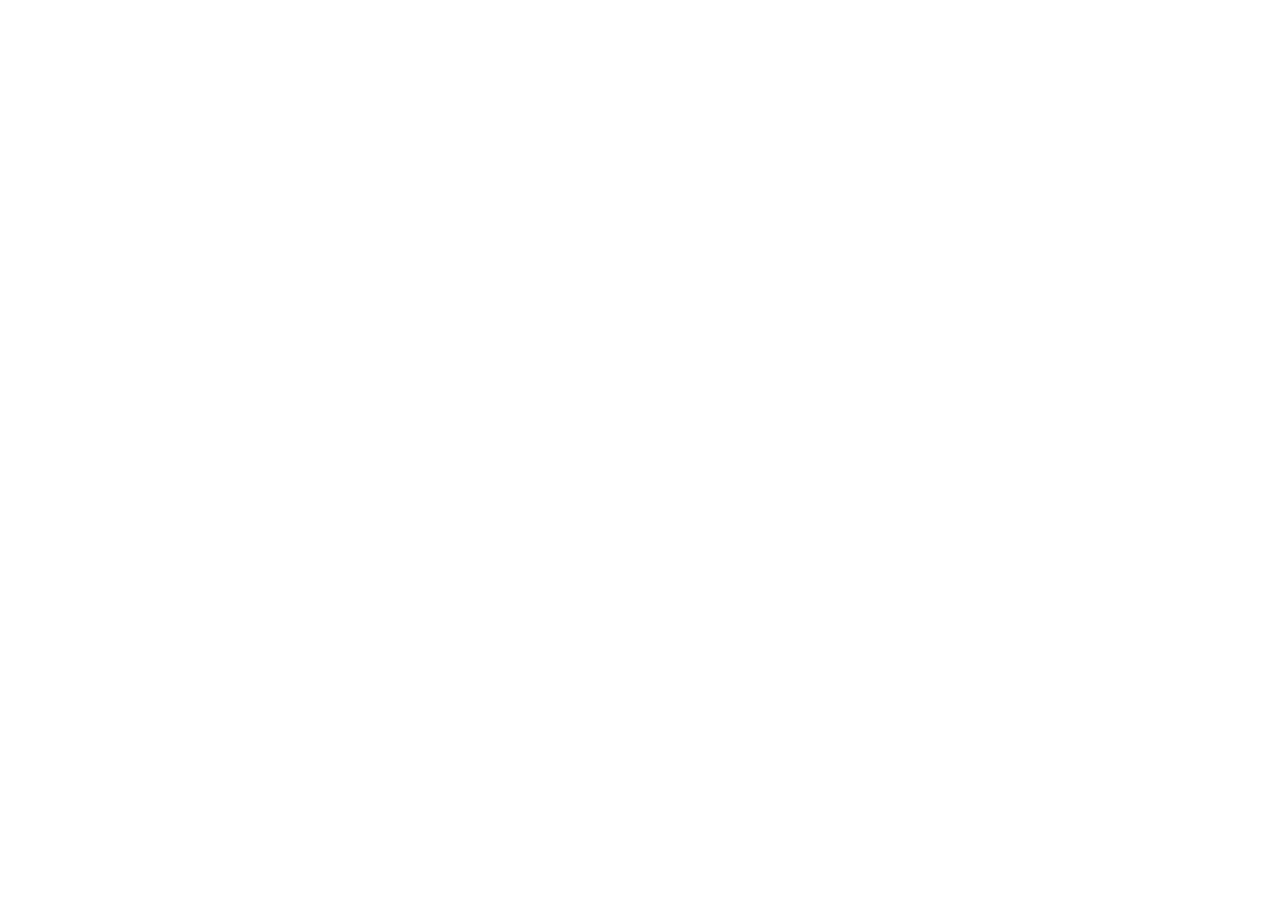
==== DB_population/example.html @ 081f9efb "html is written dynamically by use of javascript | maybe selenium will need to be used" ====
<!DOCTYPE html>
<html>
    <head>
        <meta http-equiv="X-UA-Compatible" content="IE=edge" />
        <meta http-equiv="Content-Type" content="text/html; charset=utf-8" />
        <meta name="format-detection" content="telephone=no" />
        <script type='text/javascript'>window.OutSystemsApp = { basePath: '/dr/' };</script>
        
        
        <meta name="viewport" content="viewport-fit=cover, width=device-width, initial-scale=1" />
<script type="text/javascript">
(function () {
    function appendMetaTagAttributes(metaTag, attribute, values) {
        var elem = document.querySelector("meta[name=" + metaTag + "]");

        if (elem) {
            var attrContent = elem.getAttribute(attribute);
            elem.setAttribute(attribute, (attrContent ? attrContent + "," : "") + values.join(","));
        }
    }

    if (navigator && /OutSystemsApp/i.test(navigator.userAgent)) {
        // If this app is running on the native shell, we want to disable the zoom
        appendMetaTagAttributes("viewport", "content", ["user-scalable=no", "minimum-scale=1.0"]);
    }
})();</script>

        <script type="text/javascript" src="/dr/scripts/OutSystemsManifestLoader.js?3F3fZzzNKkqKoP2DsjtxFw"></script>
<script type="text/javascript" src="/dr/scripts/OutSystems.js?+KEi4Um_ajmY14N9O2eCuw"></script>
<script type="text/javascript" src="/dr/scripts/OutSystemsSettings.js?nVTzdN7AQH0otvJXs497cA"></script>
<script type="text/javascript" src="/dr/scripts/OutSystemsReactView.js?uATL5hmOzE2iqnCq3cDgEA"></script>
<script type="text/javascript" src="/dr/scripts/NullDebugger.js?LWxN45sYm22UvRoEBHBN3Q"></script>
<script type="text/javascript" src="/dr/scripts/dr.appDefinition.js?ao4bSI69y9NR_cKkHV5chA"></script>
<script type="text/javascript" src="/dr/scripts/OutSystemsReactWidgets.js?waeQ0Har8Y7FXKLyjFTLzQ"></script>
<link type="text/css" rel="stylesheet" href="/dr/css/_Basic.css?EqGzAe81QbZLXJyfY3oLwA"></link>

        <script type="text/javascript">OSManifestLoader.indexVersionToken = "uwZR8tsl60MMP3Z9lpDgSg";
</script>
    </head>
    <body>
        <div id="reactContainer"></div>
        <noscript><span>JavaScript is required</span></noscript>

        <script type="text/javascript" src="/dr/scripts/dr.index.js?DJCWZ+Zu0L+WaxG2+gDkvw"></script>

    </body>
</html>
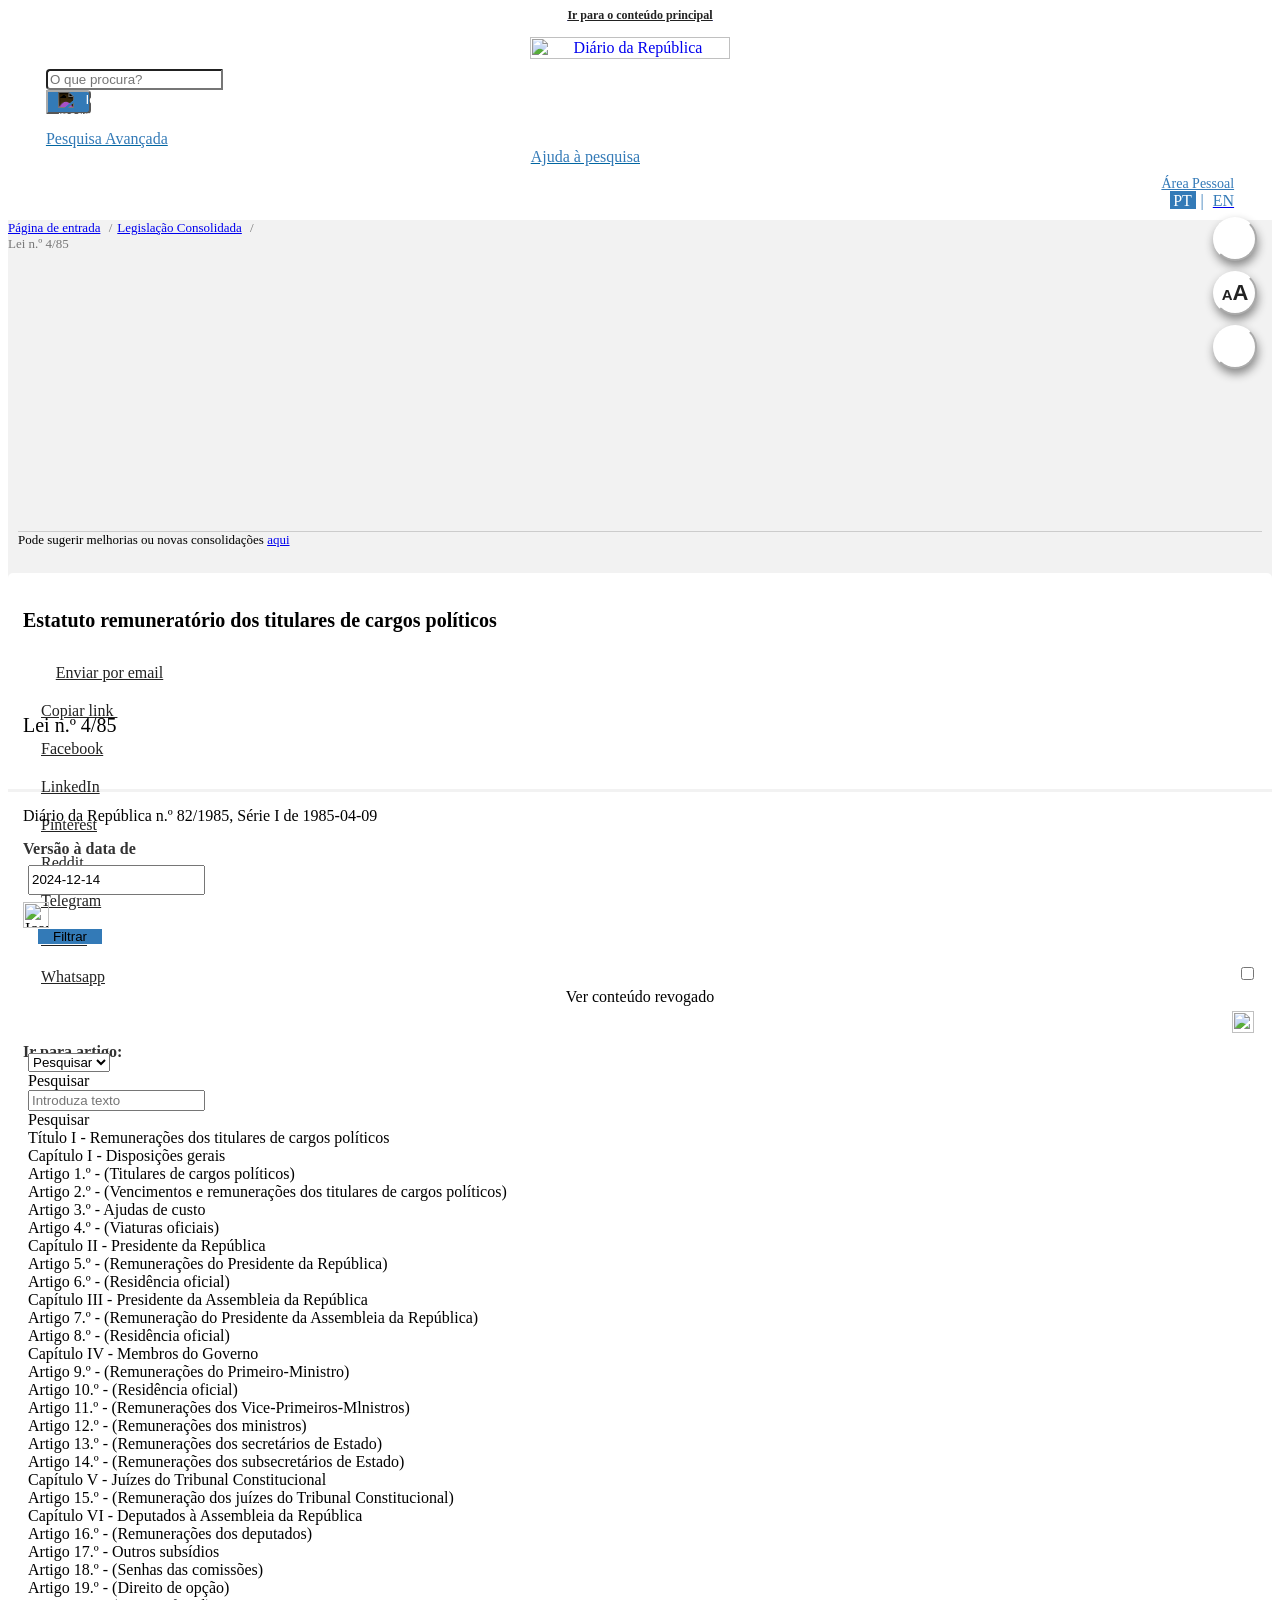
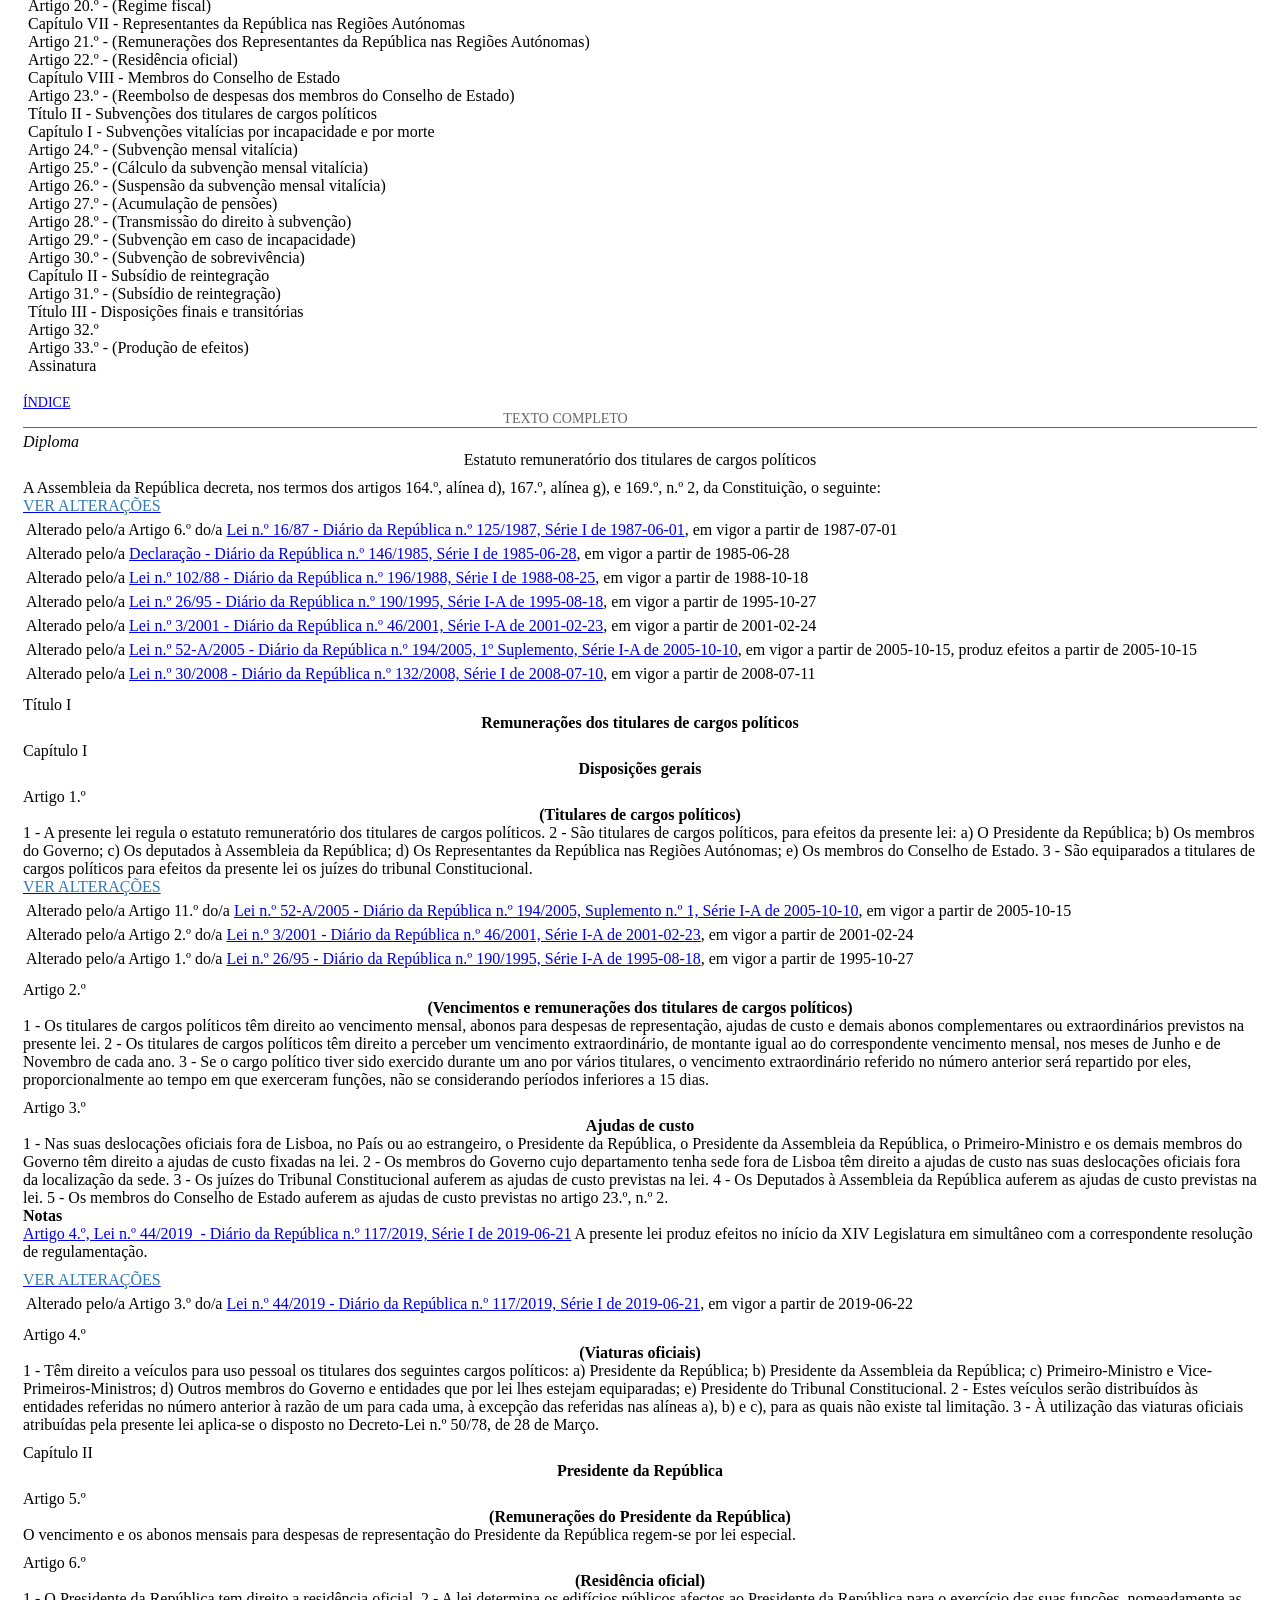
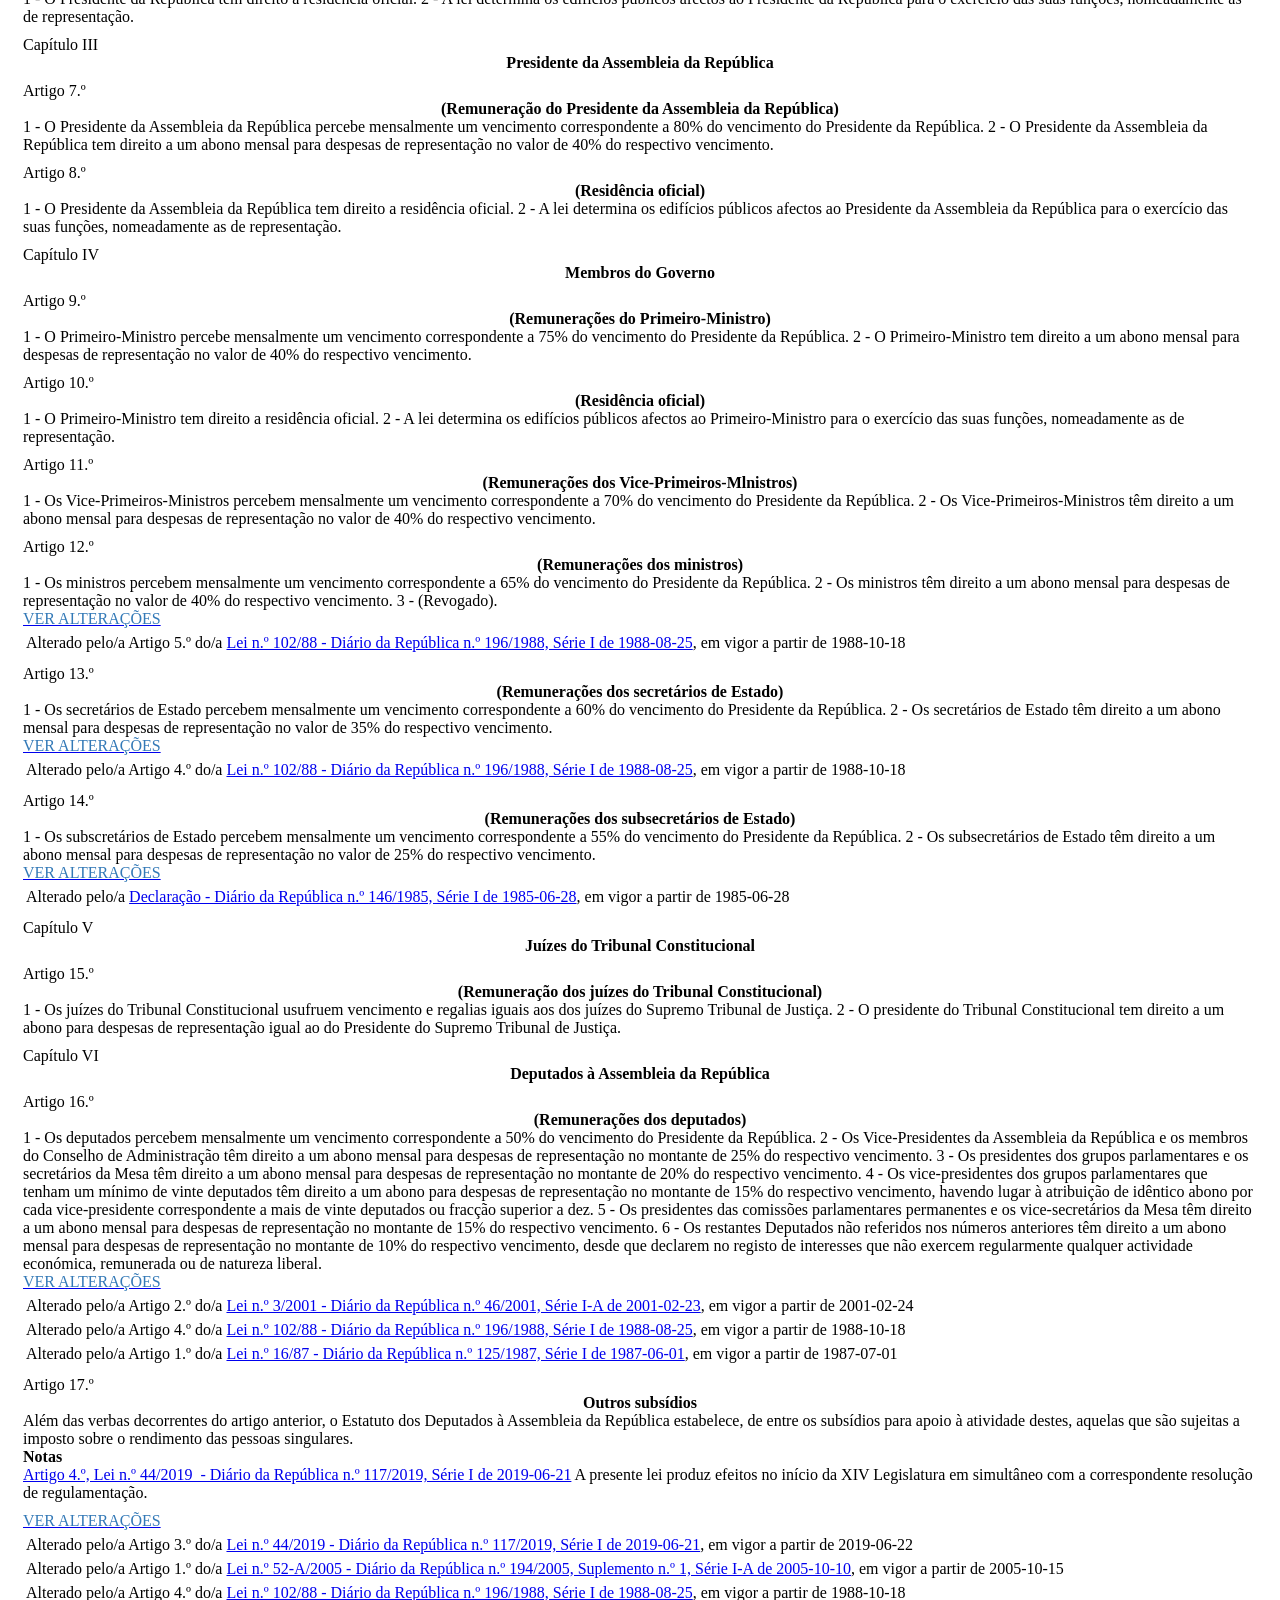
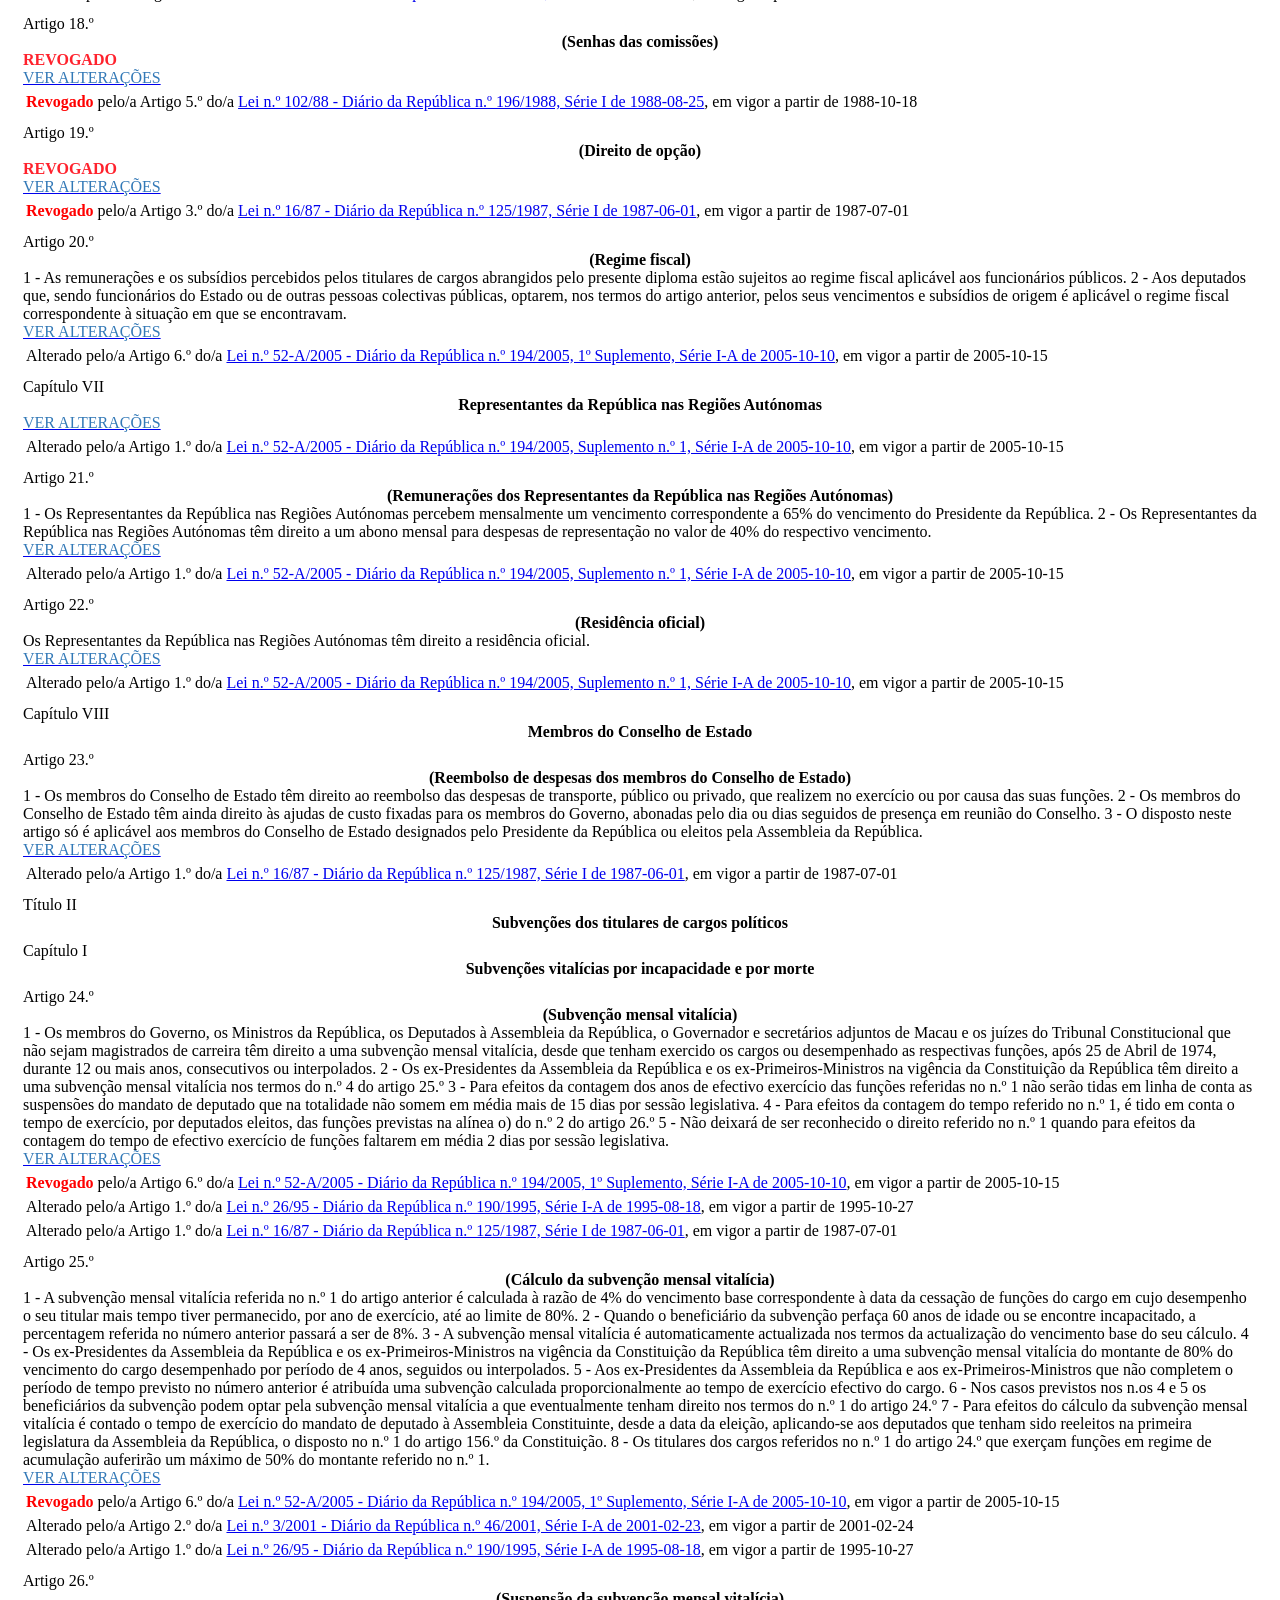
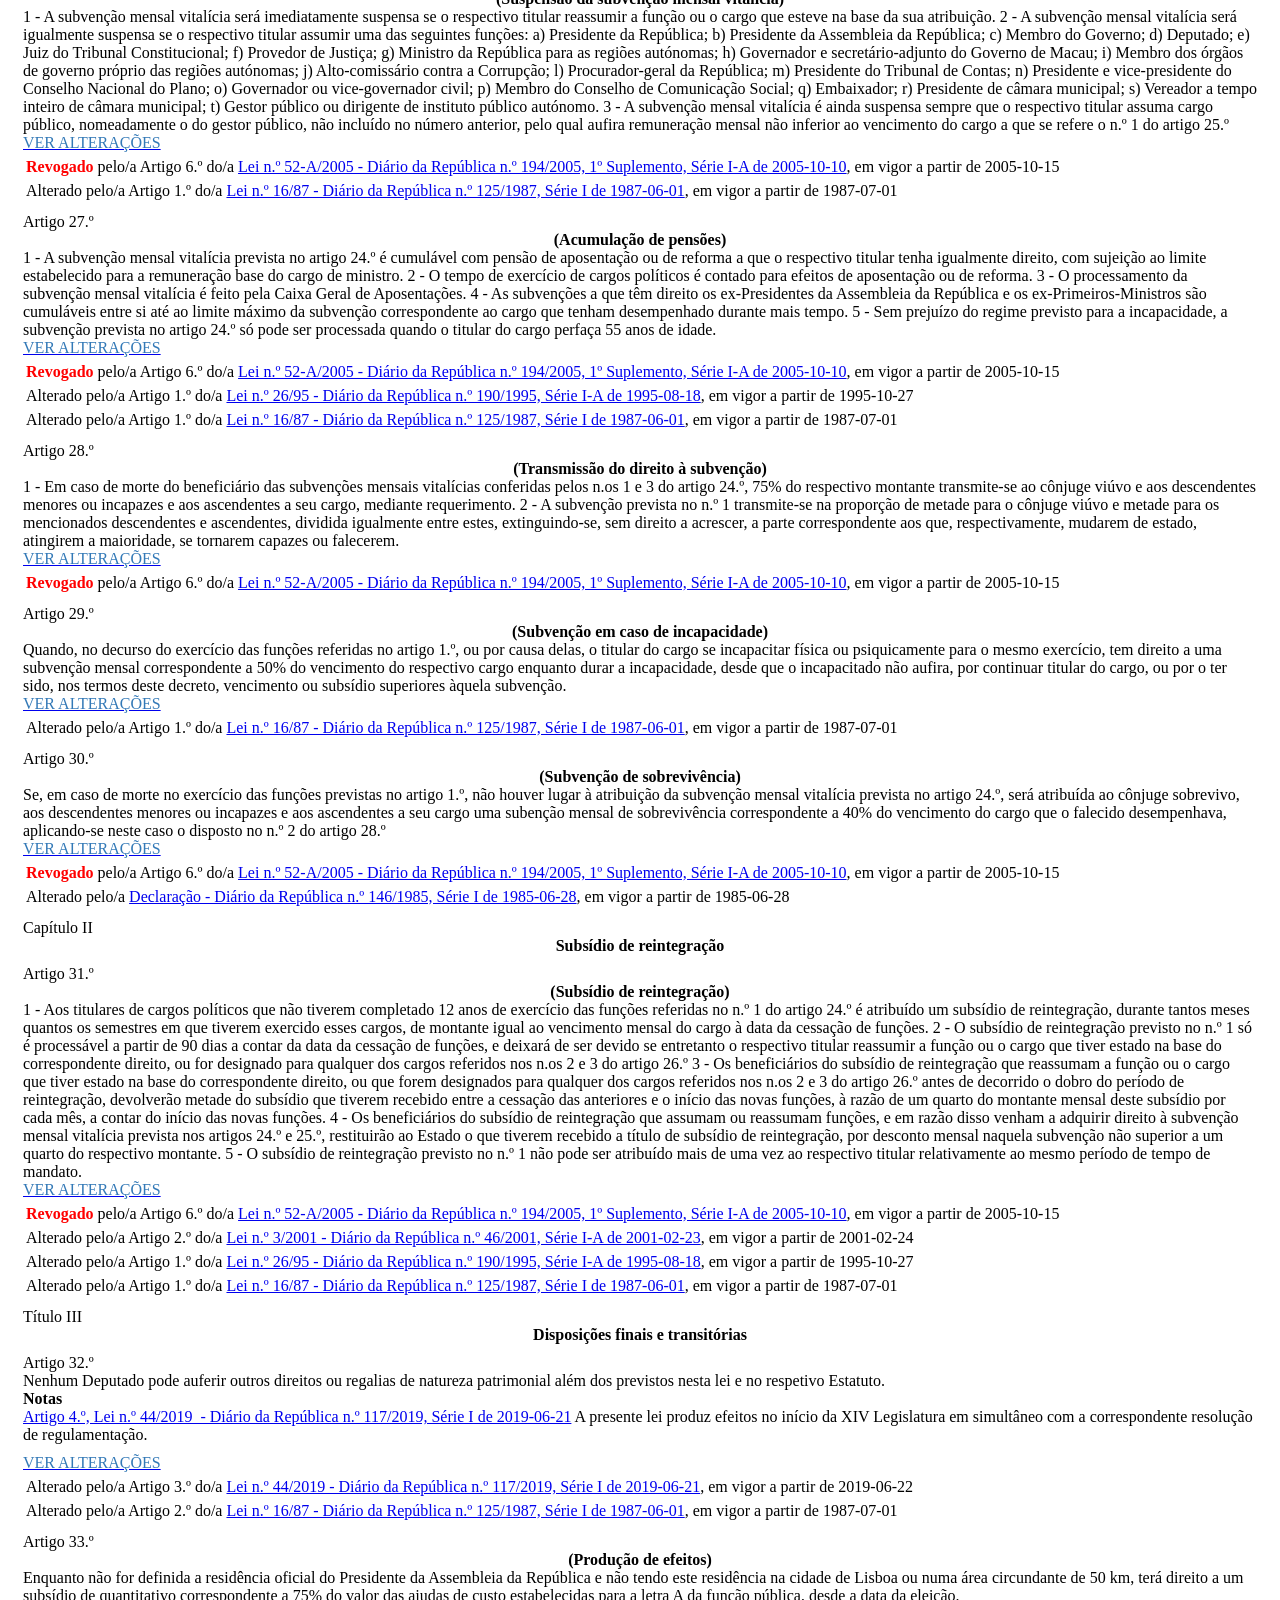
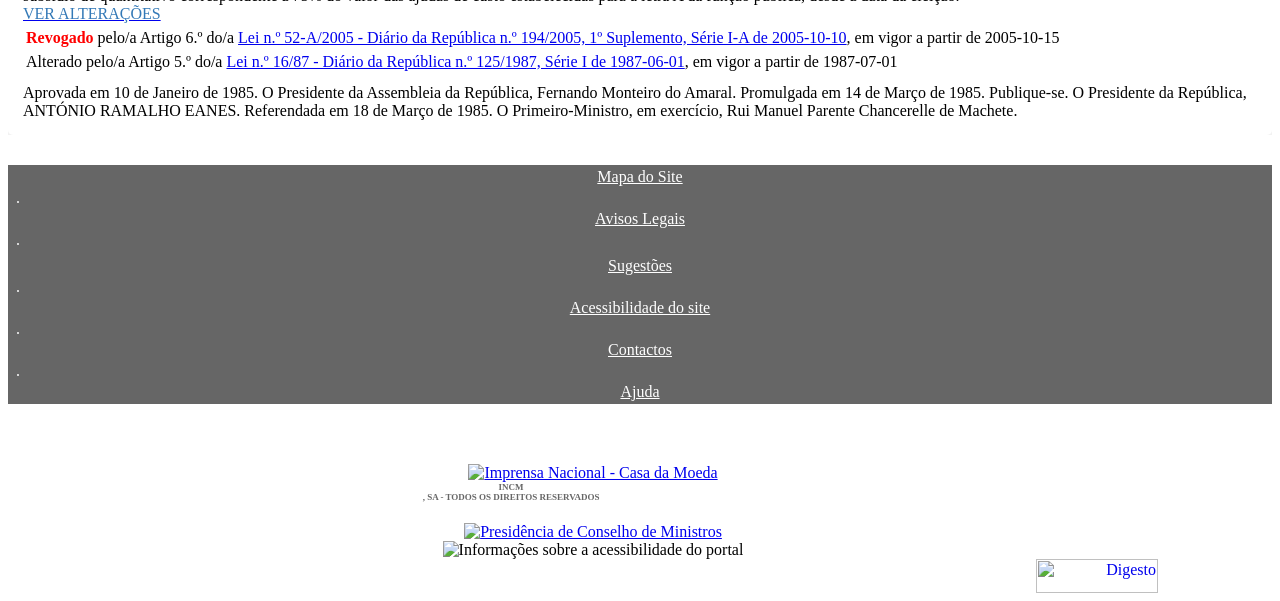
==== commit 2175c5b8: "selenium works in example" ====
--- a/DB_population/example.html
+++ b/DB_population/example.html
@@ -1,95 +1,314 @@
--
-<!DOCTYPE html>-
-<html>-
-    <head>-
-        <meta http-equiv="X-UA-Compatible" content="IE=edge" />-
-        <meta http-equiv="Content-Type" content="text/html; charset=utf-8" />-
-        <meta name="format-detection" content="telephone=no" />-
-        <script type='text/javascript'>window.OutSystemsApp = { basePath: '/dr/' };</script>-
-        -
-        -
-        <meta name="viewport" content="viewport-fit=cover, width=device-width, initial-scale=1" />-
-<script type="text/javascript">-
-(function () {-
-    function appendMetaTagAttributes(metaTag, attribute, values) {-
-        var elem = document.querySelector("meta[name=" + metaTag + "]");-
--
-        if (elem) {-
-            var attrContent = elem.getAttribute(attribute);-
-            elem.setAttribute(attribute, (attrContent ? attrContent + "," : "") + values.join(","));-
-        }-
-    }-
--
-    if (navigator && /OutSystemsApp/i.test(navigator.userAgent)) {-
-        // If this app is running on the native shell, we want to disable the zoom-
-        appendMetaTagAttributes("viewport", "content", ["user-scalable=no", "minimum-scale=1.0"]);-
-    }-
-})();</script>-
--
-        <script type="text/javascript" src="/dr/scripts/OutSystemsManifestLoader.js?3F3fZzzNKkqKoP2DsjtxFw"></script>-
-<script type="text/javascript" src="/dr/scripts/OutSystems.js?+KEi4Um_ajmY14N9O2eCuw"></script>-
-<script type="text/javascript" src="/dr/scripts/OutSystemsSettings.js?nVTzdN7AQH0otvJXs497cA"></script>-
-<script type="text/javascript" src="/dr/scripts/OutSystemsReactView.js?uATL5hmOzE2iqnCq3cDgEA"></script>-
-<script type="text/javascript" src="/dr/scripts/NullDebugger.js?LWxN45sYm22UvRoEBHBN3Q"></script>-
-<script type="text/javascript" src="/dr/scripts/dr.appDefinition.js?ao4bSI69y9NR_cKkHV5chA"></script>-
-<script type="text/javascript" src="/dr/scripts/OutSystemsReactWidgets.js?waeQ0Har8Y7FXKLyjFTLzQ"></script>-
-<link type="text/css" rel="stylesheet" href="/dr/css/_Basic.css?EqGzAe81QbZLXJyfY3oLwA"></link>-
--
-        <script type="text/javascript">OSManifestLoader.indexVersionToken = "uwZR8tsl60MMP3Z9lpDgSg";-
-</script>-
-    </head>-
-    <body>-
-        <div id="reactContainer"></div>-
-        <noscript><span>JavaScript is required</span></noscript>-
--
-        <script type="text/javascript" src="/dr/scripts/dr.index.js?DJCWZ+Zu0L+WaxG2+gDkvw"></script>-
--
-    </body>-
-</html>+<html lang="pt-PT"><head>
+        <meta http-equiv="X-UA-Compatible" content="IE=edge">
+        <meta http-equiv="Content-Type" content="text/html; charset=utf-8">
+        <meta name="format-detection" content="telephone=no">
+        <script async="" src="https://www.googletagmanager.com/gtm.js?id=GTM-T7LQWV5"></script><script async="" src="https://matomo.incm.pt/matomo.js"></script><script type="text/javascript">window.OutSystemsApp = { basePath: '/dr/' };</script>
+        
+        
+        <meta name="viewport" content="viewport-fit=cover, width=device-width, initial-scale=1">
+<script type="text/javascript">
+(function () {
+    function appendMetaTagAttributes(metaTag, attribute, values) {
+        var elem = document.querySelector("meta[name=" + metaTag + "]");
+
+        if (elem) {
+            var attrContent = elem.getAttribute(attribute);
+            elem.setAttribute(attribute, (attrContent ? attrContent + "," : "") + values.join(","));
+        }
+    }
+
+    if (navigator && /OutSystemsApp/i.test(navigator.userAgent)) {
+        // If this app is running on the native shell, we want to disable the zoom
+        appendMetaTagAttributes("viewport", "content", ["user-scalable=no", "minimum-scale=1.0"]);
+    }
+})();</script>
+
+        <script type="text/javascript" src="/dr/scripts/OutSystemsManifestLoader.js?3F3fZzzNKkqKoP2DsjtxFw"></script>
+<script type="text/javascript" src="/dr/scripts/OutSystems.js?+KEi4Um_ajmY14N9O2eCuw"></script>
+<script type="text/javascript" src="/dr/scripts/OutSystemsSettings.js?nVTzdN7AQH0otvJXs497cA"></script>
+<script type="text/javascript" src="/dr/scripts/OutSystemsReactView.js?uATL5hmOzE2iqnCq3cDgEA"></script>
+<script type="text/javascript" src="/dr/scripts/NullDebugger.js?LWxN45sYm22UvRoEBHBN3Q"></script>
+<script type="text/javascript" src="/dr/scripts/dr.appDefinition.js?ao4bSI69y9NR_cKkHV5chA"></script>
+<script type="text/javascript" src="/dr/scripts/OutSystemsReactWidgets.js?waeQ0Har8Y7FXKLyjFTLzQ"></script>
+<link type="text/css" rel="stylesheet" href="/dr/css/_Basic.css?EqGzAe81QbZLXJyfY3oLwA">
+
+        <script type="text/javascript">OSManifestLoader.indexVersionToken = "uwZR8tsl60MMP3Z9lpDgSg";
+</script>
+    <script src="/dr/scripts/OutSystemsUI_DRE.OutSystemsUI.js?1Rs5ha_7VI73ZtgJNt0DHA" data-os-finished="true"></script><script src="/dr/scripts/OutSystemsUI_DRE.Moment.js?GhiWEF5vRdV730ePbrWcZg" data-os-finished="true"></script><script src="/dr/scripts/OutSystemsUI_DRE.Calendar.js?1CCww9jtVX6969wsm4+fzA" data-os-finished="true"></script><script src="/dr/scripts/BalloonWidget.Tippy_jsv3_0_6.js?TTMdYPymDSrGPFHYzftibg" data-os-finished="true"></script><script src="/dr/scripts/BalloonWidget.balloon.js?AKvF2Xpx3sAEgaJoyLXU0w" data-os-finished="true"></script><script src="/dr/scripts/OutSystemsUI_DRE.Choices.js?YcBa4Tia8fjrU4hZr9cxoQ" data-os-finished="true"></script><script src="/dr/scripts/dr.diff.js?69QXMKBVS_C4B6OM0PVABw" data-os-finished="true"></script><script src="/dr/scripts/dr.printJS.js?dj3z4dmEo+D0COFYdoZ3UQ" data-os-finished="true"></script><script type="text/javascript" charset="utf-8" async="" data-requirecontext="_" data-requiremodule="dr.controller" src="/dr/scripts/dr.controller.js?dYich6XABsEfMZJmVrXhMA"></script><script type="text/javascript" charset="utf-8" async="" data-requirecontext="_" data-requiremodule="dr.LegislacaoConsolidada.LegCons_Detalhe.mvc$model" src="/dr/scripts/dr.LegislacaoConsolidada.LegCons_Detalhe.mvc.js?B1UKjrZBaEdZuV7XEKpqsQ"></script><script type="text/javascript" charset="utf-8" async="" data-requirecontext="_" data-requiremodule="dr.LegislacaoConsolidada.controller" src="/dr/scripts/dr.LegislacaoConsolidada.controller.js?4eBlj05V_T_YnS05T7qd_Q"></script><script type="text/javascript" charset="utf-8" async="" data-requirecontext="_" data-requiremodule="dr.model" src="/dr/scripts/dr.model.js?IKOcW7Vr2RgQg_MXt4Te_Q"></script><script type="text/javascript" charset="utf-8" async="" data-requirecontext="_" data-requiremodule="dr.Common.controller" src="/dr/scripts/dr.Common.controller.js?hJtvmh+q9Fg6n6ki57AMyg"></script><script type="text/javascript" charset="utf-8" async="" data-requirecontext="_" data-requiremodule="dr.clientVariables" src="/dr/scripts/dr.clientVariables.js?GHc8_pA12uQMsusX_rwF+w"></script><script type="text/javascript" charset="utf-8" async="" data-requirecontext="_" data-requiremodule="OutSystemsUI.controller" src="/dr/scripts/OutSystemsUI.controller.js?yu2vBBEiTdaYpjpGRa+FDQ"></script><script type="text/javascript" charset="utf-8" async="" data-requirecontext="_" data-requiremodule="DRE_LibExt.model" src="/dr/scripts/DRE_LibExt.model.js?6PLgkDFlujwN3awluvpVNA"></script><script type="text/javascript" charset="utf-8" async="" data-requirecontext="_" data-requiremodule="DR_Core_BL.model" src="/dr/scripts/DR_Core_BL.model.js?K9QKlaDgbxIXFyampNcBeg"></script><script type="text/javascript" charset="utf-8" async="" data-requirecontext="_" data-requiremodule="OutSystemsUI_DRE.model" src="/dr/scripts/OutSystemsUI_DRE.model.js?+Tbav3riTLgXmbh17+5wVw"></script><script type="text/javascript" charset="utf-8" async="" data-requirecontext="_" data-requiremodule="DRE_Core.model" src="/dr/scripts/DRE_Core.model.js?5VWqXRXi_DenjpFpS16kKA"></script><script type="text/javascript" charset="utf-8" async="" data-requirecontext="_" data-requiremodule="OutSystemsUI_DRE.controller" src="/dr/scripts/OutSystemsUI_DRE.controller.js?BIg7SWtYPL0UsBBMpfw7ZA"></script><script type="text/javascript" charset="utf-8" async="" data-requirecontext="_" data-requiremodule="UltimatePDF.controller" src="/dr/scripts/UltimatePDF.controller.js?em2mZVxH1Zb5ei+DEJKumQ"></script><script type="text/javascript" charset="utf-8" async="" data-requirecontext="_" data-requiremodule="dr.referencesHealth" src="/dr/scripts/dr.referencesHealth.js?kGTyhJqiI778eL36Px_sGQ"></script><script type="text/javascript" charset="utf-8" async="" data-requirecontext="_" data-requiremodule="dr.languageResources" src="/dr/scripts/dr.languageResources.js?gCZy57Vt9PoCbkC5zaMwQA"></script><script type="text/javascript" charset="utf-8" async="" data-requirecontext="_" data-requiremodule="UltimatePDF.model" src="/dr/scripts/UltimatePDF.model.js?Z0dhbmAsbVCReeaJYK0eCA"></script><script type="text/javascript" charset="utf-8" async="" data-requirecontext="_" data-requiremodule="OutSystemsUI.model" src="/dr/scripts/OutSystemsUI.model.js?vM1glsquXq0qCmIz2qBZ+Q"></script><script type="text/javascript" charset="utf-8" async="" data-requirecontext="_" data-requiremodule="DR_Core_BL.referencesHealth" src="/dr/scripts/DR_Core_BL.referencesHealth.js?vuUjivuDcb+aOhK42oLpVw"></script><script type="text/javascript" charset="utf-8" async="" data-requirecontext="_" data-requiremodule="DRE_Core.controller" src="/dr/scripts/DRE_Core.controller.js?mWLiVouur77p7FpGoU5+3Q"></script><script type="text/javascript" charset="utf-8" async="" data-requirecontext="_" data-requiremodule="dr.Common.DRE_LayoutCinza.mvc$view" src="/dr/scripts/dr.Common.DRE_LayoutCinza.mvc.js?aOBSkhOoVk5WG+xyQOKwkg"></script><script type="text/javascript" charset="utf-8" async="" data-requirecontext="_" data-requiremodule="dr.Common.Header.mvc$view" src="/dr/scripts/dr.Common.Header.mvc.js?YIS2epuIcGTz8BwQSyQyQg"></script><script type="text/javascript" charset="utf-8" async="" data-requirecontext="_" data-requiremodule="dr.Common.WebBlock210.mvc$view" src="/dr/scripts/dr.Common.WebBlock210.mvc.js?ItGxCTZ0W1OJJzZwUqEfpw"></script><script type="text/javascript" charset="utf-8" async="" data-requirecontext="_" data-requiremodule="dr.Common.LeftMenu.mvc$view" src="/dr/scripts/dr.Common.LeftMenu.mvc.js?4S5l9tDJ6_w3YD6x_1dSUg"></script><script type="text/javascript" charset="utf-8" async="" data-requirecontext="_" data-requiremodule="dr.Common.MensagemSucesso.mvc$view" src="/dr/scripts/dr.Common.MensagemSucesso.mvc.js?3o0+3ZvHan5GCW7tlcltVA"></script><script type="text/javascript" charset="utf-8" async="" data-requirecontext="_" data-requiremodule="dr.Common.MessageContainer.mvc$view" src="/dr/scripts/dr.Common.MessageContainer.mvc.js?ee2ILFnvYUNJRISaRdU23w"></script><script type="text/javascript" charset="utf-8" async="" data-requirecontext="_" data-requiremodule="OutSystemsUI_DRE.Navigation.Submenu.mvc$view" src="/dr/scripts/OutSystemsUI_DRE.Navigation.Submenu.mvc.js?u7OtUtJq8nl+m0Bu+2W6pQ"></script><script type="text/javascript" charset="utf-8" async="" data-requirecontext="_" data-requiremodule="dr.HTMLInject.InjectHTML.mvc$view" src="/dr/scripts/dr.HTMLInject.InjectHTML.mvc.js?K4og4LL6ctyOoCS+wbw4uQ"></script><script type="text/javascript" charset="utf-8" async="" data-requirecontext="_" data-requiremodule="OutSystemsUI_DRE.Interaction.DatePicker.mvc$view" src="/dr/scripts/OutSystemsUI_DRE.Interaction.DatePicker.mvc.js?KcQCe2BmJgClYHs48AziaA"></script><script type="text/javascript" charset="utf-8" async="" data-requirecontext="_" data-requiremodule="BalloonWidget.Widget.Balloon.mvc$view" src="/dr/scripts/BalloonWidget.Widget.Balloon.mvc.js?Wg5WSv3CarogJ1xRYNf+Jw"></script><script type="text/javascript" charset="utf-8" async="" data-requirecontext="_" data-requiremodule="OutSystemsUI_DRE.Interaction.DropdownSearch.mvc$view" src="/dr/scripts/OutSystemsUI_DRE.Interaction.DropdownSearch.mvc.js?GDBPpQ9gfADt8OYWR_JeJw"></script><script type="text/javascript" charset="utf-8" async="" data-requirecontext="_" data-requiremodule="dr.LegislacaoConsolidada.Index.mvc$view" src="/dr/scripts/dr.LegislacaoConsolidada.Index.mvc.js?jGLtI7645LZbj_wIuJkpCw"></script><script type="text/javascript" charset="utf-8" async="" data-requirecontext="_" data-requiremodule="dr.LegislacaoConsolidada.DiplomaByFragmentoVersaoId.mvc$view" src="/dr/scripts/dr.LegislacaoConsolidada.DiplomaByFragmentoVersaoId.mvc.js?c9Tb20KMUocmt335xInuyw"></script><script type="text/javascript" charset="utf-8" async="" data-requirecontext="_" data-requiremodule="dr.LegislacaoConsolidada.DiplomaCompleto.mvc$view" src="/dr/scripts/dr.LegislacaoConsolidada.DiplomaCompleto.mvc.js?s0IINrPwo5jERC45FFULGA"></script><script type="text/javascript" charset="utf-8" async="" data-requirecontext="_" data-requiremodule="dr.LegislacaoConsolidada.AlteracoesTimelineByDiplomaLegisId.mvc$view" src="/dr/scripts/dr.LegislacaoConsolidada.AlteracoesTimelineByDiplomaLegisId.mvc.js?4bUnfE5eybJy7HIFNVqg6A"></script><script type="text/javascript" charset="utf-8" async="" data-requirecontext="_" data-requiremodule="dr.Common.Footer.mvc$view" src="/dr/scripts/dr.Common.Footer.mvc.js?mB9jmAGUAAiMyTXLWfS1XQ"></script><script type="text/javascript" charset="utf-8" async="" data-requirecontext="_" data-requiremodule="dr.LegislacaoConsolidada.EntradaEmVigor.mvc$model" src="/dr/scripts/dr.LegislacaoConsolidada.EntradaEmVigor.mvc.js?tI3T6kky4gxul6OOlbV51A"></script><script type="text/javascript" charset="utf-8" async="" data-requirecontext="_" data-requiremodule="dr.LegislacaoConsolidada.FragmentoNota.mvc$model" src="/dr/scripts/dr.LegislacaoConsolidada.FragmentoNota.mvc.js?_WqETpGOdy0byW2G6cF5Zg"></script><script type="text/javascript" charset="utf-8" async="" data-requirecontext="_" data-requiremodule="dr.LegislacaoConsolidada.AlteracoesByFragmentoId.mvc$model" src="/dr/scripts/dr.LegislacaoConsolidada.AlteracoesByFragmentoId.mvc.js?cme082TTASuWD6ljA3mKaQ"></script><script type="text/javascript" charset="utf-8" async="" data-requirecontext="_" data-requiremodule="dr.LegislacaoConsolidada.FragmentoDetailTextoCompleto.mvc$model" src="/dr/scripts/dr.LegislacaoConsolidada.FragmentoDetailTextoCompleto.mvc.js?QZcbfnx4t8Gppu29xhIerA"></script><script type="text/javascript" charset="utf-8" async="" data-requirecontext="_" data-requiremodule="OutSystemsUI_DRE.Navigation.TimelineItem.mvc$view" src="/dr/scripts/OutSystemsUI_DRE.Navigation.TimelineItem.mvc.js?tTSx8fxYDyNPeqCPoHNe1Q"></script><script type="text/javascript" charset="utf-8" async="" data-requirecontext="_" data-requiremodule="SEOUtils_CS.controller" src="/dr/scripts/SEOUtils_CS.controller.js?26zOfRA5CTZbRlDBJTINsg"></script><script type="text/javascript" charset="utf-8" async="" data-requirecontext="_" data-requiremodule="OutSystemsUI_DRE.Adaptive.Columns3.mvc$model" src="/dr/scripts/OutSystemsUI_DRE.Adaptive.Columns3.mvc.js?isSuavDwcJym0woRuMlRbA"></script><script type="text/javascript" charset="utf-8" async="" data-requirecontext="_" data-requiremodule="OutSystemsUI.Content.Tooltip.mvc$model" src="/dr/scripts/OutSystemsUI.Content.Tooltip.mvc.js?eVQukOEfur9joUDeAEX7OQ"></script><script type="text/javascript" charset="utf-8" async="" data-requirecontext="_" data-requiremodule="dr.Common.Open_Close.mvc$model" src="/dr/scripts/dr.Common.Open_Close.mvc.js?+GTl3oO0xA1Z6zDcE4qaxg"></script><script type="text/javascript" charset="utf-8" async="" data-requirecontext="_" data-requiremodule="BalloonWidget.model" src="/dr/scripts/BalloonWidget.model.js?dvBCuh6XakLNllHGtFpzkw"></script><script type="text/javascript" charset="utf-8" async="" data-requirecontext="_" data-requiremodule="BalloonWidget.controller" src="/dr/scripts/BalloonWidget.controller.js?VU6iOVMTbMD6rZoH1P0QuQ"></script><script type="text/javascript" charset="utf-8" async="" data-requirecontext="_" data-requiremodule="BalloonWidget.languageResources" src="/dr/scripts/BalloonWidget.languageResources.js?cUdzDycgalRoRxHO_2ujHg"></script><script type="text/javascript" charset="utf-8" async="" data-requirecontext="_" data-requiremodule="OutSystemsUI_DRE.languageResources" src="/dr/scripts/OutSystemsUI_DRE.languageResources.js?pGsFp31vzEpsC911yvJIAw"></script><script type="text/javascript" charset="utf-8" async="" data-requirecontext="_" data-requiremodule="dr.Common.ApplicationTitle.mvc$model" src="/dr/scripts/dr.Common.ApplicationTitle.mvc.js?F3xLcvcZ+OWK2wXyZF0AIw"></script><script type="text/javascript" charset="utf-8" async="" data-requirecontext="_" data-requiremodule="dr.Common.Search.mvc$model" src="/dr/scripts/dr.Common.Search.mvc.js?ZDghei48P0MxdoHfeAFrdg"></script><script type="text/javascript" charset="utf-8" async="" data-requirecontext="_" data-requiremodule="dr.Common.UserInfo.mvc$model" src="/dr/scripts/dr.Common.UserInfo.mvc.js?CKVF1w5Q464z1ddyLNU4hg"></script><script type="text/javascript" charset="utf-8" async="" data-requirecontext="_" data-requiremodule="dr.Common.HeaderBlock.mvc$model" src="/dr/scripts/dr.Common.HeaderBlock.mvc.js?1EQuZE4OROCLkro4th8GCQ"></script><script type="text/javascript" charset="utf-8" async="" data-requirecontext="_" data-requiremodule="dr.LegislacaoConsolidada.FragmentoVerDiferencas.mvc$view" src="/dr/scripts/dr.LegislacaoConsolidada.FragmentoVerDiferencas.mvc.js?dqveZsU9f0mYJHktmcsIvQ"></script><script type="text/javascript" charset="utf-8" async="" data-requirecontext="_" data-requiremodule="dr.LegislacaoConsolidada.FragmentoDetail.mvc$view" src="/dr/scripts/dr.LegislacaoConsolidada.FragmentoDetail.mvc.js?+fM5jwCpiGb64wgqUMaE5Q"></script><script type="text/javascript" charset="utf-8" async="" data-requirecontext="_" data-requiremodule="OutSystemsUI_DRE.Navigation.Pagination.mvc$view" src="/dr/scripts/OutSystemsUI_DRE.Navigation.Pagination.mvc.js?72Jy+F8mbFWL40GXxV8y0Q"></script><script type="text/javascript" charset="utf-8" async="" data-requirecontext="_" data-requiremodule="SEOUtils_CS.model" src="/dr/scripts/SEOUtils_CS.model.js?W9PqTdwfK1KtCDA29YoHUQ"></script><script type="text/javascript" charset="utf-8" async="" data-requirecontext="_" data-requiremodule="OutSystemsUI.languageResources" src="/dr/scripts/OutSystemsUI.languageResources.js?fhuEa1fpipxtRUp8VWBSFQ"></script><script type="text/javascript" charset="utf-8" async="" data-requirecontext="_" data-requiremodule="dr.Common.RegistoLayout.mvc$model" src="/dr/scripts/dr.Common.RegistoLayout.mvc.js?7kaZsk92189jZ832H9tpKg"></script><script type="text/javascript" charset="utf-8" async="" data-requirecontext="_" data-requiremodule="dr.LegislacaoConsolidada.CompararStrings.mvc$model" src="/dr/scripts/dr.LegislacaoConsolidada.CompararStrings.mvc.js?1raqD1ni4T8MZUeiPwFZiQ"></script><script type="text/javascript" charset="utf-8" async="" data-requirecontext="_" data-requiremodule="DRE_Autocomplete.model" src="/dr/scripts/DRE_Autocomplete.model.js?jdQV5T3txA0ClLTKmujmjw"></script><script type="text/javascript" charset="utf-8" async="" data-requirecontext="_" data-requiremodule="OutSystemsUI_DRE.Adaptive.ColumnsXSmallRight.mvc$view" src="/dr/scripts/OutSystemsUI_DRE.Adaptive.ColumnsXSmallRight.mvc.js?VX8+BSB2laZJqm5BwT+zRQ"></script><script type="text/javascript" charset="utf-8" async="" data-requirecontext="_" data-requiremodule="Autocomplete_Reactive.Autocomplete.Autocomplete.mvc$view" src="/dr/scripts/Autocomplete_Reactive.Autocomplete.Autocomplete.mvc.js?eyh5MS5e8P7uzL67T9RAyw"></script><script type="text/javascript" charset="utf-8" async="" data-requirecontext="_" data-requiremodule="DRE_Autocomplete.MainFlow.DREMultiIndexAutocomplete.mvc$view" src="/dr/scripts/DRE_Autocomplete.MainFlow.DREMultiIndexAutocomplete.mvc.js?kMfgdKMdjP0NLTwoVIPh+g"></script><script type="text/javascript" charset="utf-8" async="" data-requirecontext="_" data-requiremodule="DRE_Autocomplete.controller" src="/dr/scripts/DRE_Autocomplete.controller.js?g3AC3k3yiUwaU1XRu4gjtA"></script><script type="text/javascript" charset="utf-8" async="" data-requirecontext="_" data-requiremodule="DRE_Autocomplete.clientVariables" src="/dr/scripts/DRE_Autocomplete.clientVariables.js?yTNyvHbELt48KxWAXaBvpA"></script><script type="text/javascript" charset="utf-8" async="" data-requirecontext="_" data-requiremodule="DRE_Autocomplete.languageResources" src="/dr/scripts/DRE_Autocomplete.languageResources.js?GhAH8_vYD8r2o_XTfngopw"></script><script type="text/javascript" charset="utf-8" async="" data-requirecontext="_" data-requiremodule="Autocomplete_Reactive.model" src="/dr/scripts/Autocomplete_Reactive.model.js?6GiYe0s3rQHNfFYw4pZAEA"></script><script type="text/javascript" charset="utf-8" async="" data-requirecontext="_" data-requiremodule="Autocomplete_Reactive.controller" src="/dr/scripts/Autocomplete_Reactive.controller.js?VUj3vvip9Z9jW0NXaSc23A"></script><script type="text/javascript" charset="utf-8" async="" data-requirecontext="_" data-requiremodule="Autocomplete_Reactive.languageResources" src="/dr/scripts/Autocomplete_Reactive.languageResources.js?9NQZLBiBwKngptVWQDfbiw"></script><link type="text/css" rel="stylesheet" id="/dr/css/OutSystemsReactWidgets.css?kQjDkbMH8s8gQl+B0cPCxA" href="/dr/css/OutSystemsReactWidgets.css?kQjDkbMH8s8gQl+B0cPCxA" data-os="true"><link type="text/css" rel="stylesheet" id="/dr/css/dr.Common.DRE_LayoutCinza.css?Thz1g8Rvt+c8hiH_fuLzbg" href="/dr/css/dr.Common.DRE_LayoutCinza.css?Thz1g8Rvt+c8hiH_fuLzbg" data-os="true"><link type="text/css" rel="stylesheet" id="/dr/css/Autocomplete_Reactive.Autocomplete.Autocomplete.css?9IPvwLNtY5Z1fKIJzuUwHg" href="/dr/css/Autocomplete_Reactive.Autocomplete.Autocomplete.css?9IPvwLNtY5Z1fKIJzuUwHg" data-os="true"><link type="text/css" rel="stylesheet" id="/dr/css/DRE_Autocomplete.MainFlow.DREMultiIndexAutocomplete.css?u_E3QrvNSO9_euGt1f83sA" href="/dr/css/DRE_Autocomplete.MainFlow.DREMultiIndexAutocomplete.css?u_E3QrvNSO9_euGt1f83sA" data-os="true"><link type="text/css" rel="stylesheet" id="/dr/css/dr.Common.Search.css?FQ+4jQNeXQykVEu1YxHvNQ" href="/dr/css/dr.Common.Search.css?FQ+4jQNeXQykVEu1YxHvNQ" data-os="true"><link type="text/css" rel="stylesheet" id="/dr/css/dr.Common.RegistoLayout.css?8xb6F0g01Q0BfPXDhD0v+Q" href="/dr/css/dr.Common.RegistoLayout.css?8xb6F0g01Q0BfPXDhD0v+Q" data-os="true"><link type="text/css" rel="stylesheet" id="/dr/css/dr.Common.UserInfo.css?wktYdEGTdj6q0XjadLbCOQ" href="/dr/css/dr.Common.UserInfo.css?wktYdEGTdj6q0XjadLbCOQ" data-os="true"><link type="text/css" rel="stylesheet" id="/dr/css/dr.Common.LeftMenu.css?_03hSiLJ5oG2e61nFMA1Aw" href="/dr/css/dr.Common.LeftMenu.css?_03hSiLJ5oG2e61nFMA1Aw" data-os="true"><link type="text/css" rel="stylesheet" id="/dr/css/BalloonWidget.Widget.Balloon.css?HueYzAxje_Qt5Eo7NSVlyg" href="/dr/css/BalloonWidget.Widget.Balloon.css?HueYzAxje_Qt5Eo7NSVlyg" data-os="true"><link type="text/css" rel="stylesheet" id="/dr/css/dr.LegislacaoConsolidada.CompararStrings.css?vFSScv5PKeXyPC4bSvcP_w" href="/dr/css/dr.LegislacaoConsolidada.CompararStrings.css?vFSScv5PKeXyPC4bSvcP_w" data-os="true"><link type="text/css" rel="stylesheet" id="/dr/css/dr.LegislacaoConsolidada.FragmentoNota.css?DFQlXURVdpxAgflTRzPiEg" href="/dr/css/dr.LegislacaoConsolidada.FragmentoNota.css?DFQlXURVdpxAgflTRzPiEg" data-os="true"><link type="text/css" rel="stylesheet" id="/dr/css/dr.LegislacaoConsolidada.AlteracoesByFragmentoId.css?ZvflN4FXOCqE_VxkGcyHPQ" href="/dr/css/dr.LegislacaoConsolidada.AlteracoesByFragmentoId.css?ZvflN4FXOCqE_VxkGcyHPQ" data-os="true"><link type="text/css" rel="stylesheet" id="/dr/css/dr.LegislacaoConsolidada.FragmentoDetailTextoCompleto.css?kjqqIlLuBpX6_uGm960fmg" href="/dr/css/dr.LegislacaoConsolidada.FragmentoDetailTextoCompleto.css?kjqqIlLuBpX6_uGm960fmg" data-os="true"><link type="text/css" rel="stylesheet" id="/dr/css/dr.LegislacaoConsolidada.FragmentoVerDiferencas.css?XJWeWmiVeB4PeU3mYPF4Ug" href="/dr/css/dr.LegislacaoConsolidada.FragmentoVerDiferencas.css?XJWeWmiVeB4PeU3mYPF4Ug" data-os="true"><link type="text/css" rel="stylesheet" id="/dr/css/dr.LegislacaoConsolidada.FragmentoDetail.css?OcNEiAZ8c_OueSSL8wXz3Q" href="/dr/css/dr.LegislacaoConsolidada.FragmentoDetail.css?OcNEiAZ8c_OueSSL8wXz3Q" data-os="true"><link type="text/css" rel="stylesheet" id="/dr/css/OutSystemsUI_DRE.Navigation.Pagination.css?R1E18+sldoebvvZhYgmguw" href="/dr/css/OutSystemsUI_DRE.Navigation.Pagination.css?R1E18+sldoebvvZhYgmguw" data-os="true"><link type="text/css" rel="stylesheet" id="/dr/css/dr.LegislacaoConsolidada.DiplomaCompleto.css?Ep10qILmnlKXdRuvh9q3nQ" href="/dr/css/dr.LegislacaoConsolidada.DiplomaCompleto.css?Ep10qILmnlKXdRuvh9q3nQ" data-os="true"><link type="text/css" rel="stylesheet" id="/dr/css/dr.LegislacaoConsolidada.AlteracoesTimelineByDiplomaLegisId.css?QbUvVDB02FQQFJHD+nju6w" href="/dr/css/dr.LegislacaoConsolidada.AlteracoesTimelineByDiplomaLegisId.css?QbUvVDB02FQQFJHD+nju6w" data-os="true"><link type="text/css" rel="stylesheet" id="/dr/css/dr.Common.Footer.css?E4eU7_klbVYvtySOU1SqQw" href="/dr/css/dr.Common.Footer.css?E4eU7_klbVYvtySOU1SqQw" data-os="true"><link type="text/css" rel="stylesheet" id="/dr/css/OutSystemsUI.OutSystemsUI.css?+FWUbqVWVHXNlrji0orDrw" href="/dr/css/OutSystemsUI.OutSystemsUI.css?+FWUbqVWVHXNlrji0orDrw" data-os="true"><link type="text/css" rel="stylesheet" id="/dr/css/DRE_Theme.DRE_Theme.css?KKSlGYOHw_WQPjOPv6+GMA" href="/dr/css/DRE_Theme.DRE_Theme.css?KKSlGYOHw_WQPjOPv6+GMA" data-os="true"><link type="text/css" rel="stylesheet" id="/dr/css/dr.DR.css?DG1Ke2VotE40WG+byfI+bA" href="/dr/css/dr.DR.css?DG1Ke2VotE40WG+byfI+bA" data-os="true"><link type="text/css" rel="stylesheet" id="/dr/css/dr.LegislacaoConsolidada.LegCons_Detalhe.css?1SOs4Ie+QirUl6eViDJAcQ" href="/dr/css/dr.LegislacaoConsolidada.LegCons_Detalhe.css?1SOs4Ie+QirUl6eViDJAcQ" data-os="true"><link type="text/css" rel="stylesheet" id="/dr/css/dr.DR.extra.css?EHsyMbbWnNNszQnt0gsdpw" href="/dr/css/dr.DR.extra.css?EHsyMbbWnNNszQnt0gsdpw" data-os="true"><link type="image/x-icon" rel="shortcut icon" href="/dr/img/dr.favicon.png"><title>Estatuto remuneratório dos titulares de cargos políticos | DR</title><meta name="og:site_name" content="Diário da República"><meta http-equiv="Content-Language" content="pt-PT"><meta property="og:type" content="article"><meta property="og:url" content="https://diariodarepublica.pt/dr/legislacao-consolidada/lei/1985-34475275"><meta property="og:image" content="https://files.diariodarepublica.pt/StaticContent/logoportalsocialmedia.png"><meta property="og:image:width" content="1200"><meta property="og:image:height" content="1200"><meta property="og:image:secure_url" content="https://files.diariodarepublica.pt/StaticContent/logoportalsocialmedia.png"><meta property="og:image:type" content="image/png"><meta property="fb:app_id" content="966242223397117"><meta property="fb:admins" content="geral@diariodarepublica.pt"><meta property="og:image:alt" content="Ícone do Diário da República"><meta property="twitter:image" content="https://files.diariodarepublica.pt/StaticContent/logoportalsocialmedia.png"><meta name="msvalidate.01" content="7DCDA0BE1A5937CFC9EE46F3F5564EEB"><meta name="google-site-verification" content="KLfXk_kh6RUo8GpdLV8d0CP5Nda5tJBJenW-U0sA1_I"><meta name="author" content="Diário da República"><meta property="og:title" content="Estatuto remuneratório dos titulares de cargos políticos"><meta property="og:description" content="Estatuto remuneratório dos titulares de cargos políticos"><link rel="canonical" href="https://diariodarepublica.pt/dr/legislacao-consolidada/lei/1985-34475275"><meta name="robots" content="index, follow"><script type="application/ld+json">{
+  "@context" : [ "http://schema.org/", {
+  "legislationTransposedBy" : {
+    "@reverse" : "legislationTransposes"
+    },
+  "legislationChangedBy" : {
+    "@reverse" : "legislationChanges"
+    },
+  "legislationConsolidatedBy" : {
+    "@reverse" : "legislationConsolidates"
+    },
+  "citedBy" : {
+    "@reverse" : "citation"
+    }
+  } ],
+  "@type" : "Legislation",
+  "inLanguage" : "pt-PT",
+  "@id" : "https://diariodarepublica.pt/dr/legislacao-consolidada/lei/1985-34475275",
+  "datePublished" : "1985-04-09",
+  "publisher" : "https://diariodarepublica.pt/authority/legal-institution/INCM",
+  "legislationResponsible" : {
+    "@id" : "https://diariodarepublica.pt/authority/legal-institution/INCM",
+    "name" : "Assembleia da República"
+  },
+  "copyrightHolder" : "AR",
+  "legislationType" : "Lei",
+  "isPartOf" : [ {
+    "@id" : "https://diariodarepublica.pt/dr/detalhe/diario-republica/82-1985-90253",
+    "@type" : "Legislation"
+  } ],
+  "legislationChanges" : [ {
+    "@id" : "https://data.dre.pt/eli/lei/44/2019/06/21/p/dre",
+    "@type" : "Legislation"},
+    {"@id" : "https://data.dre.pt/eli/lei/30/2008/07/10/p/dre",
+    "@type" : "Legislation"},
+    {"@id" : "https://data.dre.pt/eli/lei/52-a/2005/10/10/p/dre",
+    "@type" : "Legislation"},
+    {"@id" : "https://data.dre.pt/eli/lei/3/2001/02/23/p/dre",
+    "@type" : "Legislation"},
+    {"@id" : "https://data.dre.pt/eli/lei/26/1995/08/18/p/dre",
+    "@type" : "Legislation"},
+    {"@id" : "",
+    "@type" : "Legislation"},
+    {"@id" : "",
+    "@type" : "Legislation"}
+ ],
+  "temporalCoverage" : "2019-06-21",
+  "keywords" : "Acumulação de Pensões, Ajudas de Custo, Parlamentar, Cargos Políticos, Conselho de Estado, Despesas de Representação, Estatuto, Presidente da República, Residência, Membros do Governo, Ministro da República, Privilegios e Imunidades, Remuneração, Subsídio de Reintegração, Subvenção Mensal Vitalícia, Veículo do Esta"
+}</script><article context="https://schema.org" type="NewsArticle" headline="Lei" datepublished="Sat Dec 14 2024 00:00:00 GMT+0000 (Hora padrão da Europa Ocidental)" datemodified="Sat Dec 14 2024 00:00:00 GMT+0000 (Hora padrão da Europa Ocidental)"></article><breadcrumblist context="https://schema.org" type="BreadcrumbList" itemlistelement="[{'type':ListItem, 'position':3, 'name':Lei n.º 4/85 }]"></breadcrumblist><meta name="description" content="Estatuto remuneratório dos titulares de cargos políticos"></head>
+    <body class="desktop landscape chrome windows is-ltr">
+        <div id="reactContainer"><div id="transitionContainer"><div class="active-screen screen-container"><div data-block="Common.DRE_LayoutCinza" class="OSBlockWidget" id="$b1"><div data-container="" class="layout layout-top" id="b1-LayoutWrapper" style="height: auto;"><div data-container="" class="main" style="height: auto;"><header data-advancedhtml="" class="header" id="b1-Header2"><div data-container="" style="text-align: center; height: auto; padding: 0px 3%;"><div id="b1-Header" style="height: auto;"><div data-container="" id="ScrollTo"></div><div data-block="Common.Header" class="OSBlockWidget" id="$b2"><div data-container="" class="OSInline" style="text-align: center; width: 100%; height: fit-content; position: relative;"><div data-container=""><a data-advancedhtml="" href="#maintitulo" class="ace-skip" id="b2-acs_skip_btn"><span style="color: rgb(34, 34, 34); font-size: 12px; font-weight: bold; text-decoration: underline;">Ir para o conteúdo principal</span></a></div><div data-container="" class="header-container"><div data-container="" class="ThemeGrid_Width3" style="margin-bottom: 10px; margin-top: 14px;"><div data-container="" id="b2-DRE_Logo" style="text-align: left; margin-right: 20px;"><div data-block="Common.ApplicationTitle" class="OSBlockWidget" id="b2-$b1"><div data-container="" class="application-name display-flex align-items-center full-height" id="b2-b1-ApplicationTitleWrapper" style="text-align: center;"><a data-link="" href="/dr/home" title="Diário da República" style="width: 200px; height: 49.656px;"><div data-container="" class="OSInline" role="button" tabindex="0" style="width: auto; margin-left: 0px; height: auto; margin-top: 0px;"><img data-image="" src="/dr/img/dr.LogoPortal.png?LOsYRU5CsGZRy7tfS0w3aQ" alt="Diário da República" style="width: 200px; height: 100%;"></div></a></div></div></div></div><div data-container="" class="ThemeGrid_Width6" style="text-align: center; height: auto; margin-top: 0px;"><div data-container="" class="header-Search-box" id="b2-Pesquisa" style="height: auto;"><div data-container="" style="text-align: center;"><div data-block="Common.Search" class="OSBlockWidget" id="b2-$b2"><div data-container="" class="" style="text-align: left; height: auto; margin-bottom: 5px; margin-top: 10px;"><div data-container="" class="columns" style="height: auto;"><form data-form="" action="" novalidate="" class="form card OSFillParent" id="b2-b2-Form2" style="border-width: 0px; padding: 0px;"><div data-container=""><div data-block="Adaptive.ColumnsXSmallRight" class="OSBlockWidget" id="b2-b2-$b1"><div data-container="" class="columns columns-small-right gutter-none tablet-break-none phone-break-none "><div class="columns-item" id="b2-b2-b1-Column1"><div data-container=""><div data-block="Autocomplete.Autocomplete" class="OSBlockWidget" id="b2-b2-$b2"><div data-container="" class="search-autocomplete" id="b2-b2-b2-SearchAndAutocomplete"><div class="search-autocomplete-input-container" id="b2-b2-b2-SearchInputWidget"><span class="input-search"><input data-input="" class="form-control OSFillParent" type="search" placeholder="O que procura?" aria-required="false" title="O que procura?" autocomplete="off" value="" id="b2-b2-Input_ActiveItem2" style="border-radius: 4px 0px 0px 4px; margin-bottom: 0px; margin-top: 0px; user-select: auto;"></span></div></div></div></div></div><div class="columns-item" id="b2-b2-b1-Column2" style="-webkit-box-flex: 0; flex: 0 1 0%;"><div data-container="" class="OSInline" style="width: auto;"><button data-button="" class="btn-search btn btn-primary" type="submit" title="Pesquisar" id="b2-b2-myButton2" style="width: 45px; margin-left: 0px; background-color: rgb(51, 122, 183); border-color: rgb(170, 170, 170); border-radius: 0px 4px 4px 0px; padding: 0px 10px;"><div data-container="" class="OSInline" style="width: 20px; font-weight: normal; height: 20px; margin-top: 0px;"><img data-image="" src="/dr/img/dr.magnifyingglass.png?K0JGk8ywMfinmoiwwUz44w" alt="Icon magnifying" style="width: auto; margin-left: 0px; filter: invert(100%); height: auto; margin-right: 0px; margin-top: 0px;"></div></button></div></div></div></div></div></form><div data-container="" class="ThemeGrid_Width12" style="text-align: left; margin-right: 0px;"><div data-container="" class="OSInline" style="width: 50%;"><a class="bluelink" data-link="" href="/dr/pesquisa-avancada" style="width: 50%; margin-left: 0px; color: rgb(0, 102, 161);"><span class="link-pesquisa-avancada" style="color: rgb(51, 122, 183);">Pesquisa Avançada</span></a></div><div data-container="" class="OSInline" style="text-align: right; width: 50%;"><a class="bluelink" data-link="" href="/dr/geral/ajuda/pesquisa-diario-republica" style="width: 50%; margin-left: 0px; color: rgb(0, 102, 161);"><span class="link-pesquisa-avancada" style="color: rgb(51, 122, 183);">Ajuda à pesquisa</span></a></div></div></div></div></div></div></div></div><div data-container="" class="ThemeGrid_Width3" style="height: unset; margin-bottom: 10px; margin-top: 10px;"><div data-container="" class="app-login-info ph" id="b2-LoginInfo" style="text-align: right; height: auto; margin-right: 0px;"><div data-block="Common.UserInfo" class="OSBlockWidget" id="b2-$b3"><div data-container="" style="text-align: right; height: auto; margin-right: 0px; padding: 0px;"><div data-container="" class="OSInline" style="text-align: right; font-size: 14px; height: auto;"><div data-block="Common.RegistoLayout" class="OSBlockWidget" id="b2-b3-$b1"><div data-container="" class="OSInline" style="text-align: right; width: 100%; height: auto; margin-top: 0px;"><a class="btn" data-link="" href="/dr/utilizador/entrar" title="Aceder à sua área pessoal" style="width: 100%; background-color: rgb(255, 255, 255); border-color: rgb(255, 255, 255); border-radius: 0px; color: rgb(51, 121, 183); height: 30px; margin-top: 0px; padding: 0px;"><i data-icon="" class="usericon fa fa-user fa-1x" alt="Icon user" style="margin-left: 0px;"></i><span style="font-weight: normal; margin-left: 5px;">Área Pessoal</span></a></div></div></div></div></div></div><div data-container="" class="linguas" style="text-align: right; margin-left: 0px; height: auto; margin-right: 0px; margin-top: 0px; top: 40px;"><span style="background-color: rgb(51, 122, 183); color: rgb(255, 255, 255); padding: 1px 0px 0px 3px;">PT </span><span style="color: rgb(51, 122, 183); margin-left: 5px; margin-right: 5px;"> | </span><a data-link="" class="bluelink" href="/dr/en" title="Change to English language" style="width: auto; margin-left: 0px;"><span style="color: rgb(51, 122, 183); margin-left: 0px;"> EN</span></a></div></div></div></div><div data-block="Common.HeaderBlock" class="OSBlockWidget" id="b2-$b4"></div></div></div></div></header><div data-container="" style="background-color: rgb(242, 242, 242); height: auto;"><div class="content-breadcrumbs ph" id="b1-Breadcrumbs" style="background-color: rgb(242, 242, 242); color: rgb(119, 119, 119); font-size: 13px; margin-bottom: 0px; margin-top: 1px; padding: 1em var(--space-xl);"><div data-container=""><a data-link="" href="/dr/home" id="maintitulo">Página de entrada</a><span style="margin-left: 5px; margin-right: 5px;"> /</span><a data-link="" href="/dr/legislacao-consolidada-destaques" style="margin-left: 0px;"><span data-expression="">Legislação Consolidada</span></a><span style="margin-left: 5px; margin-right: 5px;"> /</span><div data-container="" class="OSInline" style="width: auto;"><span data-expression="" style="margin-left: 0px;">Lei n.º 4/85 </span></div></div></div></div><div data-container="" class="content" id="b1-Content" style="height: auto;"><div data-container="" class="main-content ThemeGrid_Container" role="main" id="b1-MainContentWrapper" style="background-color: rgb(242, 242, 242); height: auto;"><div class="content-middle ThemeGrid_Width12" id="b1-Cinzento"><div data-container="" style="margin-top: -20px;"><div data-block="Common.WebBlock210" class="OSBlockWidget" id="$b3"><div data-container=""><div class="ThemeGrid_Width2" id="b3-Menu" style="height: auto;"><div data-container="" class="menu" style="padding: 10px;"><div data-container="" id="Menu" style="margin-top: 0px; opacity: 0;"><div data-block="Common.LeftMenu" class="OSBlockWidget" id="$b4"><div data-container="" class="alignmenu" style="border-color: rgb(204, 204, 204); border-style: none none solid; border-width: 0px 0px 1px; padding: 0px 0px 10px;"><span data-expression="" style="width: auto; margin-left: 0px; font-size: 15px; font-weight: bold; height: auto;">Lei n.º 4/85 </span></div><div data-container="" class="alignmenu" style="padding: 10px 0px 0px;"><div data-container="" class="breakText linkMenu" style="margin-bottom: 10px; margin-top: 5px;"><a data-link="" href="/dr/detalhe/lei/4-1985-325545" title="Lei n.º 4/85 "><span data-expression="" style="font-size: 15px; font-weight: bold;">Ato Original</span></a></div><div data-container="" class="breakText" style="border-color: rgb(211, 47, 47); border-style: none none none solid; border-width: 0px 0px 0px 4px; margin-bottom: 10px; margin-top: 5px; padding: 0px 0px 0px 6px;"><span data-expression="" style="color: rgb(211, 47, 47); font-size: 15px; font-weight: bold;">Versão Consolidada</span></div><div data-container="" id="b4-Cons_Menu"><div data-container="" class="linkMenu" style="cursor: pointer; margin-left: 30px; margin-bottom: 7px;"><a data-link="" href="#" title="Versão Consolidada - Índice">Índice</a></div><div data-container="" class="linkMenu" style="cursor: pointer; margin-left: 30px; margin-bottom: 7px;"><a data-link="" href="#" title="Versão Consolidada - Alterações">Alterações</a></div></div><div data-container="" id="b4-SecoesRelacionadas" style="margin-left: 0px;"><div data-container="" class="linkMenu" id="b4-AJ_Title" style="cursor: pointer; margin-bottom: 10px; margin-top: 5px;"><a data-link="" href="/dr/analise-juridica/lei/4-1985-325545" title="Análise Jurídica"><span style="font-size: 15px; font-weight: bold;">Análise Jurídica</span></a></div><div data-container="" id="b4-AJ_Menus" style="margin-left: 30px; margin-bottom: 10px;"><div data-container="" id="b4-Modificacoes"><div data-container="" class="linkMenu" style="cursor: pointer; margin-bottom: 7px;"><a data-link="" href="/dr/analise-juridica/modificacoes/4-1985-325545" title="Análise Jurídica - Modificações">Modificações</a></div></div><div data-container="" id="b4-Retificacoes"><div data-container="" class="linkMenu" style="cursor: pointer; margin-bottom: 7px;"><a data-link="" href="/dr/analise-juridica/retificacoes/4-1985-325545" title="Análise Jurídica - Retificações">Retificações</a></div></div><div data-container="" id="b4-OutroTipos"><div data-container="" class="linkMenu" style="cursor: pointer; margin-bottom: 7px;"><a data-link="" href="/dr/analise-juridica/associacoesdetails/4-1985-325545" title="Análise Jurídica - Outros Tipos" rel="nofollow">Outros Tipos</a></div></div></div><div data-container="" class="linkMenu" id="b4-Parlamento" style="cursor: pointer; margin-bottom: 10px; margin-top: 5px;"><a data-link="" href="/dr/analise-juridica/parlamento/4-1985-325545" title="Parlamento" rel="nofollow"><span style="font-size: 15px; font-weight: bold;">Parlamento</span></a></div></div></div></div></div><div data-container="" class="Menu Left_Menu" id="MENU2" style="padding: 0px;"><div data-container="" id="InformacaoDetalhada" style="margin-top: 0px; padding: 10px 0px 0px;"></div><div data-container="" id="Sugestao" style="border-color: rgb(204, 204, 204); border-style: solid; border-width: 1px 0px 0px; margin-top: 0px; padding: 0px;"><div data-container="" style="font-size: 13px; margin-bottom: 10px; margin-top: 0px; padding: 0px;">Pode sugerir melhorias ou novas consolidações <a data-link="" class="ThemeGrid_MarginGutter" href="#">aqui</a></div></div></div></div></div><div class="ThemeGrid_Width10" id="b3-Conteudo" style="height: auto;"><div data-container="" style="background-color: rgb(255, 255, 255); margin-bottom: 5px;"><div data-block="Common.MensagemSucesso" class="OSBlockWidget" id="$b5"></div><div data-block="Common.MensagemSucesso" class="OSBlockWidget" id="$b6"></div></div><div data-container="" style="height: auto;"><div data-container="" id="Cabecalho" style="background-color: rgb(255, 255, 255); border-color: rgb(242, 242, 242); border-radius: 5px 5px 0px 0px; border-style: none none solid; border-width: 0px 0px 3px; padding: 0px;"><div data-container="" class="" id="Designacao" style="text-align: left; margin: 0px; padding: 15px;"><div data-container="" class="OSInline" style="width: 80%; margin-bottom: 5px;"><h1 data-advancedhtml=""><span data-expression="" class="heading1" style="margin-left: 0px; font-size: 20px; padding: 0px 5px 5px 0px;">Estatuto remuneratório dos titulares de cargos políticos</span></h1></div><div data-container="" class="botoesTopo_min_width botoesTopo_align_desktop OSInline" id="BotoesTopo" style="text-align: right; width: 20%; height: 30px; margin-bottom: 0px;"><div data-container="" class="OSInline" style="width: auto; max-width: 50px; padding: 0px 3px 0px 0px;"><div data-block="Navigation.Submenu" class="OSBlockWidget" id="$b8"><div data-container="" class="submenu is--dropdown" id="b8-Submenu"><div data-container="" class="submenu-header" role="menuitem" aria-controls="b8-Items" aria-expanded="false" tabindex="0" id="b8-SubMenuHeader"><div class="submenu-item" role="button" id="b8-Menu"><i data-icon="" class="icon fa fa-share-alt fa-2x" alt="Opções de partilha do diploma" id="Partilhar2" style="color: rgb(51, 121, 183); font-size: 25px;"></i></div><div data-container="" class="submenu-icon"></div></div><div class="submenu-items" aria-hidden="true" id="b8-Items" tabindex="-1"><div data-container="" class="OSInline" style="text-align: left; width: 175px; padding: 0px;"><a data-link="" class="OSFillParent" href="mailto:?subject=Lei n.º 4/85 &amp;body=https://diariodarepublica.pt/dr/legislacao-consolidada/lei/1985-34475275" id="LinkEmail2" tabindex="-1" style="margin-left: 0px; color: rgb(34, 34, 34); padding: 0px;"><div data-container="" class="share-menu" style="text-align: center; cursor: pointer; padding: 10px 20px 10px 18px;"><div data-container="" class="generalIcon OSInline" style="text-align: left; width: auto; margin-right: 16px;"><i data-icon="" class="icon fa fa-envelope-o fa-2x" style="font-size: 17px;"></i></div><div data-container="" class="OSInline ThemeGrid_MarginGutter" style="width: auto; margin-top: 0px;">Enviar por email</div></div></a><a data-link="" href="#" id="LinkURL2" tabindex="-1" style="margin-left: 0px; color: rgb(34, 34, 34); padding: 0px;"><div data-container="" class="share-menu" style="text-align: left; cursor: pointer; padding: 10px 20px 10px 18px;"><div data-container="" class="generalIcon OSInline" style="text-align: left; width: auto; margin-right: 16px;"><i data-icon="" class="icon fa fa-link fa-2x" style="font-size: 18px;"></i></div><div data-container="" class="OSInline ThemeGrid_MarginGutter" style="width: auto; margin-top: 0px;">Copiar link&nbsp;</div></div></a><a data-link="" class="OSFillParent" href="https://www.facebook.com/sharer/sharer.php?u=https%3A%2F%2Fdiariodarepublica.pt%2Fdr%2Flegislacao-consolidada%2Flei%2F1985-34475275" id="LinkFacebook2" tabindex="-1" style="margin-left: 0px; color: rgb(34, 34, 34); padding: 0px;"><div data-container="" class="share-menu facebook" style="text-align: left; cursor: pointer; padding: 10px 20px 10px 18px;"><div data-container="" class="iconFacebook OSInline" style="width: auto; margin-right: 16px;"><i data-icon="" class="icon fa fa-facebook-official fa-2x" style="font-size: 20px;"></i></div><div data-container="" class="OSInline ThemeGrid_MarginGutter" style="width: auto; margin-top: 0px;">Facebook</div></div></a><a data-link="" class="OSFillParent" href="https://www.linkedin.com/sharing/share-offsite/?url=https%3A%2F%2Fdiariodarepublica.pt%2Fdr%2Flegislacao-consolidada%2Flei%2F1985-34475275" id="LinkLinkedin2" tabindex="-1" style="margin-left: 0px; color: rgb(34, 34, 34); padding: 0px;"><div data-container="" class="share-menu linkedin" style="text-align: left; cursor: pointer; padding: 10px 20px 10px 18px;"><div data-container="" class="iconLinkedin OSInline" style="width: auto; margin-right: 16px;"><i data-icon="" class="icon fa fa-linkedin fa-2x" style="font-size: 20px;"></i></div><div data-container="" class="OSInline ThemeGrid_MarginGutter" style="width: auto; margin-top: 0px;">LinkedIn</div></div></a><a data-link="" class="OSFillParent" href="https://www.pinterest.pt/pin/create/button/?description=Estatuto remuneratório dos titulares de cargos políticos&amp;url=https%3A%2F%2Fdiariodarepublica.pt%2Fdr%2Flegislacao-consolidada%2Flei%2F1985-34475275" id="LinkPinterest2" tabindex="-1" style="margin-left: 0px; color: rgb(34, 34, 34); padding: 0px;"><div data-container="" class="share-menu linkedin" style="text-align: left; cursor: pointer; padding: 10px 20px 10px 18px;"><div data-container="" class="iconLinkedin OSInline" style="width: auto; margin-right: 16px;"><i data-icon="" class="icon fa fa-pinterest fa-2x" style="color: rgb(225, 0, 25); font-size: 20px;"></i></div><div data-container="" class="OSInline ThemeGrid_MarginGutter" style="width: auto; margin-top: 0px;">Pinterest</div></div></a><a data-link="" class="OSFillParent" href="https://reddit.com/submit?url=https%3A%2F%2Fdiariodarepublica.pt%2Fdr%2Flegislacao-consolidada%2Flei%2F1985-34475275&amp;title=Estatuto remuneratório dos titulares de cargos políticos" id="LinkReddit2" tabindex="-1" style="margin-left: 0px; color: rgb(34, 34, 34); padding: 0px;"><div data-container="" class="share-menu linkedin" style="text-align: left; cursor: pointer; padding: 10px 20px 10px 18px;"><div data-container="" class="iconLinkedin OSInline" style="width: auto; margin-right: 16px;"><i data-icon="" class="icon fa fa-reddit fa-2x" style="color: rgb(255, 69, 0); font-size: 17px;"></i></div><div data-container="" class="OSInline ThemeGrid_MarginGutter" style="width: auto; margin-top: 0px;">Reddit</div></div></a><a data-link="" class="OSFillParent" href="https://t.me/share/url?url=https%3A%2F%2Fdiariodarepublica.pt%2Fdr%2Flegislacao-consolidada%2Flei%2F1985-34475275&amp;text=Estatuto remuneratório dos titulares de cargos políticos" id="LinkTelegram2" tabindex="-1" style="margin-left: 0px; color: rgb(34, 34, 34); padding: 0px;"><div data-container="" class="share-menu linkedin" style="text-align: left; cursor: pointer; padding: 10px 20px 10px 18px;"><div data-container="" class="iconLinkedin OSInline" style="width: auto; margin-right: 16px;"><i data-icon="" class="icon fa fa-paper-plane fa-2x" style="color: rgb(84, 169, 235); font-size: 17px;"></i></div><div data-container="" class="OSInline ThemeGrid_MarginGutter" style="width: auto; margin-top: 0px;">Telegram</div></div></a><a data-link="" class="OSFillParent" href="https://twitter.com/intent/tweet?url=https%3A%2F%2Fdiariodarepublica.pt%2Fdr%2Flegislacao-consolidada%2Flei%2F1985-34475275" id="LinkTwitter2" tabindex="-1" style="margin-left: 0px; color: rgb(34, 34, 34); padding: 0px;"><div data-container="" class="share-menu twitter" style="text-align: left; cursor: pointer; padding: 10px 20px 10px 18px;"><div data-container="" class="iconTwitter OSInline" style="width: auto; margin-right: 16px;"><i data-icon="" class="icon-new-twitter-x fa fa-twitter fa-2x" style="color: rgb(34, 34, 34); font-size: 17px;"></i></div><div data-container="" class="OSInline ThemeGrid_MarginGutter" style="width: auto; margin-top: 0px;">Twitter</div></div></a><a data-link="" class="OSFillParent" href="https://api.whatsapp.com/send?text=https%3A%2F%2Fdiariodarepublica.pt%2Fdr%2Flegislacao-consolidada%2Flei%2F1985-34475275" id="LinkWhatsapp2" tabindex="-1" style="margin-left: 0px; color: rgb(34, 34, 34); height: auto; margin-top: 0px; padding: 0px;"><div data-container="" class="share-menu whatsapp" style="text-align: left; cursor: pointer; padding: 10px 20px 10px 18px;"><div data-container="" class="iconWhatsapp OSInline" style="width: auto; margin-right: 16px;"><i data-icon="" class="icon fa fa-whatsapp fa-2x" style="font-size: 20px;"></i></div><div data-container="" class="OSInline ThemeGrid_MarginGutter" style="text-align: left; width: auto; margin-top: 0px;">Whatsapp</div></div></a></div></div></div></div></div><div data-container="" class="OSInline ThemeGrid_MarginGutter" style="text-align: left; width: 31.438px; margin-right: 5px; padding: 0px;"><a data-link="" href="#" target="_blank" rel="noindex" title="Versão PDF" style="margin-right: 10px; padding: 0px; vertical-align: top;"><i data-icon="" class="icon fa fa-file-pdf-o fa-2x" alt="Descarregar PDF" style="margin-left: 0px; color: rgb(51, 121, 183); font-size: 25px; font-weight: normal; height: 25px; padding: 0px 10px 0px 0px; vertical-align: middle;"></i></a></div></div></div><div data-container="" class="" id="ConteudoTitle" style="height: 60px; padding: 15px;"><div data-container="" class="OSInline" style="width: auto; margin-right: 30px;"><span data-expression="" class="heading1" style="width: auto; margin-left: 0px; font-size: 20px; padding: 0px;">Lei n.º 4/85 </span></div><div data-container="" class="OSInline" id="ConsolidadoOrRevogado" style="text-align: left; width: auto; margin-left: 0px; font-size: 16px;"></div></div><div data-container="" class="eliContainer" id="EliMetaData" style="color: rgb(34, 34, 34);"><div data-block="HTMLInject.InjectHTML" class="OSBlockWidget" id="$b9"><div data-container="" id="b9-InjectHTMLWrapper"><div data-container="" class="eli-act-document-metadata" prefix="eli: http://data.europa.eu/eli/ontology#"><div id="eli-legal-resource"><span about="https://data.dre.pt/eli/lei/4/1985/p/cons/20190621/" typeof="eli:LegalResource"></span><span about="https://data.dre.pt/eli/lei/4/1985/p/cons/20190621/" property="eli:uri_schema" resource="https://diariodarepublica.pt/dr/geral/ligacoes-interesse/identificador-europeu-legislacao-eli"></span><span about="https://data.dre.pt/eli/lei/4/1985/p/cons/20190621/" property="eli:is_realized_by" resource="https://data.dre.pt/eli/lei/4/1985/p/cons/20190621/pt"></span><span about="https://data.dre.pt/eli/lei/4/1985/p/cons/20190621/" property="eli:number" datatype="xsd:string" content="4/85"></span><span about="https://data.dre.pt/eli/lei/4/1985/p/cons/20190621/" property="eli:id_local" datatype="xsd:string" content="122650881"></span><span about="https://data.dre.pt/eli/lei/4/1985/p/cons/20190621/" property="eli:type_document" resource="https://data.dre.pt/eli/authority/resource-type/lei"></span><span about="https://data.dre.pt/eli/lei/4/1985/p/cons/20190621/" property="eli:responsiblity_of" lang="pt" datatype="xsd:string" content="INCM"></span><span about="https://data.dre.pt/eli/lei/4/1985/p/cons/20190621/" property="eli:responsiblity_of_agent" resource="https://data.dre.pt/eli/authority/legal-agent/incm"></span><span about="https://data.dre.pt/eli/lei/4/1985/p/cons/20190621/" property="eli:description" lang="pt" content="Estatuto remuneratório dos titulares de cargos políticos"></span><span about="https://data.dre.pt/eli/lei/4/1985/p/cons/20190621/" property="eli:date_document" datatype="xsd:date" content="2019-06-21"></span><span about="https://data.dre.pt/eli/lei/4/1985/p/cons/20190621/" property="eli:is_about" content="Acumulação de Pensões"></span><span about="https://data.dre.pt/eli/lei/4/1985/p/cons/20190621/" property="eli:is_about" content="Ajudas de Custo"></span><span about="https://data.dre.pt/eli/lei/4/1985/p/cons/20190621/" property="eli:is_about" content="Parlamentar"></span><span about="https://data.dre.pt/eli/lei/4/1985/p/cons/20190621/" property="eli:is_about" content="Cargos Políticos"></span><span about="https://data.dre.pt/eli/lei/4/1985/p/cons/20190621/" property="eli:is_about" content="Conselho de Estado"></span><span about="https://data.dre.pt/eli/lei/4/1985/p/cons/20190621/" property="eli:is_about" content="Despesas de Representação"></span><span about="https://data.dre.pt/eli/lei/4/1985/p/cons/20190621/" property="eli:is_about" content="Estatuto"></span><span about="https://data.dre.pt/eli/lei/4/1985/p/cons/20190621/" property="eli:is_about" content="Presidente da República"></span><span about="https://data.dre.pt/eli/lei/4/1985/p/cons/20190621/" property="eli:is_about" content="Residência"></span><span about="https://data.dre.pt/eli/lei/4/1985/p/cons/20190621/" property="eli:is_about" content="Membros do Governo"></span><span about="https://data.dre.pt/eli/lei/4/1985/p/cons/20190621/" property="eli:is_about" content="Ministro da República"></span><span about="https://data.dre.pt/eli/lei/4/1985/p/cons/20190621/" property="eli:is_about" content="Privilegios e Imunidades"></span><span about="https://data.dre.pt/eli/lei/4/1985/p/cons/20190621/" property="eli:is_about" content="Remuneração"></span><span about="https://data.dre.pt/eli/lei/4/1985/p/cons/20190621/" property="eli:is_about" content="Subsídio de Reintegração"></span><span about="https://data.dre.pt/eli/lei/4/1985/p/cons/20190621/" property="eli:is_about" content="Subvenção Mensal Vitalícia"></span><span about="https://data.dre.pt/eli/lei/4/1985/p/cons/20190621/" property="eli:is_about" content="Veículo do Estado"></span></div><div id="eli-legal-expression"><span about="https://data.dre.pt/eli/lei/4/1985/p/cons/20190621/pt" typeof="eli:LegalExpression"></span><span about="https://data.dre.pt/eli/lei/4/1985/p/cons/20190621/pt" property="eli:uri_schema" resource="https://diariodarepublica.pt/dr/geral/ligacoes-interesse/identificador-europeu-legislacao-eli"></span><span about="https://data.dre.pt/eli/lei/4/1985/p/cons/20190621/pt" property="eli:language" resource="https://publications.europa.eu/resource/authority/language/PRT"></span><span about="https://data.dre.pt/eli/lei/4/1985/p/cons/20190621/pt" property="eli:realizes" resource="https://data.dre.pt/eli/lei/4/1985/p/cons/20190621/"></span><span about="https://data.dre.pt/eli/lei/4/1985/p/cons/20190621/pt" property="eli:publisher_agent" resource="https://data.dre.pt/eli/authority/legal-institution/incm"></span><span about="https://data.dre.pt/eli/lei/4/1985/p/cons/20190621/pt" property="eli:title" lang="pt" datatype="xsd:string" content="Estatuto remuneratório dos titulares de cargos políticos"></span><span about="https://data.dre.pt/eli/lei/4/1985/p/cons/20190621/pt" property="eli:in_force" resource="http://data.europa.eu/eli/ontology#InForce-inForce"></span><span about="https://data.dre.pt/eli/lei/4/1985/p/cons/20190621/pt" property="eli:changed_by" resource="https://data.dre.pt/eli/lei/44/2019/06/21/p/dre"></span><span about="https://data.dre.pt/eli/lei/4/1985/p/cons/20190621/pt" property="eli:changed_by" resource="https://data.dre.pt/eli/lei/30/2008/07/10/p/dre"></span><span about="https://data.dre.pt/eli/lei/4/1985/p/cons/20190621/pt" property="eli:changed_by" resource="https://data.dre.pt/eli/lei/52-a/2005/10/10/p/dre"></span><span about="https://data.dre.pt/eli/lei/4/1985/p/cons/20190621/pt" property="eli:changed_by" resource="https://data.dre.pt/eli/lei/3/2001/02/23/p/dre"></span><span about="https://data.dre.pt/eli/lei/4/1985/p/cons/20190621/pt" property="eli:changed_by" resource="https://data.dre.pt/eli/lei/26/1995/08/18/p/dre"></span><span about="https://data.dre.pt/eli/lei/4/1985/p/cons/20190621/pt" property="eli:cited_by" resource="https://data.dre.pt/eli/resolassrep/131/2011/10/18/p/dre/pt/html"></span><span about="https://data.dre.pt/eli/lei/4/1985/p/cons/20190621/pt" property="eli:cited_by" resource="https://data.dre.pt/eli/declegreg/31-a/2013/12/31/m/dre/pt/html"></span><span about="https://data.dre.pt/eli/lei/4/1985/p/cons/20190621/pt" property="eli:cited_by" resource="https://data.dre.pt/eli/port/66/1999/01/28/p/dre/pt/html"></span><span about="https://data.dre.pt/eli/lei/4/1985/p/cons/20190621/pt" property="eli:cited_by" resource="https://data.dre.pt/eli/declrectif/27/2002/08/08/p/dre/pt/html"></span><span about="https://data.dre.pt/eli/lei/4/1985/p/cons/20190621/pt" property="eli:cited_by" resource="https://data.dre.pt/eli/resolassrep/138/2012/11/16/p/dre/pt/html"></span><span about="https://data.dre.pt/eli/lei/4/1985/p/cons/20190621/pt" property="eli:cited_by" resource="https://data.dre.pt/eli/ac/92/1992/04/07/p/dre/pt/html"></span><span about="https://data.dre.pt/eli/lei/4/1985/p/cons/20190621/pt" property="eli:cited_by" resource="https://data.dre.pt/eli/lei/13-a/1998/02/26/p/dre/pt/html"></span><span about="https://data.dre.pt/eli/lei/4/1985/p/cons/20190621/pt" property="eli:cited_by" resource="https://data.dre.pt/eli/resolassrep/1/2004/01/02/p/dre/pt/html"></span><span about="https://data.dre.pt/eli/lei/4/1985/p/cons/20190621/pt" property="eli:cited_by" resource="https://data.dre.pt/eli/resolassrep/4/2004/01/09/p/dre/pt/html"></span><span about="https://data.dre.pt/eli/lei/4/1985/p/cons/20190621/pt" property="eli:cited_by" resource="https://data.dre.pt/eli/lei/17/2013/02/18/p/dre/pt/html"></span><span about="https://data.dre.pt/eli/lei/4/1985/p/cons/20190621/pt" property="eli:cited_by" resource="https://data.dre.pt/eli/resolalr/13/1992/07/15/a/dre/pt/html"></span><span about="https://data.dre.pt/eli/lei/4/1985/p/cons/20190621/pt" property="eli:cited_by" resource="https://data.dre.pt/eli/port/367/2000/06/23/p/dre/pt/html"></span><span about="https://data.dre.pt/eli/lei/4/1985/p/cons/20190621/pt" property="eli:cited_by" resource="https://data.dre.pt/eli/resolassrep/115/2010/10/29/p/dre/pt/html"></span><span about="https://data.dre.pt/eli/lei/4/1985/p/cons/20190621/pt" property="eli:cited_by" resource="https://data.dre.pt/eli/dec-lei/28-a/1996/04/04/p/dre/pt/html"></span><span about="https://data.dre.pt/eli/lei/4/1985/p/cons/20190621/pt" property="eli:cited_by" resource="https://data.dre.pt/eli/resolassrep/80/2004/12/27/p/dre/pt/html"></span><span about="https://data.dre.pt/eli/lei/4/1985/p/cons/20190621/pt" property="eli:cited_by" resource="https://data.dre.pt/eli/ac/141/2002/05/09/p/dre/pt/html"></span><span about="https://data.dre.pt/eli/lei/4/1985/p/cons/20190621/pt" property="eli:cited_by" resource="https://data.dre.pt/eli/lei/3/2001/02/23/p/dre/pt/html"></span><span about="https://data.dre.pt/eli/lei/4/1985/p/cons/20190621/pt" property="eli:cited_by" resource="https://data.dre.pt/eli/declrectif/9/2001/03/13/p/dre/pt/html"></span><span about="https://data.dre.pt/eli/lei/4/1985/p/cons/20190621/pt" property="eli:cited_by" resource="https://data.dre.pt/eli/resolassrep/64/2002/12/20/p/dre/pt/html"></span><span about="https://data.dre.pt/eli/lei/4/1985/p/cons/20190621/pt" property="eli:cited_by" resource="https://data.dre.pt/eli/lei/130/1999/08/21/p/dre/pt/html"></span><span about="https://data.dre.pt/eli/lei/4/1985/p/cons/20190621/pt" property="eli:cited_by" resource="https://data.dre.pt/eli/lei/26/1995/08/18/p/dre/pt/html"></span><span about="https://data.dre.pt/eli/lei/4/1985/p/cons/20190621/pt" property="eli:cited_by" resource="https://data.dre.pt/eli/resolassrep/61/2008/10/31/p/dre/pt/html"></span><span about="https://data.dre.pt/eli/lei/4/1985/p/cons/20190621/pt" property="eli:cited_by" resource="https://data.dre.pt/eli/lei/60/1998/08/27/p/dre/pt/html"></span><span about="https://data.dre.pt/eli/lei/4/1985/p/cons/20190621/pt" property="eli:cited_by" resource="https://data.dre.pt/eli/lei/30/2008/07/10/p/dre/pt/html"></span><span about="https://data.dre.pt/eli/lei/4/1985/p/cons/20190621/pt" property="eli:cited_by" resource="https://data.dre.pt/eli/lei/52-a/2005/10/10/p/dre/pt/html"></span><span about="https://data.dre.pt/eli/lei/4/1985/p/cons/20190621/pt" property="eli:cited_by" resource="https://data.dre.pt/eli/resolassrep/64/2005/12/05/p/dre/pt/html"></span><span about="https://data.dre.pt/eli/lei/4/1985/p/cons/20190621/pt" property="eli:cited_by" resource="https://data.dre.pt/eli/resolassrep/2/1994/01/26/p/dre/pt/html"></span><span about="https://data.dre.pt/eli/lei/4/1985/p/cons/20190621/pt" property="eli:cited_by" resource="https://data.dre.pt/eli/resolassrep/152/2013/11/21/p/dre/pt/html"></span><span about="https://data.dre.pt/eli/lei/4/1985/p/cons/20190621/pt" property="eli:cited_by" resource="https://data.dre.pt/eli/resolassrep/57/2004/08/06/p/dre/pt/html"></span><span about="https://data.dre.pt/eli/lei/4/1985/p/cons/20190621/pt" property="eli:cited_by" resource="https://data.dre.pt/eli/resolassrep/87/2000/12/30/p/dre/pt/html"></span><span about="https://data.dre.pt/eli/lei/4/1985/p/cons/20190621/pt" property="eli:cited_by" resource="https://data.dre.pt/eli/resolassrep/58/2006/11/08/p/dre/pt/html"></span><span about="https://data.dre.pt/eli/lei/4/1985/p/cons/20190621/pt" property="eli:cited_by" resource="https://data.dre.pt/eli/decregul/1/2014/02/10/p/dre/pt/html"></span><span about="https://data.dre.pt/eli/lei/4/1985/p/cons/20190621/pt" property="eli:cited_by" resource="https://data.dre.pt/eli/resolassrep/1/2002/01/11/p/dre/pt/html"></span><span about="https://data.dre.pt/eli/lei/4/1985/p/cons/20190621/pt" property="eli:cited_by" resource="https://data.dre.pt/eli/ac/473/1993/01/22/p/dre/pt/html"></span><span about="https://data.dre.pt/eli/lei/4/1985/p/cons/20190621/pt" property="eli:cited_by" resource="https://data.dre.pt/eli/lei/9/1991/04/09/p/dre/pt/html"></span><span about="https://data.dre.pt/eli/lei/4/1985/p/cons/20190621/pt" property="eli:cited_by" resource="https://data.dre.pt/eli/resolassrep/11/2010/02/10/p/dre/pt/html"></span><span about="https://data.dre.pt/eli/lei/4/1985/p/cons/20190621/pt" property="eli:cited_by" resource="https://data.dre.pt/eli/lei/7/1993/03/01/p/dre/pt/html"></span><span about="https://data.dre.pt/eli/lei/4/1985/p/cons/20190621/pt" property="eli:cited_by" resource="https://data.dre.pt/eli/resolassrep/57/2007/11/12/p/dre/pt/html"></span><span about="https://data.dre.pt/eli/lei/4/1985/p/cons/20190621/pt" property="eli:cited_by" resource="https://data.dre.pt/eli/ac/637/1995/12/26/p/dre/pt/html"></span><span about="https://data.dre.pt/eli/lei/4/1985/p/cons/20190621/pt" property="eli:cited_by" resource="https://data.dre.pt/eli/resolassrep/86/2014/10/28/p/dre/pt/html"></span><span about="https://data.dre.pt/eli/lei/4/1985/p/cons/20190621/pt" property="eli:cited_by" resource="https://data.dre.pt/eli/declegreg/17/2015/12/30/m/dre/pt/html"></span><span about="https://data.dre.pt/eli/lei/4/1985/p/cons/20190621/pt" property="eli:cited_by" resource="https://data.dre.pt/eli/actconst/3/2016/02/02/p/dre/pt/html"></span><span about="https://data.dre.pt/eli/lei/4/1985/p/cons/20190621/pt" property="eli:cited_by" resource="https://data.dre.pt/eli/resolassrep/36/2016/02/24/p/dre/pt/html"></span><span about="https://data.dre.pt/eli/lei/4/1985/p/cons/20190621/pt" property="eli:cited_by" resource="https://data.dre.pt/eli/resolassrep/218/2016/11/11/p/dre/pt/html"></span><span about="https://data.dre.pt/eli/lei/4/1985/p/cons/20190621/pt" property="eli:cited_by" resource="https://data.dre.pt/eli/declegreg/42-a/2016/12/30/m/dre/pt/html"></span><span about="https://data.dre.pt/eli/lei/4/1985/p/cons/20190621/pt" property="eli:cited_by" resource="https://data.dre.pt/eli/resolassrep/237/2017/10/19/p/dre/pt/html"></span><span about="https://data.dre.pt/eli/lei/4/1985/p/cons/20190621/pt" property="eli:cited_by" resource="https://data.dre.pt/eli/declegreg/2/2018/01/09/m/dre/pt/html"></span><span about="https://data.dre.pt/eli/lei/4/1985/p/cons/20190621/pt" property="eli:cited_by" resource="https://data.dre.pt/eli/leiorg/1/2018/04/19/p/dre/pt/html"></span><span about="https://data.dre.pt/eli/lei/4/1985/p/cons/20190621/pt" property="eli:cited_by" resource="https://data.dre.pt/eli/resolassrep/306/2018/11/14/p/dre/pt/html"></span><span about="https://data.dre.pt/eli/lei/4/1985/p/cons/20190621/pt" property="eli:cited_by" resource="https://data.dre.pt/eli/declegreg/26/2018/12/31/m/dre/pt/html"></span><span about="https://data.dre.pt/eli/lei/4/1985/p/cons/20190621/pt" property="eli:cited_by" resource="https://data.dre.pt/eli/lei/44/2019/06/21/p/dre/pt/html"></span><span about="https://data.dre.pt/eli/lei/4/1985/p/cons/20190621/pt" property="eli:cited_by" resource="https://data.dre.pt/eli/dec-lei/117/2019/08/21/p/dre/pt/html"></span><span about="https://data.dre.pt/eli/lei/4/1985/p/cons/20190621/pt" property="eli:cited_by" resource="https://data.dre.pt/eli/lei/68/2019/08/27/p/dre/pt/html"></span><span about="https://data.dre.pt/eli/lei/4/1985/p/cons/20190621/pt" property="eli:cited_by" resource="https://data.dre.pt/eli/resolassrep/5/2020/01/15/p/dre/pt/html"></span><span about="https://data.dre.pt/eli/lei/4/1985/p/cons/20190621/pt" property="eli:cited_by" resource="https://data.dre.pt/eli/declegreg/1-a/2020/01/31/m/dre/pt/html"></span><span about="https://data.dre.pt/eli/lei/4/1985/p/cons/20190621/pt" property="eli:cited_by" resource="https://data.dre.pt/eli/resolassrep/85/2020/11/17/p/dre/pt/html"></span><span about="https://data.dre.pt/eli/lei/4/1985/p/cons/20190621/pt" property="eli:cited_by" resource="https://data.dre.pt/eli/declegreg/18/2020/12/31/m/dre/pt/html"></span><span about="https://data.dre.pt/eli/lei/4/1985/p/cons/20190621/pt" property="eli:cited_by" resource="https://data.dre.pt/eli/declegreg/28-a/2021/12/30/m/dre/pt/html"></span><span about="https://data.dre.pt/eli/lei/4/1985/p/cons/20190621/pt" property="eli:cited_by" resource="https://data.dre.pt/eli/resolassrep/29/2022/06/28/p/dre/pt/html"></span><span about="https://data.dre.pt/eli/lei/4/1985/p/cons/20190621/pt" property="eli:cited_by" resource="https://data.dre.pt/eli/resolassrep/71/2022/10/19/p/dre/pt/html"></span><span about="https://data.dre.pt/eli/lei/4/1985/p/cons/20190621/pt" property="eli:cited_by" resource="https://data.dre.pt/eli/declegreg/26/2022/12/29/m/dre/pt/html"></span><span about="https://data.dre.pt/eli/lei/4/1985/p/cons/20190621/pt" property="eli:cited_by" resource="https://data.dre.pt/eli/declegreg/6/2024/07/29/m/dre/pt/html"></span><span about="https://data.dre.pt/eli/lei/4/1985/p/cons/20190621/pt" property="eli:cited_by" resource="https://data.dre.pt/eli/resolassrep/80/2024/10/09/p/dre/pt/html"></span><span about="https://data.dre.pt/eli/lei/4/1985/p/cons/20190621/pt" property="eli:amended_by" resource="http://data.dre.pt/eli/declretif/DD5047/1985/6/28/p/dr/pt/html"></span></div><div id="eli-legal-format"><div id="eli-legal-format-html"><span about="https://data.dre.pt/eli/lei/4/1985/p/cons/20190621/pt/html" typeof="eli:Format"></span><span about="https://data.dre.pt/eli/lei/4/1985/p/cons/20190621/pt/html" property="eli:uri_schema" resource="https://diariodarepublica.pt/dr/geral/ligacoes-interesse/identificador-europeu-legislacao-eli"></span><span about="https://data.dre.pt/eli/lei/4/1985/p/cons/20190621/pt/html" property="eli:format" resource="http://www.iana.org/assignments/media-types/text/html"></span><span about="https://data.dre.pt/eli/lei/4/1985/p/cons/20190621/pt/html" property="eli:embodies" resource="https://data.dre.pt/eli/lei/4/1985/p/cons/20190621/pt" typeof="eli:Format"></span><span about="https://data.dre.pt/eli/lei/4/1985/p/cons/20190621/pt/html" property="eli:publisher" lang="pt" datatype="xsd:string" resource="INCM"></span><span about="https://data.dre.pt/eli/lei/4/1985/p/cons/20190621/pt/html" property="eli:publisher_agent" resource="https://data.dre.pt/eli/authority/legal-institution/incm"></span><span about="https://data.dre.pt/eli/lei/4/1985/p/cons/20190621/pt/html" property="eli:rightsholder_agent" resource="https://data.dre.pt/eli/authority/legal-institution/incm"></span><span about="https://data.dre.pt/eli/lei/4/1985/p/cons/20190621/pt/html" property="eli:legal_value" resource="http://data.europa.eu/eli/ontology#LegalValue-official"></span><span about="https://data.dre.pt/eli/lei/4/1985/p/cons/20190621/pt/html" property="eli:license" resource="https://data.dre.pt/eli/dec-lei/83/2016/p/dr/pt/html"></span></div><div id="eli-legal-format-pdf"><span about="https://data.dre.pt/eli/lei/4/1985/p/cons/20190621/pt/pdf" typeof="eli:Format"></span><span about="https://data.dre.pt/eli/lei/4/1985/p/cons/20190621/pt/pdf" property="eli:uri_schema" resource="https://diariodarepublica.pt/dr/geral/ligacoes-interesse/identificador-europeu-legislacao-eli"></span><span about="https://data.dre.pt/eli/lei/4/1985/p/cons/20190621/pt/pdf" property="eli:format" resource="http://www.iana.org/assignments/media-types/application/pdf"></span><span about="https://data.dre.pt/eli/lei/4/1985/p/cons/20190621/pt/pdf" property="eli:media-type" resource="application/pdf;type=generated"></span><span about="https://data.dre.pt/eli/lei/4/1985/p/cons/20190621/pt/pdf" property="eli:embodies" resource="https://data.dre.pt/eli/lei/4/1985/p/cons/20190621/pt" typeof="eli:Format"></span><span about="https://data.dre.pt/eli/lei/4/1985/p/cons/20190621/pt/pdf" property="eli:publisher" lang="pt" datatype="xsd:string" resource="INCM"></span><span about="https://data.dre.pt/eli/lei/4/1985/p/cons/20190621/pt/pdf" property="eli:publisher_agent" resource="https://data.dre.pt/eli/authority/legal-institution/incm"></span><span about="https://data.dre.pt/eli/lei/4/1985/p/cons/20190621/pt/pdf" property="eli:rightsholder_agent" resource="https://data.dre.pt/eli/authority/legal-institution/incm"></span><span about="https://data.dre.pt/eli/lei/4/1985/p/cons/20190621/pt/pdf" property="eli:legal_value" resource="http://data.europa.eu/eli/ontology#LegalValue-official"></span><span about="https://data.dre.pt/eli/lei/4/1985/p/cons/20190621/pt/pdf" property="eli:license" resource="https://data.dre.pt/eli/dec-lei/83/2016/p/dr/pt/html"></span></div></div></div></div></div></div></div><div data-container="" id="ConteudoGeral" style="margin-left: 0px; border-radius: 5px; height: auto;"><div data-container="" id="ConteudoDadosGerais" style="background-color: rgb(255, 255, 255); border-radius: 0px 0px 5px 5px; margin-bottom: 30px; padding: 15px 15px 5px;"><div data-container="" class="" id="Modificado" style="margin-bottom: 15px;"><div data-container="" class="ThemeGrid_Width10"><span data-expression="" style="font-size: 16px; margin-bottom: 0px;">Diário da República n.º 82/1985, Série I de 1985-04-09</span></div></div><div data-container="" id="VersaoADataDeDesktop" style="text-align: left; margin-bottom: 10px;"><div data-container="" class="ThemeGrid_Width9" id="DataDesktop" style="border-color: rgb(238, 238, 238); border-style: none none solid; border-width: 0px; margin-bottom: 10px; padding: 0px 0px 10px;"><span style="color: rgb(51, 51, 51); font-weight: bold; padding: 0px 5px 0px 0px;">Versão à data de </span><div data-container="" class="ThemeGrid_Width3" style="padding: 7px 5px 0px;"><span class="input-date"><input data-input="" class="form-control OSFillParent" type="text" aria-required="false" value="2024-12-14" id="Input_Date3" style="height: 30px;"></span><div data-block="Interaction.DatePicker" class="OSBlockWidget" id="$b11"></div></div><div data-container="" class="OSInline only-balloon" style="width: 32px; height: 32px; margin-right: 0px; margin-top: 2px;"><img data-image="" class="blue_icon" src="/dr/img/dr.questionmarkindarkcircle.png?zMA1zdw8_pnuzSum2H818Q" alt="Icon question mark" id="questionmark5" tabindex="0" style="width: 26px; height: 26px; margin-right: 3px; margin-top: 5px;"></div><button data-button="" class="btn btn-primary" type="button" id="FiltrarButton3" style="margin-left: 15px; background-color: rgb(51, 122, 183); border-width: 0px; padding: 0px;"><span style="font-weight: normal; padding: 6px 15px;">Filtrar</span></button><div data-block="Widget.Balloon" class="OSBlockWidget" id="$b12"><div data-container="" id="b12-OnShowHide"><div data-container="" data-p="btn"></div></div></div></div><div data-container="" class="ThemeGrid_Width3 only-balloon" id="VerConteudoRevogadoDesktop" style="text-align: right;"><span><input data-checkbox="" class="checkbox" type="checkbox" id="Checkbox3"></span><div data-container="" class="OSInline ThemeGrid_MarginGutter" style="text-align: center; width: auto; padding: 5px 0px 0px;"><span style="height: auto; margin-bottom: 0px; padding: 0px 0px 10px;">Ver conteúdo revogado</span></div><img data-image="" class="blue_icon ThemeGrid_MarginGutter" src="/dr/img/dr.questionmarkindarkcircle.png?zMA1zdw8_pnuzSum2H818Q" alt="Icon question mark" id="questionmark6" tabindex="0" style="width: 22px; height: 22px; margin-right: 3px; margin-top: 5px;"><div data-block="Widget.Balloon" class="OSBlockWidget" id="$b13"><div data-container="" id="b13-OnShowHide"><div data-container="" data-p="btn"></div></div></div></div></div><div data-container="" id="DropdownArtigoSearch2" style="margin-bottom: 20px;"><div data-container="" style="margin-bottom: 0px; padding: 0px;"><span style="color: rgb(51, 51, 51); font-weight: bold; padding: 0px 5px 0px 0px;">Ir para artigo:</span><div data-container="" class="ThemeGrid_Width6" style="margin-left: 5px; margin-top: -8px; padding: 0px;"><div data-block="Interaction.DropdownSearch" class="OSBlockWidget" id="ArtigoDropDown2"><div class="choices" data-type="select-one" role="combobox" tabindex="0" aria-autocomplete="list" aria-haspopup="true" aria-expanded="false" dir="ltr">
+      <div class="choices__inner"><select data-advancedhtml="" class="dropdown-search-select choices__input is-hidden" id="b14-DropdownSelect" tabindex="-1" aria-hidden="true" data-choice="active" title="Select options"><option value="0" selected="">Pesquisar</option></select><div class="choices__list choices__list--single"><div class="choices__item needsclick choices__item--selectable choices__placeholder" data-item="" data-id="2" data-value="0" aria-selected="true">
+        Pesquisar
+      </div></div></div><div class="choices__list choices__list--dropdown" aria-expanded="false"><div class="search--wrapper"><input type="text" class="choices__input choices__input--cloned" autocomplete="off" autocapitalize="off" spellcheck="false" role="textbox" aria-autocomplete="list" placeholder="Introduza texto" title="Introduza texto"></div>
+      <div class="choices__list" dir="ltr" role="listbox"><div class="choices__item needsclick choices__item--choice choices__item--selectable choices__placeholder is-highlighted" data-select-text="" data-choice="" data-id="48" data-value="0" data-choice-selectable="" id="choices--b14-DropdownSelect-item-choice-48" role="option" aria-selected="true">
+        Pesquisar
+      </div><div class="choices__item needsclick choices__item--choice choices__item--selectable" data-select-text="" data-choice="" data-id="1" data-value="48428575" data-choice-selectable="" id="choices--b14-DropdownSelect-item-choice-1" role="option">
+        Título I - Remunerações dos titulares de cargos políticos
+      </div><div class="choices__item needsclick choices__item--choice choices__item--selectable" data-select-text="" data-choice="" data-id="2" data-value="48428675" data-choice-selectable="" id="choices--b14-DropdownSelect-item-choice-2" role="option">
+        Capítulo I - Disposições gerais
+      </div><div class="choices__item needsclick choices__item--choice choices__item--selectable" data-select-text="" data-choice="" data-id="3" data-value="51401875" data-choice-selectable="" id="choices--b14-DropdownSelect-item-choice-3" role="option">
+        Artigo 1.º - (Titulares de cargos políticos)
+      </div><div class="choices__item needsclick choices__item--choice choices__item--selectable" data-select-text="" data-choice="" data-id="4" data-value="48428875" data-choice-selectable="" id="choices--b14-DropdownSelect-item-choice-4" role="option">
+        Artigo 2.º - (Vencimentos e remunerações dos titulares de cargos políticos)
+      </div><div class="choices__item needsclick choices__item--choice choices__item--selectable" data-select-text="" data-choice="" data-id="5" data-value="122652447" data-choice-selectable="" id="choices--b14-DropdownSelect-item-choice-5" role="option">
+        Artigo 3.º - Ajudas de custo
+      </div><div class="choices__item needsclick choices__item--choice choices__item--selectable" data-select-text="" data-choice="" data-id="6" data-value="48429075" data-choice-selectable="" id="choices--b14-DropdownSelect-item-choice-6" role="option">
+        Artigo 4.º - (Viaturas oficiais)
+      </div><div class="choices__item needsclick choices__item--choice choices__item--selectable" data-select-text="" data-choice="" data-id="7" data-value="48429175" data-choice-selectable="" id="choices--b14-DropdownSelect-item-choice-7" role="option">
+        Capítulo II - Presidente da República
+      </div><div class="choices__item needsclick choices__item--choice choices__item--selectable" data-select-text="" data-choice="" data-id="8" data-value="48429275" data-choice-selectable="" id="choices--b14-DropdownSelect-item-choice-8" role="option">
+        Artigo 5.º - (Remunerações do Presidente da República)
+      </div><div class="choices__item needsclick choices__item--choice choices__item--selectable" data-select-text="" data-choice="" data-id="9" data-value="48429375" data-choice-selectable="" id="choices--b14-DropdownSelect-item-choice-9" role="option">
+        Artigo 6.º - (Residência oficial)
+      </div><div class="choices__item needsclick choices__item--choice choices__item--selectable" data-select-text="" data-choice="" data-id="10" data-value="48429475" data-choice-selectable="" id="choices--b14-DropdownSelect-item-choice-10" role="option">
+        Capítulo III - Presidente da Assembleia da República
+      </div><div class="choices__item needsclick choices__item--choice choices__item--selectable" data-select-text="" data-choice="" data-id="11" data-value="48429575" data-choice-selectable="" id="choices--b14-DropdownSelect-item-choice-11" role="option">
+        Artigo 7.º - (Remuneração do Presidente da Assembleia da República)
+      </div><div class="choices__item needsclick choices__item--choice choices__item--selectable" data-select-text="" data-choice="" data-id="12" data-value="48429675" data-choice-selectable="" id="choices--b14-DropdownSelect-item-choice-12" role="option">
+        Artigo 8.º - (Residência oficial)
+      </div><div class="choices__item needsclick choices__item--choice choices__item--selectable" data-select-text="" data-choice="" data-id="13" data-value="48429775" data-choice-selectable="" id="choices--b14-DropdownSelect-item-choice-13" role="option">
+        Capítulo IV - Membros do Governo
+      </div><div class="choices__item needsclick choices__item--choice choices__item--selectable" data-select-text="" data-choice="" data-id="14" data-value="48429875" data-choice-selectable="" id="choices--b14-DropdownSelect-item-choice-14" role="option">
+        Artigo 9.º - (Remunerações do Primeiro-Ministro)
+      </div><div class="choices__item needsclick choices__item--choice choices__item--selectable" data-select-text="" data-choice="" data-id="15" data-value="48429975" data-choice-selectable="" id="choices--b14-DropdownSelect-item-choice-15" role="option">
+        Artigo 10.º - (Residência oficial)
+      </div><div class="choices__item needsclick choices__item--choice choices__item--selectable" data-select-text="" data-choice="" data-id="16" data-value="48430075" data-choice-selectable="" id="choices--b14-DropdownSelect-item-choice-16" role="option">
+        Artigo 11.º - (Remunerações dos Vice-Primeiros-Mlnistros)
+      </div><div class="choices__item needsclick choices__item--choice choices__item--selectable" data-select-text="" data-choice="" data-id="17" data-value="51395775" data-choice-selectable="" id="choices--b14-DropdownSelect-item-choice-17" role="option">
+        Artigo 12.º - (Remunerações dos ministros)
+      </div><div class="choices__item needsclick choices__item--choice choices__item--selectable" data-select-text="" data-choice="" data-id="18" data-value="51395375" data-choice-selectable="" id="choices--b14-DropdownSelect-item-choice-18" role="option">
+        Artigo 13.º - (Remunerações dos secretários de Estado)
+      </div><div class="choices__item needsclick choices__item--choice choices__item--selectable" data-select-text="" data-choice="" data-id="19" data-value="51358675" data-choice-selectable="" id="choices--b14-DropdownSelect-item-choice-19" role="option">
+        Artigo 14.º - (Remunerações dos subsecretários de Estado)
+      </div><div class="choices__item needsclick choices__item--choice choices__item--selectable" data-select-text="" data-choice="" data-id="20" data-value="48430475" data-choice-selectable="" id="choices--b14-DropdownSelect-item-choice-20" role="option">
+        Capítulo V - Juízes do Tribunal Constitucional
+      </div><div class="choices__item needsclick choices__item--choice choices__item--selectable" data-select-text="" data-choice="" data-id="21" data-value="48430575" data-choice-selectable="" id="choices--b14-DropdownSelect-item-choice-21" role="option">
+        Artigo 15.º - (Remuneração dos juízes do Tribunal Constitucional)
+      </div><div class="choices__item needsclick choices__item--choice choices__item--selectable" data-select-text="" data-choice="" data-id="22" data-value="48430675" data-choice-selectable="" id="choices--b14-DropdownSelect-item-choice-22" role="option">
+        Capítulo VI - Deputados à Assembleia da República
+      </div><div class="choices__item needsclick choices__item--choice choices__item--selectable" data-select-text="" data-choice="" data-id="23" data-value="51400975" data-choice-selectable="" id="choices--b14-DropdownSelect-item-choice-23" role="option">
+        Artigo 16.º - (Remunerações dos deputados)
+      </div><div class="choices__item needsclick choices__item--choice choices__item--selectable" data-select-text="" data-choice="" data-id="24" data-value="122652448" data-choice-selectable="" id="choices--b14-DropdownSelect-item-choice-24" role="option">
+        Artigo 17.º - Outros subsídios
+      </div><div class="choices__item needsclick choices__item--choice choices__item--selectable" data-select-text="" data-choice="" data-id="25" data-value="51395875" data-choice-selectable="" id="choices--b14-DropdownSelect-item-choice-25" role="option">
+        Artigo 18.º - (Senhas das comissões)
+      </div><div class="choices__item needsclick choices__item--choice choices__item--selectable" data-select-text="" data-choice="" data-id="26" data-value="51338575" data-choice-selectable="" id="choices--b14-DropdownSelect-item-choice-26" role="option">
+        Artigo 19.º - (Direito de opção)
+      </div><div class="choices__item needsclick choices__item--choice choices__item--selectable" data-select-text="" data-choice="" data-id="27" data-value="48431175" data-choice-selectable="" id="choices--b14-DropdownSelect-item-choice-27" role="option">
+        Artigo 20.º - (Regime fiscal)
+      </div><div class="choices__item needsclick choices__item--choice choices__item--selectable" data-select-text="" data-choice="" data-id="28" data-value="51401775" data-choice-selectable="" id="choices--b14-DropdownSelect-item-choice-28" role="option">
+        Capítulo VII - Representantes da República nas Regiões Autónomas
+
+      </div><div class="choices__item needsclick choices__item--choice choices__item--selectable" data-select-text="" data-choice="" data-id="29" data-value="51401575" data-choice-selectable="" id="choices--b14-DropdownSelect-item-choice-29" role="option">
+        Artigo 21.º - (Remunerações dos Representantes da República nas Regiões Autónomas)
+      </div><div class="choices__item needsclick choices__item--choice choices__item--selectable" data-select-text="" data-choice="" data-id="30" data-value="51401675" data-choice-selectable="" id="choices--b14-DropdownSelect-item-choice-30" role="option">
+        Artigo 22.º - (Residência oficial)
+      </div><div class="choices__item needsclick choices__item--choice choices__item--selectable" data-select-text="" data-choice="" data-id="31" data-value="48431575" data-choice-selectable="" id="choices--b14-DropdownSelect-item-choice-31" role="option">
+        Capítulo VIII - Membros do Conselho de Estado
+      </div><div class="choices__item needsclick choices__item--choice choices__item--selectable" data-select-text="" data-choice="" data-id="32" data-value="51330575" data-choice-selectable="" id="choices--b14-DropdownSelect-item-choice-32" role="option">
+        Artigo 23.º - (Reembolso de despesas dos membros do Conselho de Estado)
+      </div><div class="choices__item needsclick choices__item--choice choices__item--selectable" data-select-text="" data-choice="" data-id="33" data-value="48431775" data-choice-selectable="" id="choices--b14-DropdownSelect-item-choice-33" role="option">
+        Título II - Subvenções dos titulares de cargos políticos
+      </div><div class="choices__item needsclick choices__item--choice choices__item--selectable" data-select-text="" data-choice="" data-id="34" data-value="48431875" data-choice-selectable="" id="choices--b14-DropdownSelect-item-choice-34" role="option">
+        Capítulo I - Subvenções vitalícias por incapacidade e por morte
+      </div><div class="choices__item needsclick choices__item--choice choices__item--selectable" data-select-text="" data-choice="" data-id="35" data-value="51396675" data-choice-selectable="" id="choices--b14-DropdownSelect-item-choice-35" role="option">
+        Artigo 24.º - (Subvenção mensal vitalícia)
+      </div><div class="choices__item needsclick choices__item--choice choices__item--selectable" data-select-text="" data-choice="" data-id="36" data-value="51401075" data-choice-selectable="" id="choices--b14-DropdownSelect-item-choice-36" role="option">
+        Artigo 25.º - (Cálculo da subvenção mensal vitalícia)
+      </div><div class="choices__item needsclick choices__item--choice choices__item--selectable" data-select-text="" data-choice="" data-id="37" data-value="51331175" data-choice-selectable="" id="choices--b14-DropdownSelect-item-choice-37" role="option">
+        Artigo 26.º - (Suspensão da subvenção mensal vitalícia)
+      </div><div class="choices__item needsclick choices__item--choice choices__item--selectable" data-select-text="" data-choice="" data-id="38" data-value="51397075" data-choice-selectable="" id="choices--b14-DropdownSelect-item-choice-38" role="option">
+        Artigo 27.º - (Acumulação de pensões)
+      </div><div class="choices__item needsclick choices__item--choice choices__item--selectable" data-select-text="" data-choice="" data-id="39" data-value="48432375" data-choice-selectable="" id="choices--b14-DropdownSelect-item-choice-39" role="option">
+        Artigo 28.º - (Transmissão do direito à subvenção)
+      </div><div class="choices__item needsclick choices__item--choice choices__item--selectable" data-select-text="" data-choice="" data-id="40" data-value="51331375" data-choice-selectable="" id="choices--b14-DropdownSelect-item-choice-40" role="option">
+        Artigo 29.º - (Subvenção em caso de incapacidade)
+      </div><div class="choices__item needsclick choices__item--choice choices__item--selectable" data-select-text="" data-choice="" data-id="41" data-value="51358775" data-choice-selectable="" id="choices--b14-DropdownSelect-item-choice-41" role="option">
+        Artigo 30.º - (Subvenção de sobrevivência)
+      </div><div class="choices__item needsclick choices__item--choice choices__item--selectable" data-select-text="" data-choice="" data-id="42" data-value="48432675" data-choice-selectable="" id="choices--b14-DropdownSelect-item-choice-42" role="option">
+        Capítulo II - Subsídio de reintegração
+      </div><div class="choices__item needsclick choices__item--choice choices__item--selectable" data-select-text="" data-choice="" data-id="43" data-value="51401175" data-choice-selectable="" id="choices--b14-DropdownSelect-item-choice-43" role="option">
+        Artigo 31.º - (Subsídio de reintegração)
+      </div><div class="choices__item needsclick choices__item--choice choices__item--selectable" data-select-text="" data-choice="" data-id="44" data-value="48432875" data-choice-selectable="" id="choices--b14-DropdownSelect-item-choice-44" role="option">
+        Título III - Disposições finais e transitórias
+      </div><div class="choices__item needsclick choices__item--choice choices__item--selectable" data-select-text="" data-choice="" data-id="45" data-value="122652449" data-choice-selectable="" id="choices--b14-DropdownSelect-item-choice-45" role="option">
+        Artigo 32.º
+      </div><div class="choices__item needsclick choices__item--choice choices__item--selectable" data-select-text="" data-choice="" data-id="46" data-value="51332075" data-choice-selectable="" id="choices--b14-DropdownSelect-item-choice-46" role="option">
+        Artigo 33.º - (Produção de efeitos)
+      </div><div class="choices__item needsclick choices__item--choice choices__item--selectable" data-select-text="" data-choice="" data-id="47" data-value="48433275" data-choice-selectable="" id="choices--b14-DropdownSelect-item-choice-47" role="option">
+        Assinatura
+      </div></div></div></div></div></div></div></div><div data-container="" id="Diploma_Titulo4" style="text-align: right; border-color: rgb(102, 102, 102); border-style: none none solid; border-width: 0px 0px 1px; color: rgb(102, 102, 102); font-size: 12px; margin-bottom: 5px;"><div data-container="" class="OSInline" style="text-align: left; width: 49%;"><a data-link="" href="#"><span style="font-size: 14px;">ÍNDICE</span></a></div><div data-container="" class="OSInline ThemeGrid_MarginGutter" style="width: 49%;"><span style="font-size: 14px;">TEXTO COMPLETO</span></div></div><div data-container=""><div data-block="LegislacaoConsolidada.DiplomaCompleto" class="OSBlockWidget" id="$b21"><div data-container=""><div data-container=""><div data-container="" class="Fragmento_Titulo" id="b21-Titulo" style="font-style: italic; font-weight: normal;"><span data-expression="">Diploma</span></div><div data-container="" class="Fragmento_Texto" id="b21-Sumario" style="text-align: center; margin-bottom: 10px;"><div data-block="HTMLInject.InjectHTML" class="OSBlockWidget" id="b21-$b1"><div data-container="" id="b21-b1-InjectHTMLWrapper">Estatuto remuneratório dos titulares de cargos políticos</div></div></div><div data-block="LegislacaoConsolidada.EntradaEmVigor" class="OSBlockWidget" id="b21-$b2"></div><div data-container="" class="Fragmento_Texto int int-links diploma-fragmento"><div data-block="HTMLInject.InjectHTML" class="OSBlockWidget" id="b21-Texto"><div data-container="" id="b21-b4-InjectHTMLWrapper"><div>A Assembleia da República decreta, nos termos dos artigos 164.º, alínea d), 167.º, alínea g), e 169.º, n.º 2, da Constituição, o seguinte:                
+</div></div></div></div><div data-block="LegislacaoConsolidada.FragmentoNota" class="OSBlockWidget" id="b21-$b5"></div><div data-block="LegislacaoConsolidada.AlteracoesByFragmentoId" class="OSBlockWidget" id="b21-$b6"><div data-container="" class="VerTodasAlterações VerTodasAlteracoes texto" id="b21-b6-Alteracoes_Titulo" style="text-align: left; border-color: rgb(194, 193, 193);"><a data-link="" href="#" style="margin-left: 0px;"><span style="color: rgb(51, 121, 183);">VER ALTERAÇÕES</span></a></div><div data-list="" class="list list-group OSFillParent" style="margin-top: 3px; position: relative;"><script style="display: flex; height: 0px; width: 100%;"></script><div data-container="" class="textoalt" style="padding: 3px;"><div data-block="HTMLInject.InjectHTML" class="OSBlockWidget" id="b21-b6-l1-78_0-$b1"><div data-container="" id="b21-b6-l1-78_0-b1-InjectHTMLWrapper">Alterado pelo/a Artigo 6.º do/a <a rel="nofollow" href="/dr/detalhe/lei/16-1987-421861" target="_blank" title="Lei" n.º="" 16="" 87="" -="" diário="" da="" república="" 125="" 1987,="" série="" i="" de="" 1987-06-01"="">Lei n.º 16/87  - Diário da República n.º 125/1987, Série I de 1987-06-01</a>, em vigor a partir de 1987-07-01</div></div></div><div data-container="" class="textoalt" style="padding: 3px;"><div data-block="HTMLInject.InjectHTML" class="OSBlockWidget" id="b21-b6-l1-78_1-$b1"><div data-container="" id="b21-b6-l1-78_1-b1-InjectHTMLWrapper">Alterado pelo/a <a rel="nofollow" href="/dr/detalhe/declaracao/1985-182055" target="_blank" title="Declaração" -="" diário="" da="" república="" n.º="" 146="" 1985,="" série="" i="" de="" 1985-06-28"="">Declaração  - Diário da República n.º 146/1985, Série I de 1985-06-28</a>, em vigor a partir de 1985-06-28</div></div></div><div data-container="" class="textoalt" style="padding: 3px;"><div data-block="HTMLInject.InjectHTML" class="OSBlockWidget" id="b21-b6-l1-78_2-$b1"><div data-container="" id="b21-b6-l1-78_2-b1-InjectHTMLWrapper">Alterado pelo/a <a rel="nofollow" href="/dr/detalhe/lei/102-1988-379726" target="_blank" title="Lei" n.º="" 102="" 88="" -="" diário="" da="" república="" 196="" 1988,="" série="" i="" de="" 1988-08-25"="">Lei n.º 102/88  - Diário da República n.º 196/1988, Série I de 1988-08-25</a>, em vigor a partir de 1988-10-18</div></div></div><div data-container="" class="textoalt" style="padding: 3px;"><div data-block="HTMLInject.InjectHTML" class="OSBlockWidget" id="b21-b6-l1-78_3-$b1"><div data-container="" id="b21-b6-l1-78_3-b1-InjectHTMLWrapper">Alterado pelo/a <a rel="nofollow" href="/dr/detalhe/lei/26-1995-434629" target="_blank" title="Lei" n.º="" 26="" 95="" -="" diário="" da="" república="" 190="" 1995,="" série="" i-a="" de="" 1995-08-18"="">Lei n.º 26/95  - Diário da República n.º 190/1995, Série I-A de 1995-08-18</a>, em vigor a partir de 1995-10-27</div></div></div><div data-container="" class="textoalt" style="padding: 3px;"><div data-block="HTMLInject.InjectHTML" class="OSBlockWidget" id="b21-b6-l1-78_4-$b1"><div data-container="" id="b21-b6-l1-78_4-b1-InjectHTMLWrapper">Alterado pelo/a <a rel="nofollow" href="/dr/detalhe/lei/3-2001-386237" target="_blank" title="Lei" n.º="" 3="" 2001="" -="" diário="" da="" república="" 46="" 2001,="" série="" i-a="" de="" 2001-02-23"="">Lei n.º 3/2001  - Diário da República n.º 46/2001, Série I-A de 2001-02-23</a>, em vigor a partir de 2001-02-24</div></div></div><div data-container="" class="textoalt" style="padding: 3px;"><div data-block="HTMLInject.InjectHTML" class="OSBlockWidget" id="b21-b6-l1-78_5-$b1"><div data-container="" id="b21-b6-l1-78_5-b1-InjectHTMLWrapper">Alterado pelo/a <a rel="nofollow" href="/dr/detalhe/lei/52-a-2005-485267" target="_blank" title="Lei" n.º="" 52-a="" 2005="" -="" diário="" da="" república="" 194="" 2005,="" 1º="" suplemento,="" série="" i-a="" de="" 2005-10-10"="">Lei n.º 52-A/2005  - Diário da República n.º 194/2005, 1º Suplemento, Série I-A de 2005-10-10</a>, em vigor a partir de 2005-10-15, produz efeitos a partir de 2005-10-15</div></div></div><div data-container="" class="textoalt" style="padding: 3px;"><div data-block="HTMLInject.InjectHTML" class="OSBlockWidget" id="b21-b6-l1-78_6-$b1"><div data-container="" id="b21-b6-l1-78_6-b1-InjectHTMLWrapper">Alterado pelo/a <a rel="nofollow" href="/dr/detalhe/lei/30-2008-456541" target="_blank" title="Lei" n.º="" 30="" 2008="" -="" diário="" da="" república="" 132="" 2008,="" série="" i="" de="" 2008-07-10"="">Lei n.º 30/2008  - Diário da República n.º 132/2008, Série I de 2008-07-10</a>, em vigor a partir de 2008-07-11</div></div></div><script style="display: flex; height: 0px; width: 100%;"></script></div></div></div><div data-list="" data-virtualization-disabled="" class="list list-group OSFillParent" disable-virtualization="True"><div data-container="" class="fragmento-full-width OSInline" style="width: 100%; margin: 10px 10px 10px 0px;"></div><div data-container="" class="fragmento-full-width OSInline" style="width: 100%; margin: 10px 10px 10px 0px;"><div data-block="LegislacaoConsolidada.FragmentoDetailTextoCompleto" class="OSBlockWidget" id="b21-l1-76_1-$b7"><div data-container="" class="Fragmento_Titulo" id="b21-l1-76_1-b7-C_Titulo"><span data-expression="" style="font-weight: normal;">Título I</span></div><div data-container="" class="Fragmento_Epigrafe" id="b21-l1-76_1-b7-C_Epigrafe" style="text-align: center; font-weight: bold;"><div data-block="HTMLInject.InjectHTML" class="OSBlockWidget" id="b21-l1-76_1-b7-$b1"><div data-container="" id="b21-l1-76_1-b7-b1-InjectHTMLWrapper">Remunerações dos titulares de cargos políticos</div></div></div><div data-block="LegislacaoConsolidada.EntradaEmVigor" class="OSBlockWidget" id="b21-l1-76_1-b7-$b2"></div><div data-block="LegislacaoConsolidada.FragmentoNota" class="OSBlockWidget" id="b21-l1-76_1-b7-$b5"></div></div></div><div data-container="" class="fragmento-full-width OSInline" style="width: 100%; margin: 10px 10px 10px 0px;"><div data-block="LegislacaoConsolidada.FragmentoDetailTextoCompleto" class="OSBlockWidget" id="b21-l1-76_2-$b7"><div data-container="" class="Fragmento_Titulo" id="b21-l1-76_2-b7-C_Titulo"><span data-expression="" style="font-weight: normal;">Capítulo I</span></div><div data-container="" class="Fragmento_Epigrafe" id="b21-l1-76_2-b7-C_Epigrafe" style="text-align: center; font-weight: bold;"><div data-block="HTMLInject.InjectHTML" class="OSBlockWidget" id="b21-l1-76_2-b7-$b1"><div data-container="" id="b21-l1-76_2-b7-b1-InjectHTMLWrapper">Disposições gerais</div></div></div><div data-block="LegislacaoConsolidada.EntradaEmVigor" class="OSBlockWidget" id="b21-l1-76_2-b7-$b2"></div><div data-block="LegislacaoConsolidada.FragmentoNota" class="OSBlockWidget" id="b21-l1-76_2-b7-$b5"></div></div></div><div data-container="" class="fragmento-full-width OSInline" style="width: 100%; margin: 10px 10px 10px 0px;"><div data-block="LegislacaoConsolidada.FragmentoDetailTextoCompleto" class="OSBlockWidget" id="b21-l1-76_3-$b7"><div data-container="" class="Fragmento_Titulo" id="b21-l1-76_3-b7-C_Titulo"><span data-expression="" style="font-weight: normal;">Artigo 1.º</span></div><div data-container="" class="Fragmento_Epigrafe" id="b21-l1-76_3-b7-C_Epigrafe" style="text-align: center; font-weight: bold;"><div data-block="HTMLInject.InjectHTML" class="OSBlockWidget" id="b21-l1-76_3-b7-$b1"><div data-container="" id="b21-l1-76_3-b7-b1-InjectHTMLWrapper">(Titulares de cargos políticos)</div></div></div><div data-block="LegislacaoConsolidada.EntradaEmVigor" class="OSBlockWidget" id="b21-l1-76_3-b7-$b2"></div><div data-container="" class="Fragmento_Texto int int-links diploma-fragmento"><div data-block="HTMLInject.InjectHTML" class="OSBlockWidget" id="b21-l1-76_3-b7-$b4"><div data-container="" id="b21-l1-76_3-b7-b4-InjectHTMLWrapper"><div>1 - A presente lei regula o estatuto remuneratório dos titulares de cargos políticos.                                                              
+2 - São titulares de cargos políticos, para efeitos da presente lei:
+a) O Presidente da República;
+b) Os membros do Governo;
+c) Os deputados à Assembleia da República;
+d) Os Representantes da República nas Regiões Autónomas;
+e) Os membros do Conselho de Estado.
+3 - São equiparados a titulares de cargos políticos para efeitos da presente lei os juízes do tribunal Constitucional.</div></div></div></div><div data-block="LegislacaoConsolidada.FragmentoNota" class="OSBlockWidget" id="b21-l1-76_3-b7-$b5"></div><div data-block="LegislacaoConsolidada.AlteracoesByFragmentoId" class="OSBlockWidget" id="b21-l1-76_3-b7-$b6"><div data-container="" class="VerTodasAlterações VerTodasAlteracoes texto" id="b21-l1-76_3-b7-b6-Alteracoes_Titulo" style="text-align: left; border-color: rgb(194, 193, 193);"><a data-link="" href="#" style="margin-left: 0px;"><span style="color: rgb(51, 121, 183);">VER ALTERAÇÕES</span></a></div><div data-list="" class="list list-group OSFillParent" style="margin-top: 3px; position: relative;"><script style="display: flex; height: 0px; width: 100%;"></script><div data-container="" class="textoalt" style="padding: 3px;"><div data-block="HTMLInject.InjectHTML" class="OSBlockWidget" id="b21-l1-76_3-b7-b6-l1-84_0-$b1"><div data-container="" id="b21-l1-76_3-b7-b6-l1-84_0-b1-InjectHTMLWrapper">Alterado pelo/a Artigo 11.º do/a <a rel="nofollow" href="/dr/detalhe/lei/52-a-2005-485267" target="_blank" title="Lei" n.º="" 52-a="" 2005="" -="" diário="" da="" república="" 194="" 2005,="" suplemento="" 1,="" série="" i-a="" de="" 2005-10-10"="">Lei n.º 52-A/2005  - Diário da República n.º 194/2005, Suplemento n.º 1, Série I-A de 2005-10-10</a>, em vigor a partir de 2005-10-15</div></div></div><div data-container="" class="textoalt" style="padding: 3px;"><div data-block="HTMLInject.InjectHTML" class="OSBlockWidget" id="b21-l1-76_3-b7-b6-l1-84_1-$b1"><div data-container="" id="b21-l1-76_3-b7-b6-l1-84_1-b1-InjectHTMLWrapper">Alterado pelo/a Artigo 2.º do/a <a rel="nofollow" href="/dr/detalhe/lei/3-2001-386237" target="_blank" title="Lei" n.º="" 3="" 2001="" -="" diário="" da="" república="" 46="" 2001,="" série="" i-a="" de="" 2001-02-23"="">Lei n.º 3/2001  - Diário da República n.º 46/2001, Série I-A de 2001-02-23</a>, em vigor a partir de 2001-02-24</div></div></div><div data-container="" class="textoalt" style="padding: 3px;"><div data-block="HTMLInject.InjectHTML" class="OSBlockWidget" id="b21-l1-76_3-b7-b6-l1-84_2-$b1"><div data-container="" id="b21-l1-76_3-b7-b6-l1-84_2-b1-InjectHTMLWrapper">Alterado pelo/a Artigo 1.º do/a <a rel="nofollow" href="/dr/detalhe/lei/26-1995-434629" target="_blank" title="Lei" n.º="" 26="" 95="" -="" diário="" da="" república="" 190="" 1995,="" série="" i-a="" de="" 1995-08-18"="">Lei n.º 26/95  - Diário da República n.º 190/1995, Série I-A de 1995-08-18</a>, em vigor a partir de 1995-10-27</div></div></div><script style="display: flex; height: 0px; width: 100%;"></script></div></div></div></div><div data-container="" class="fragmento-full-width OSInline" style="width: 100%; margin: 10px 10px 10px 0px;"><div data-block="LegislacaoConsolidada.FragmentoDetailTextoCompleto" class="OSBlockWidget" id="b21-l1-76_4-$b7"><div data-container="" class="Fragmento_Titulo" id="b21-l1-76_4-b7-C_Titulo"><span data-expression="" style="font-weight: normal;">Artigo 2.º</span></div><div data-container="" class="Fragmento_Epigrafe" id="b21-l1-76_4-b7-C_Epigrafe" style="text-align: center; font-weight: bold;"><div data-block="HTMLInject.InjectHTML" class="OSBlockWidget" id="b21-l1-76_4-b7-$b1"><div data-container="" id="b21-l1-76_4-b7-b1-InjectHTMLWrapper">(Vencimentos e remunerações dos titulares de cargos políticos)</div></div></div><div data-block="LegislacaoConsolidada.EntradaEmVigor" class="OSBlockWidget" id="b21-l1-76_4-b7-$b2"></div><div data-container="" class="Fragmento_Texto int int-links diploma-fragmento"><div data-block="HTMLInject.InjectHTML" class="OSBlockWidget" id="b21-l1-76_4-b7-$b4"><div data-container="" id="b21-l1-76_4-b7-b4-InjectHTMLWrapper"><div>1 - Os titulares de cargos políticos têm direito ao vencimento mensal, abonos para despesas de representação, ajudas de custo e demais abonos complementares ou extraordinários previstos na presente lei.                   
+2 - Os titulares de cargos políticos têm direito a perceber um vencimento extraordinário, de montante igual ao do correspondente vencimento mensal, nos meses de Junho e de Novembro de cada ano.                                     
+3 - Se o cargo político tiver sido exercido durante um ano por vários titulares, o vencimento extraordinário referido no número anterior será repartido por eles, proporcionalmente ao tempo em que exerceram funções, não se considerando períodos inferiores a 15 dias.
+</div></div></div></div><div data-block="LegislacaoConsolidada.FragmentoNota" class="OSBlockWidget" id="b21-l1-76_4-b7-$b5"></div></div></div><div data-container="" class="fragmento-full-width OSInline" style="width: 100%; margin: 10px 10px 10px 0px;"><div data-block="LegislacaoConsolidada.FragmentoDetailTextoCompleto" class="OSBlockWidget" id="b21-l1-76_5-$b7"><div data-container="" class="Fragmento_Titulo" id="b21-l1-76_5-b7-C_Titulo"><span data-expression="" style="font-weight: normal;">Artigo 3.º</span></div><div data-container="" class="Fragmento_Epigrafe" id="b21-l1-76_5-b7-C_Epigrafe" style="text-align: center; font-weight: bold;"><div data-block="HTMLInject.InjectHTML" class="OSBlockWidget" id="b21-l1-76_5-b7-$b1"><div data-container="" id="b21-l1-76_5-b7-b1-InjectHTMLWrapper">Ajudas de custo</div></div></div><div data-block="LegislacaoConsolidada.EntradaEmVigor" class="OSBlockWidget" id="b21-l1-76_5-b7-$b2"></div><div data-container="" class="Fragmento_Texto int int-links diploma-fragmento"><div data-block="HTMLInject.InjectHTML" class="OSBlockWidget" id="b21-l1-76_5-b7-$b4"><div data-container="" id="b21-l1-76_5-b7-b4-InjectHTMLWrapper"><div>1 - Nas suas deslocações oficiais fora de Lisboa, no País ou ao estrangeiro, o Presidente da República, o Presidente da Assembleia da República, o Primeiro-Ministro e os demais membros do Governo têm direito a ajudas de custo fixadas na lei.                                                          
+2 - Os membros do Governo cujo departamento tenha sede fora de Lisboa têm direito a ajudas de custo nas suas deslocações oficiais fora da localização da sede.                                                                       
+3 - Os juízes do Tribunal Constitucional auferem as ajudas de custo previstas na lei.                                                                       
+4 - Os Deputados à Assembleia da República auferem as ajudas de custo previstas na lei.                              
+5 - Os membros do Conselho de Estado auferem as ajudas de custo previstas no artigo 23.º, n.º 2.</div></div></div></div><div data-block="LegislacaoConsolidada.FragmentoNota" class="OSBlockWidget" id="b21-l1-76_5-b7-$b5"><div data-container=""><span style="font-weight: bold;">Notas</span></div><div data-container=""><div data-list="" class="list list-group OSFillParent" style="margin-bottom: 10px; position: relative;"><script style="display: flex; height: 0px; width: 100%;"></script><div data-container=""><div data-container="" class="note" style="white-space: break-spaces;"><div data-block="HTMLInject.InjectHTML" class="OSBlockWidget" id="b21-l1-76_5-b7-b5-l1-87_0-$b1"><div data-container="" id="b21-l1-76_5-b7-b5-l1-87_0-b1-InjectHTMLWrapper"><a href="/dr/detalhe/lei/44-2019-122627509">Artigo 4.º, Lei n.º 44/2019  - Diário da República n.º 117/2019, Série I de 2019-06-21</a> A presente lei produz efeitos no início da XIV Legislatura em simultâneo com a correspondente resolução de regulamentação.</div></div></div></div><script style="display: flex; height: 0px; width: 100%;"></script></div></div></div><div data-block="LegislacaoConsolidada.AlteracoesByFragmentoId" class="OSBlockWidget" id="b21-l1-76_5-b7-$b6"><div data-container="" class="VerTodasAlterações VerTodasAlteracoes texto" id="b21-l1-76_5-b7-b6-Alteracoes_Titulo" style="text-align: left; border-color: rgb(194, 193, 193);"><a data-link="" href="#" style="margin-left: 0px;"><span style="color: rgb(51, 121, 183);">VER ALTERAÇÕES</span></a></div><div data-list="" class="list list-group OSFillParent" style="margin-top: 3px; position: relative;"><script style="display: flex; height: 0px; width: 100%;"></script><div data-container="" class="textoalt" style="padding: 3px;"><div data-block="HTMLInject.InjectHTML" class="OSBlockWidget" id="b21-l1-76_5-b7-b6-l1-88_0-$b1"><div data-container="" id="b21-l1-76_5-b7-b6-l1-88_0-b1-InjectHTMLWrapper">Alterado pelo/a Artigo 3.º do/a <a rel="nofollow" href="/dr/detalhe/lei/44-2019-122627509" target="_blank" title="Lei" n.º="" 44="" 2019="" -="" diário="" da="" república="" 117="" 2019,="" série="" i="" de="" 2019-06-21"="">Lei n.º 44/2019  - Diário da República n.º 117/2019, Série I de 2019-06-21</a>, em vigor a partir de 2019-06-22</div></div></div><script style="display: flex; height: 0px; width: 100%;"></script></div></div></div></div><div data-container="" class="fragmento-full-width OSInline" style="width: 100%; margin: 10px 10px 10px 0px;"><div data-block="LegislacaoConsolidada.FragmentoDetailTextoCompleto" class="OSBlockWidget" id="b21-l1-76_6-$b7"><div data-container="" class="Fragmento_Titulo" id="b21-l1-76_6-b7-C_Titulo"><span data-expression="" style="font-weight: normal;">Artigo 4.º</span></div><div data-container="" class="Fragmento_Epigrafe" id="b21-l1-76_6-b7-C_Epigrafe" style="text-align: center; font-weight: bold;"><div data-block="HTMLInject.InjectHTML" class="OSBlockWidget" id="b21-l1-76_6-b7-$b1"><div data-container="" id="b21-l1-76_6-b7-b1-InjectHTMLWrapper">(Viaturas oficiais)</div></div></div><div data-block="LegislacaoConsolidada.EntradaEmVigor" class="OSBlockWidget" id="b21-l1-76_6-b7-$b2"></div><div data-container="" class="Fragmento_Texto int int-links diploma-fragmento"><div data-block="HTMLInject.InjectHTML" class="OSBlockWidget" id="b21-l1-76_6-b7-$b4"><div data-container="" id="b21-l1-76_6-b7-b4-InjectHTMLWrapper"><div>1 - Têm direito a veículos para uso pessoal os titulares dos seguintes cargos políticos:                                                                    
+a) Presidente da República;
+b) Presidente da Assembleia da República;
+c) Primeiro-Ministro e Vice-Primeiros-Ministros;
+d) Outros membros do Governo e entidades que por lei lhes estejam equiparadas;
+e) Presidente do Tribunal Constitucional.
+2 - Estes veículos serão distribuídos às entidades referidas no número anterior à razão de um para cada uma, à excepção das referidas nas alíneas a), b) e c), para as quais não existe tal limitação.                           
+3 - À utilização das viaturas oficiais atribuídas pela presente lei aplica-se o disposto no Decreto-Lei n.º 50/78, de 28 de Março.
+</div></div></div></div><div data-block="LegislacaoConsolidada.FragmentoNota" class="OSBlockWidget" id="b21-l1-76_6-b7-$b5"></div></div></div><div data-container="" class="fragmento-full-width OSInline" style="width: 100%; margin: 10px 10px 10px 0px;"><div data-block="LegislacaoConsolidada.FragmentoDetailTextoCompleto" class="OSBlockWidget" id="b21-l1-76_7-$b7"><div data-container="" class="Fragmento_Titulo" id="b21-l1-76_7-b7-C_Titulo"><span data-expression="" style="font-weight: normal;">Capítulo II</span></div><div data-container="" class="Fragmento_Epigrafe" id="b21-l1-76_7-b7-C_Epigrafe" style="text-align: center; font-weight: bold;"><div data-block="HTMLInject.InjectHTML" class="OSBlockWidget" id="b21-l1-76_7-b7-$b1"><div data-container="" id="b21-l1-76_7-b7-b1-InjectHTMLWrapper">Presidente da República</div></div></div><div data-block="LegislacaoConsolidada.EntradaEmVigor" class="OSBlockWidget" id="b21-l1-76_7-b7-$b2"></div><div data-block="LegislacaoConsolidada.FragmentoNota" class="OSBlockWidget" id="b21-l1-76_7-b7-$b5"></div></div></div><div data-container="" class="fragmento-full-width OSInline" style="width: 100%; margin: 10px 10px 10px 0px;"><div data-block="LegislacaoConsolidada.FragmentoDetailTextoCompleto" class="OSBlockWidget" id="b21-l1-76_8-$b7"><div data-container="" class="Fragmento_Titulo" id="b21-l1-76_8-b7-C_Titulo"><span data-expression="" style="font-weight: normal;">Artigo 5.º</span></div><div data-container="" class="Fragmento_Epigrafe" id="b21-l1-76_8-b7-C_Epigrafe" style="text-align: center; font-weight: bold;"><div data-block="HTMLInject.InjectHTML" class="OSBlockWidget" id="b21-l1-76_8-b7-$b1"><div data-container="" id="b21-l1-76_8-b7-b1-InjectHTMLWrapper">(Remunerações do Presidente da República)</div></div></div><div data-block="LegislacaoConsolidada.EntradaEmVigor" class="OSBlockWidget" id="b21-l1-76_8-b7-$b2"></div><div data-container="" class="Fragmento_Texto int int-links diploma-fragmento"><div data-block="HTMLInject.InjectHTML" class="OSBlockWidget" id="b21-l1-76_8-b7-$b4"><div data-container="" id="b21-l1-76_8-b7-b4-InjectHTMLWrapper"><div>O vencimento e os abonos mensais para despesas de representação do Presidente da República regem-se por lei especial.
+</div></div></div></div><div data-block="LegislacaoConsolidada.FragmentoNota" class="OSBlockWidget" id="b21-l1-76_8-b7-$b5"></div></div></div><div data-container="" class="fragmento-full-width OSInline" style="width: 100%; margin: 10px 10px 10px 0px;"><div data-block="LegislacaoConsolidada.FragmentoDetailTextoCompleto" class="OSBlockWidget" id="b21-l1-76_9-$b7"><div data-container="" class="Fragmento_Titulo" id="b21-l1-76_9-b7-C_Titulo"><span data-expression="" style="font-weight: normal;">Artigo 6.º</span></div><div data-container="" class="Fragmento_Epigrafe" id="b21-l1-76_9-b7-C_Epigrafe" style="text-align: center; font-weight: bold;"><div data-block="HTMLInject.InjectHTML" class="OSBlockWidget" id="b21-l1-76_9-b7-$b1"><div data-container="" id="b21-l1-76_9-b7-b1-InjectHTMLWrapper">(Residência oficial)</div></div></div><div data-block="LegislacaoConsolidada.EntradaEmVigor" class="OSBlockWidget" id="b21-l1-76_9-b7-$b2"></div><div data-container="" class="Fragmento_Texto int int-links diploma-fragmento"><div data-block="HTMLInject.InjectHTML" class="OSBlockWidget" id="b21-l1-76_9-b7-$b4"><div data-container="" id="b21-l1-76_9-b7-b4-InjectHTMLWrapper"><div>1 - O Presidente da República tem direito a residência oficial.
+2 - A lei determina os edifícios públicos afectos ao Presidente da República para o exercício das suas funções, nomeadamente as de representação.
+</div></div></div></div><div data-block="LegislacaoConsolidada.FragmentoNota" class="OSBlockWidget" id="b21-l1-76_9-b7-$b5"></div></div></div><div data-container="" class="fragmento-full-width OSInline" style="width: 100%; margin: 10px 10px 10px 0px;"><div data-block="LegislacaoConsolidada.FragmentoDetailTextoCompleto" class="OSBlockWidget" id="b21-l1-76_10-$b7"><div data-container="" class="Fragmento_Titulo" id="b21-l1-76_10-b7-C_Titulo"><span data-expression="" style="font-weight: normal;">Capítulo III</span></div><div data-container="" class="Fragmento_Epigrafe" id="b21-l1-76_10-b7-C_Epigrafe" style="text-align: center; font-weight: bold;"><div data-block="HTMLInject.InjectHTML" class="OSBlockWidget" id="b21-l1-76_10-b7-$b1"><div data-container="" id="b21-l1-76_10-b7-b1-InjectHTMLWrapper">Presidente da Assembleia da República</div></div></div><div data-block="LegislacaoConsolidada.EntradaEmVigor" class="OSBlockWidget" id="b21-l1-76_10-b7-$b2"></div><div data-block="LegislacaoConsolidada.FragmentoNota" class="OSBlockWidget" id="b21-l1-76_10-b7-$b5"></div></div></div><div data-container="" class="fragmento-full-width OSInline" style="width: 100%; margin: 10px 10px 10px 0px;"><div data-block="LegislacaoConsolidada.FragmentoDetailTextoCompleto" class="OSBlockWidget" id="b21-l1-76_11-$b7"><div data-container="" class="Fragmento_Titulo" id="b21-l1-76_11-b7-C_Titulo"><span data-expression="" style="font-weight: normal;">Artigo 7.º</span></div><div data-container="" class="Fragmento_Epigrafe" id="b21-l1-76_11-b7-C_Epigrafe" style="text-align: center; font-weight: bold;"><div data-block="HTMLInject.InjectHTML" class="OSBlockWidget" id="b21-l1-76_11-b7-$b1"><div data-container="" id="b21-l1-76_11-b7-b1-InjectHTMLWrapper">(Remuneração do Presidente da Assembleia da República)</div></div></div><div data-block="LegislacaoConsolidada.EntradaEmVigor" class="OSBlockWidget" id="b21-l1-76_11-b7-$b2"></div><div data-container="" class="Fragmento_Texto int int-links diploma-fragmento"><div data-block="HTMLInject.InjectHTML" class="OSBlockWidget" id="b21-l1-76_11-b7-$b4"><div data-container="" id="b21-l1-76_11-b7-b4-InjectHTMLWrapper"><div>1 - O Presidente da Assembleia da República percebe mensalmente um vencimento correspondente a 80% do vencimento do Presidente da República.                
+2 - O Presidente da Assembleia da República tem direito a um abono mensal para despesas de representação no valor de 40% do respectivo vencimento.
+</div></div></div></div><div data-block="LegislacaoConsolidada.FragmentoNota" class="OSBlockWidget" id="b21-l1-76_11-b7-$b5"></div></div></div><div data-container="" class="fragmento-full-width OSInline" style="width: 100%; margin: 10px 10px 10px 0px;"><div data-block="LegislacaoConsolidada.FragmentoDetailTextoCompleto" class="OSBlockWidget" id="b21-l1-76_12-$b7"><div data-container="" class="Fragmento_Titulo" id="b21-l1-76_12-b7-C_Titulo"><span data-expression="" style="font-weight: normal;">Artigo 8.º</span></div><div data-container="" class="Fragmento_Epigrafe" id="b21-l1-76_12-b7-C_Epigrafe" style="text-align: center; font-weight: bold;"><div data-block="HTMLInject.InjectHTML" class="OSBlockWidget" id="b21-l1-76_12-b7-$b1"><div data-container="" id="b21-l1-76_12-b7-b1-InjectHTMLWrapper">(Residência oficial)</div></div></div><div data-block="LegislacaoConsolidada.EntradaEmVigor" class="OSBlockWidget" id="b21-l1-76_12-b7-$b2"></div><div data-container="" class="Fragmento_Texto int int-links diploma-fragmento"><div data-block="HTMLInject.InjectHTML" class="OSBlockWidget" id="b21-l1-76_12-b7-$b4"><div data-container="" id="b21-l1-76_12-b7-b4-InjectHTMLWrapper"><div>1 - O Presidente da Assembleia da República tem direito a residência oficial.
+2 - A lei determina os edifícios públicos afectos ao Presidente da Assembleia da República para o exercício das suas funções, nomeadamente as de representação.
+</div></div></div></div><div data-block="LegislacaoConsolidada.FragmentoNota" class="OSBlockWidget" id="b21-l1-76_12-b7-$b5"></div></div></div><div data-container="" class="fragmento-full-width OSInline" style="width: 100%; margin: 10px 10px 10px 0px;"><div data-block="LegislacaoConsolidada.FragmentoDetailTextoCompleto" class="OSBlockWidget" id="b21-l1-76_13-$b7"><div data-container="" class="Fragmento_Titulo" id="b21-l1-76_13-b7-C_Titulo"><span data-expression="" style="font-weight: normal;">Capítulo IV</span></div><div data-container="" class="Fragmento_Epigrafe" id="b21-l1-76_13-b7-C_Epigrafe" style="text-align: center; font-weight: bold;"><div data-block="HTMLInject.InjectHTML" class="OSBlockWidget" id="b21-l1-76_13-b7-$b1"><div data-container="" id="b21-l1-76_13-b7-b1-InjectHTMLWrapper">Membros do Governo</div></div></div><div data-block="LegislacaoConsolidada.EntradaEmVigor" class="OSBlockWidget" id="b21-l1-76_13-b7-$b2"></div><div data-block="LegislacaoConsolidada.FragmentoNota" class="OSBlockWidget" id="b21-l1-76_13-b7-$b5"></div></div></div><div data-container="" class="fragmento-full-width OSInline" style="width: 100%; margin: 10px 10px 10px 0px;"><div data-block="LegislacaoConsolidada.FragmentoDetailTextoCompleto" class="OSBlockWidget" id="b21-l1-76_14-$b7"><div data-container="" class="Fragmento_Titulo" id="b21-l1-76_14-b7-C_Titulo"><span data-expression="" style="font-weight: normal;">Artigo 9.º</span></div><div data-container="" class="Fragmento_Epigrafe" id="b21-l1-76_14-b7-C_Epigrafe" style="text-align: center; font-weight: bold;"><div data-block="HTMLInject.InjectHTML" class="OSBlockWidget" id="b21-l1-76_14-b7-$b1"><div data-container="" id="b21-l1-76_14-b7-b1-InjectHTMLWrapper">(Remunerações do Primeiro-Ministro)</div></div></div><div data-block="LegislacaoConsolidada.EntradaEmVigor" class="OSBlockWidget" id="b21-l1-76_14-b7-$b2"></div><div data-container="" class="Fragmento_Texto int int-links diploma-fragmento"><div data-block="HTMLInject.InjectHTML" class="OSBlockWidget" id="b21-l1-76_14-b7-$b4"><div data-container="" id="b21-l1-76_14-b7-b4-InjectHTMLWrapper"><div>1 - O Primeiro-Ministro percebe mensalmente um vencimento correspondente a 75% do vencimento do Presidente da República.                                  
+2 - O Primeiro-Ministro tem direito a um abono mensal para despesas de representação no valor de 40% do respectivo vencimento.
+</div></div></div></div><div data-block="LegislacaoConsolidada.FragmentoNota" class="OSBlockWidget" id="b21-l1-76_14-b7-$b5"></div></div></div><div data-container="" class="fragmento-full-width OSInline" style="width: 100%; margin: 10px 10px 10px 0px;"><div data-block="LegislacaoConsolidada.FragmentoDetailTextoCompleto" class="OSBlockWidget" id="b21-l1-76_15-$b7"><div data-container="" class="Fragmento_Titulo" id="b21-l1-76_15-b7-C_Titulo"><span data-expression="" style="font-weight: normal;">Artigo 10.º</span></div><div data-container="" class="Fragmento_Epigrafe" id="b21-l1-76_15-b7-C_Epigrafe" style="text-align: center; font-weight: bold;"><div data-block="HTMLInject.InjectHTML" class="OSBlockWidget" id="b21-l1-76_15-b7-$b1"><div data-container="" id="b21-l1-76_15-b7-b1-InjectHTMLWrapper">(Residência oficial)</div></div></div><div data-block="LegislacaoConsolidada.EntradaEmVigor" class="OSBlockWidget" id="b21-l1-76_15-b7-$b2"></div><div data-container="" class="Fragmento_Texto int int-links diploma-fragmento"><div data-block="HTMLInject.InjectHTML" class="OSBlockWidget" id="b21-l1-76_15-b7-$b4"><div data-container="" id="b21-l1-76_15-b7-b4-InjectHTMLWrapper"><div>1 - O Primeiro-Ministro tem direito a residência oficial.
+2 - A lei determina os edifícios públicos afectos ao Primeiro-Ministro para o exercício das suas funções, nomeadamente as de representação.
+</div></div></div></div><div data-block="LegislacaoConsolidada.FragmentoNota" class="OSBlockWidget" id="b21-l1-76_15-b7-$b5"></div></div></div><div data-container="" class="fragmento-full-width OSInline" style="width: 100%; margin: 10px 10px 10px 0px;"><div data-block="LegislacaoConsolidada.FragmentoDetailTextoCompleto" class="OSBlockWidget" id="b21-l1-76_16-$b7"><div data-container="" class="Fragmento_Titulo" id="b21-l1-76_16-b7-C_Titulo"><span data-expression="" style="font-weight: normal;">Artigo 11.º</span></div><div data-container="" class="Fragmento_Epigrafe" id="b21-l1-76_16-b7-C_Epigrafe" style="text-align: center; font-weight: bold;"><div data-block="HTMLInject.InjectHTML" class="OSBlockWidget" id="b21-l1-76_16-b7-$b1"><div data-container="" id="b21-l1-76_16-b7-b1-InjectHTMLWrapper">(Remunerações dos Vice-Primeiros-Mlnistros)</div></div></div><div data-block="LegislacaoConsolidada.EntradaEmVigor" class="OSBlockWidget" id="b21-l1-76_16-b7-$b2"></div><div data-container="" class="Fragmento_Texto int int-links diploma-fragmento"><div data-block="HTMLInject.InjectHTML" class="OSBlockWidget" id="b21-l1-76_16-b7-$b4"><div data-container="" id="b21-l1-76_16-b7-b4-InjectHTMLWrapper"><div>1 - Os Vice-Primeiros-Ministros percebem mensalmente um vencimento correspondente a 70% do vencimento do Presidente da República.                
+2 - Os Vice-Primeiros-Ministros têm direito a um abono mensal para despesas de representação no valor de 40% do respectivo vencimento.
+</div></div></div></div><div data-block="LegislacaoConsolidada.FragmentoNota" class="OSBlockWidget" id="b21-l1-76_16-b7-$b5"></div></div></div><div data-container="" class="fragmento-full-width OSInline" style="width: 100%; margin: 10px 10px 10px 0px;"><div data-block="LegislacaoConsolidada.FragmentoDetailTextoCompleto" class="OSBlockWidget" id="b21-l1-76_17-$b7"><div data-container="" class="Fragmento_Titulo" id="b21-l1-76_17-b7-C_Titulo"><span data-expression="" style="font-weight: normal;">Artigo 12.º</span></div><div data-container="" class="Fragmento_Epigrafe" id="b21-l1-76_17-b7-C_Epigrafe" style="text-align: center; font-weight: bold;"><div data-block="HTMLInject.InjectHTML" class="OSBlockWidget" id="b21-l1-76_17-b7-$b1"><div data-container="" id="b21-l1-76_17-b7-b1-InjectHTMLWrapper">(Remunerações dos ministros)</div></div></div><div data-block="LegislacaoConsolidada.EntradaEmVigor" class="OSBlockWidget" id="b21-l1-76_17-b7-$b2"></div><div data-container="" class="Fragmento_Texto int int-links diploma-fragmento"><div data-block="HTMLInject.InjectHTML" class="OSBlockWidget" id="b21-l1-76_17-b7-$b4"><div data-container="" id="b21-l1-76_17-b7-b4-InjectHTMLWrapper"><div>1 - Os ministros percebem mensalmente um vencimento correspondente a 65% do vencimento do Presidente da República.                                        
+2 - Os ministros têm direito a um abono mensal para despesas de representação no valor de 40% do respectivo vencimento. 
+3 - (Revogado).</div></div></div></div><div data-block="LegislacaoConsolidada.FragmentoNota" class="OSBlockWidget" id="b21-l1-76_17-b7-$b5"></div><div data-block="LegislacaoConsolidada.AlteracoesByFragmentoId" class="OSBlockWidget" id="b21-l1-76_17-b7-$b6"><div data-container="" class="VerTodasAlterações VerTodasAlteracoes texto" id="b21-l1-76_17-b7-b6-Alteracoes_Titulo" style="text-align: left; border-color: rgb(194, 193, 193);"><a data-link="" href="#" style="margin-left: 0px;"><span style="color: rgb(51, 121, 183);">VER ALTERAÇÕES</span></a></div><div data-list="" class="list list-group OSFillParent" style="margin-top: 3px; position: relative;"><script style="display: flex; height: 0px; width: 100%;"></script><div data-container="" class="textoalt" style="padding: 3px;"><div data-block="HTMLInject.InjectHTML" class="OSBlockWidget" id="b21-l1-76_17-b7-b6-l1-112_0-$b1"><div data-container="" id="b21-l1-76_17-b7-b6-l1-112_0-b1-InjectHTMLWrapper">Alterado pelo/a Artigo 5.º do/a <a rel="nofollow" href="/dr/detalhe/lei/102-1988-379726" target="_blank" title="Lei" n.º="" 102="" 88="" -="" diário="" da="" república="" 196="" 1988,="" série="" i="" de="" 1988-08-25"="">Lei n.º 102/88  - Diário da República n.º 196/1988, Série I de 1988-08-25</a>, em vigor a partir de 1988-10-18</div></div></div><script style="display: flex; height: 0px; width: 100%;"></script></div></div></div></div><div data-container="" class="fragmento-full-width OSInline" style="width: 100%; margin: 10px 10px 10px 0px;"><div data-block="LegislacaoConsolidada.FragmentoDetailTextoCompleto" class="OSBlockWidget" id="b21-l1-76_18-$b7"><div data-container="" class="Fragmento_Titulo" id="b21-l1-76_18-b7-C_Titulo"><span data-expression="" style="font-weight: normal;">Artigo 13.º</span></div><div data-container="" class="Fragmento_Epigrafe" id="b21-l1-76_18-b7-C_Epigrafe" style="text-align: center; font-weight: bold;"><div data-block="HTMLInject.InjectHTML" class="OSBlockWidget" id="b21-l1-76_18-b7-$b1"><div data-container="" id="b21-l1-76_18-b7-b1-InjectHTMLWrapper">(Remunerações dos secretários de Estado)</div></div></div><div data-block="LegislacaoConsolidada.EntradaEmVigor" class="OSBlockWidget" id="b21-l1-76_18-b7-$b2"></div><div data-container="" class="Fragmento_Texto int int-links diploma-fragmento"><div data-block="HTMLInject.InjectHTML" class="OSBlockWidget" id="b21-l1-76_18-b7-$b4"><div data-container="" id="b21-l1-76_18-b7-b4-InjectHTMLWrapper"><div>1 - Os secretários de Estado percebem mensalmente um vencimento correspondente a 60% do vencimento do Presidente da República.                 
+2 - Os secretários de Estado têm direito a um abono mensal para despesas de representação no valor de 35% do respectivo vencimento. 
+</div></div></div></div><div data-block="LegislacaoConsolidada.FragmentoNota" class="OSBlockWidget" id="b21-l1-76_18-b7-$b5"></div><div data-block="LegislacaoConsolidada.AlteracoesByFragmentoId" class="OSBlockWidget" id="b21-l1-76_18-b7-$b6"><div data-container="" class="VerTodasAlterações VerTodasAlteracoes texto" id="b21-l1-76_18-b7-b6-Alteracoes_Titulo" style="text-align: left; border-color: rgb(194, 193, 193);"><a data-link="" href="#" style="margin-left: 0px;"><span style="color: rgb(51, 121, 183);">VER ALTERAÇÕES</span></a></div><div data-list="" class="list list-group OSFillParent" style="margin-top: 3px; position: relative;"><script style="display: flex; height: 0px; width: 100%;"></script><div data-container="" class="textoalt" style="padding: 3px;"><div data-block="HTMLInject.InjectHTML" class="OSBlockWidget" id="b21-l1-76_18-b7-b6-l1-114_0-$b1"><div data-container="" id="b21-l1-76_18-b7-b6-l1-114_0-b1-InjectHTMLWrapper">Alterado pelo/a Artigo 4.º do/a <a rel="nofollow" href="/dr/detalhe/lei/102-1988-379726" target="_blank" title="Lei" n.º="" 102="" 88="" -="" diário="" da="" república="" 196="" 1988,="" série="" i="" de="" 1988-08-25"="">Lei n.º 102/88  - Diário da República n.º 196/1988, Série I de 1988-08-25</a>, em vigor a partir de 1988-10-18</div></div></div><script style="display: flex; height: 0px; width: 100%;"></script></div></div></div></div><div data-container="" class="fragmento-full-width OSInline" style="width: 100%; margin: 10px 10px 10px 0px;"><div data-block="LegislacaoConsolidada.FragmentoDetailTextoCompleto" class="OSBlockWidget" id="b21-l1-76_19-$b7"><div data-container="" class="Fragmento_Titulo" id="b21-l1-76_19-b7-C_Titulo"><span data-expression="" style="font-weight: normal;">Artigo 14.º</span></div><div data-container="" class="Fragmento_Epigrafe" id="b21-l1-76_19-b7-C_Epigrafe" style="text-align: center; font-weight: bold;"><div data-block="HTMLInject.InjectHTML" class="OSBlockWidget" id="b21-l1-76_19-b7-$b1"><div data-container="" id="b21-l1-76_19-b7-b1-InjectHTMLWrapper">(Remunerações dos subsecretários de Estado)</div></div></div><div data-block="LegislacaoConsolidada.EntradaEmVigor" class="OSBlockWidget" id="b21-l1-76_19-b7-$b2"></div><div data-container="" class="Fragmento_Texto int int-links diploma-fragmento"><div data-block="HTMLInject.InjectHTML" class="OSBlockWidget" id="b21-l1-76_19-b7-$b4"><div data-container="" id="b21-l1-76_19-b7-b4-InjectHTMLWrapper"><div>1 - Os subscretários de Estado percebem mensalmente um vencimento correspondente a 55% do vencimento do Presidente da República.                
+2 - Os subsecretários de Estado têm direito a um abono mensal para despesas de representação no valor de 25% do respectivo vencimento.
+</div></div></div></div><div data-block="LegislacaoConsolidada.FragmentoNota" class="OSBlockWidget" id="b21-l1-76_19-b7-$b5"></div><div data-block="LegislacaoConsolidada.AlteracoesByFragmentoId" class="OSBlockWidget" id="b21-l1-76_19-b7-$b6"><div data-container="" class="VerTodasAlterações VerTodasAlteracoes texto" id="b21-l1-76_19-b7-b6-Alteracoes_Titulo" style="text-align: left; border-color: rgb(194, 193, 193);"><a data-link="" href="#" style="margin-left: 0px;"><span style="color: rgb(51, 121, 183);">VER ALTERAÇÕES</span></a></div><div data-list="" class="list list-group OSFillParent" style="margin-top: 3px; position: relative;"><script style="display: flex; height: 0px; width: 100%;"></script><div data-container="" class="textoalt" style="padding: 3px;"><div data-block="HTMLInject.InjectHTML" class="OSBlockWidget" id="b21-l1-76_19-b7-b6-l1-116_0-$b1"><div data-container="" id="b21-l1-76_19-b7-b6-l1-116_0-b1-InjectHTMLWrapper">Alterado pelo/a <a rel="nofollow" href="/dr/detalhe/declaracao/1985-182055" target="_blank" title="Declaração" -="" diário="" da="" república="" n.º="" 146="" 1985,="" série="" i="" de="" 1985-06-28"="">Declaração  - Diário da República n.º 146/1985, Série I de 1985-06-28</a>, em vigor a partir de 1985-06-28</div></div></div><script style="display: flex; height: 0px; width: 100%;"></script></div></div></div></div><div data-container="" class="fragmento-full-width OSInline" style="width: 100%; margin: 10px 10px 10px 0px;"><div data-block="LegislacaoConsolidada.FragmentoDetailTextoCompleto" class="OSBlockWidget" id="b21-l1-76_20-$b7"><div data-container="" class="Fragmento_Titulo" id="b21-l1-76_20-b7-C_Titulo"><span data-expression="" style="font-weight: normal;">Capítulo V</span></div><div data-container="" class="Fragmento_Epigrafe" id="b21-l1-76_20-b7-C_Epigrafe" style="text-align: center; font-weight: bold;"><div data-block="HTMLInject.InjectHTML" class="OSBlockWidget" id="b21-l1-76_20-b7-$b1"><div data-container="" id="b21-l1-76_20-b7-b1-InjectHTMLWrapper">Juízes do Tribunal Constitucional</div></div></div><div data-block="LegislacaoConsolidada.EntradaEmVigor" class="OSBlockWidget" id="b21-l1-76_20-b7-$b2"></div><div data-block="LegislacaoConsolidada.FragmentoNota" class="OSBlockWidget" id="b21-l1-76_20-b7-$b5"></div></div></div><div data-container="" class="fragmento-full-width OSInline" style="width: 100%; margin: 10px 10px 10px 0px;"><div data-block="LegislacaoConsolidada.FragmentoDetailTextoCompleto" class="OSBlockWidget" id="b21-l1-76_21-$b7"><div data-container="" class="Fragmento_Titulo" id="b21-l1-76_21-b7-C_Titulo"><span data-expression="" style="font-weight: normal;">Artigo 15.º</span></div><div data-container="" class="Fragmento_Epigrafe" id="b21-l1-76_21-b7-C_Epigrafe" style="text-align: center; font-weight: bold;"><div data-block="HTMLInject.InjectHTML" class="OSBlockWidget" id="b21-l1-76_21-b7-$b1"><div data-container="" id="b21-l1-76_21-b7-b1-InjectHTMLWrapper">(Remuneração dos juízes do Tribunal Constitucional)</div></div></div><div data-block="LegislacaoConsolidada.EntradaEmVigor" class="OSBlockWidget" id="b21-l1-76_21-b7-$b2"></div><div data-container="" class="Fragmento_Texto int int-links diploma-fragmento"><div data-block="HTMLInject.InjectHTML" class="OSBlockWidget" id="b21-l1-76_21-b7-$b4"><div data-container="" id="b21-l1-76_21-b7-b4-InjectHTMLWrapper"><div>1 - Os juízes do Tribunal Constitucional usufruem vencimento e regalias iguais aos dos juízes do Supremo Tribunal de Justiça.                          
+2 - O presidente do Tribunal Constitucional tem direito a um abono para despesas de representação igual ao do Presidente do Supremo Tribunal de Justiça.
+</div></div></div></div><div data-block="LegislacaoConsolidada.FragmentoNota" class="OSBlockWidget" id="b21-l1-76_21-b7-$b5"></div></div></div><div data-container="" class="fragmento-full-width OSInline" style="width: 100%; margin: 10px 10px 10px 0px;"><div data-block="LegislacaoConsolidada.FragmentoDetailTextoCompleto" class="OSBlockWidget" id="b21-l1-76_22-$b7"><div data-container="" class="Fragmento_Titulo" id="b21-l1-76_22-b7-C_Titulo"><span data-expression="" style="font-weight: normal;">Capítulo VI</span></div><div data-container="" class="Fragmento_Epigrafe" id="b21-l1-76_22-b7-C_Epigrafe" style="text-align: center; font-weight: bold;"><div data-block="HTMLInject.InjectHTML" class="OSBlockWidget" id="b21-l1-76_22-b7-$b1"><div data-container="" id="b21-l1-76_22-b7-b1-InjectHTMLWrapper">Deputados à Assembleia da República</div></div></div><div data-block="LegislacaoConsolidada.EntradaEmVigor" class="OSBlockWidget" id="b21-l1-76_22-b7-$b2"></div><div data-block="LegislacaoConsolidada.FragmentoNota" class="OSBlockWidget" id="b21-l1-76_22-b7-$b5"></div></div></div><div data-container="" class="fragmento-full-width OSInline" style="width: 100%; margin: 10px 10px 10px 0px;"><div data-block="LegislacaoConsolidada.FragmentoDetailTextoCompleto" class="OSBlockWidget" id="b21-l1-76_23-$b7"><div data-container="" class="Fragmento_Titulo" id="b21-l1-76_23-b7-C_Titulo"><span data-expression="" style="font-weight: normal;">Artigo 16.º</span></div><div data-container="" class="Fragmento_Epigrafe" id="b21-l1-76_23-b7-C_Epigrafe" style="text-align: center; font-weight: bold;"><div data-block="HTMLInject.InjectHTML" class="OSBlockWidget" id="b21-l1-76_23-b7-$b1"><div data-container="" id="b21-l1-76_23-b7-b1-InjectHTMLWrapper">(Remunerações dos deputados)</div></div></div><div data-block="LegislacaoConsolidada.EntradaEmVigor" class="OSBlockWidget" id="b21-l1-76_23-b7-$b2"></div><div data-container="" class="Fragmento_Texto int int-links diploma-fragmento"><div data-block="HTMLInject.InjectHTML" class="OSBlockWidget" id="b21-l1-76_23-b7-$b4"><div data-container="" id="b21-l1-76_23-b7-b4-InjectHTMLWrapper"><div>1 - Os deputados percebem mensalmente um vencimento correspondente a 50% do vencimento do Presidente da República.                                        
+2 - Os Vice-Presidentes da Assembleia da República e os membros do Conselho de Administração têm direito a um abono mensal para despesas de representação no montante de 25% do respectivo vencimento. 
+3 - Os presidentes dos grupos parlamentares e os secretários da Mesa têm direito a um abono mensal para despesas de representação no montante de 20% do respectivo vencimento. 
+4 - Os vice-presidentes dos grupos parlamentares que tenham um mínimo de vinte deputados têm direito a um abono para despesas de representação no montante de 15% do respectivo vencimento, havendo lugar à atribuição de idêntico abono por cada vice-presidente correspondente a mais de vinte deputados ou fracção superior a dez. 
+5 - Os presidentes das comissões parlamentares permanentes e os vice-secretários da Mesa têm direito a um abono mensal para despesas de representação no montante de 15% do respectivo vencimento. 
+6 - Os restantes Deputados não referidos nos números anteriores têm direito a um abono mensal para despesas de representação no montante de 10% do respectivo vencimento, desde que declarem no registo de interesses que não exercem regularmente qualquer actividade económica, remunerada ou de natureza liberal. 
+</div></div></div></div><div data-block="LegislacaoConsolidada.FragmentoNota" class="OSBlockWidget" id="b21-l1-76_23-b7-$b5"></div><div data-block="LegislacaoConsolidada.AlteracoesByFragmentoId" class="OSBlockWidget" id="b21-l1-76_23-b7-$b6"><div data-container="" class="VerTodasAlterações VerTodasAlteracoes texto" id="b21-l1-76_23-b7-b6-Alteracoes_Titulo" style="text-align: left; border-color: rgb(194, 193, 193);"><a data-link="" href="#" style="margin-left: 0px;"><span style="color: rgb(51, 121, 183);">VER ALTERAÇÕES</span></a></div><div data-list="" class="list list-group OSFillParent" style="margin-top: 3px; position: relative;"><script style="display: flex; height: 0px; width: 100%;"></script><div data-container="" class="textoalt" style="padding: 3px;"><div data-block="HTMLInject.InjectHTML" class="OSBlockWidget" id="b21-l1-76_23-b7-b6-l1-124_0-$b1"><div data-container="" id="b21-l1-76_23-b7-b6-l1-124_0-b1-InjectHTMLWrapper">Alterado pelo/a Artigo 2.º do/a <a rel="nofollow" href="/dr/detalhe/lei/3-2001-386237" target="_blank" title="Lei" n.º="" 3="" 2001="" -="" diário="" da="" república="" 46="" 2001,="" série="" i-a="" de="" 2001-02-23"="">Lei n.º 3/2001  - Diário da República n.º 46/2001, Série I-A de 2001-02-23</a>, em vigor a partir de 2001-02-24</div></div></div><div data-container="" class="textoalt" style="padding: 3px;"><div data-block="HTMLInject.InjectHTML" class="OSBlockWidget" id="b21-l1-76_23-b7-b6-l1-124_1-$b1"><div data-container="" id="b21-l1-76_23-b7-b6-l1-124_1-b1-InjectHTMLWrapper">Alterado pelo/a Artigo 4.º do/a <a rel="nofollow" href="/dr/detalhe/lei/102-1988-379726" target="_blank" title="Lei" n.º="" 102="" 88="" -="" diário="" da="" república="" 196="" 1988,="" série="" i="" de="" 1988-08-25"="">Lei n.º 102/88  - Diário da República n.º 196/1988, Série I de 1988-08-25</a>, em vigor a partir de 1988-10-18</div></div></div><div data-container="" class="textoalt" style="padding: 3px;"><div data-block="HTMLInject.InjectHTML" class="OSBlockWidget" id="b21-l1-76_23-b7-b6-l1-124_2-$b1"><div data-container="" id="b21-l1-76_23-b7-b6-l1-124_2-b1-InjectHTMLWrapper">Alterado pelo/a Artigo 1.º do/a <a rel="nofollow" href="/dr/detalhe/lei/16-1987-421861" target="_blank" title="Lei" n.º="" 16="" 87="" -="" diário="" da="" república="" 125="" 1987,="" série="" i="" de="" 1987-06-01"="">Lei n.º 16/87  - Diário da República n.º 125/1987, Série I de 1987-06-01</a>, em vigor a partir de 1987-07-01</div></div></div><script style="display: flex; height: 0px; width: 100%;"></script></div></div></div></div><div data-container="" class="fragmento-full-width OSInline" style="width: 100%; margin: 10px 10px 10px 0px;"><div data-block="LegislacaoConsolidada.FragmentoDetailTextoCompleto" class="OSBlockWidget" id="b21-l1-76_24-$b7"><div data-container="" class="Fragmento_Titulo" id="b21-l1-76_24-b7-C_Titulo"><span data-expression="" style="font-weight: normal;">Artigo 17.º</span></div><div data-container="" class="Fragmento_Epigrafe" id="b21-l1-76_24-b7-C_Epigrafe" style="text-align: center; font-weight: bold;"><div data-block="HTMLInject.InjectHTML" class="OSBlockWidget" id="b21-l1-76_24-b7-$b1"><div data-container="" id="b21-l1-76_24-b7-b1-InjectHTMLWrapper">Outros subsídios</div></div></div><div data-block="LegislacaoConsolidada.EntradaEmVigor" class="OSBlockWidget" id="b21-l1-76_24-b7-$b2"></div><div data-container="" class="Fragmento_Texto int int-links diploma-fragmento"><div data-block="HTMLInject.InjectHTML" class="OSBlockWidget" id="b21-l1-76_24-b7-$b4"><div data-container="" id="b21-l1-76_24-b7-b4-InjectHTMLWrapper"><div>Além das verbas decorrentes do artigo anterior, o Estatuto dos Deputados à Assembleia da República estabelece, de entre os subsídios para apoio à atividade destes, aquelas que são sujeitas a imposto sobre o rendimento das pessoas singulares.</div></div></div></div><div data-block="LegislacaoConsolidada.FragmentoNota" class="OSBlockWidget" id="b21-l1-76_24-b7-$b5"><div data-container=""><span style="font-weight: bold;">Notas</span></div><div data-container=""><div data-list="" class="list list-group OSFillParent" style="margin-bottom: 10px; position: relative;"><script style="display: flex; height: 0px; width: 100%;"></script><div data-container=""><div data-container="" class="note" style="white-space: break-spaces;"><div data-block="HTMLInject.InjectHTML" class="OSBlockWidget" id="b21-l1-76_24-b7-b5-l1-125_0-$b1"><div data-container="" id="b21-l1-76_24-b7-b5-l1-125_0-b1-InjectHTMLWrapper"><a href="/dr/detalhe/lei/44-2019-122627509">Artigo 4.º, Lei n.º 44/2019  - Diário da República n.º 117/2019, Série I de 2019-06-21</a> A presente lei produz efeitos no início da XIV Legislatura em simultâneo com a correspondente resolução de regulamentação.</div></div></div></div><script style="display: flex; height: 0px; width: 100%;"></script></div></div></div><div data-block="LegislacaoConsolidada.AlteracoesByFragmentoId" class="OSBlockWidget" id="b21-l1-76_24-b7-$b6"><div data-container="" class="VerTodasAlterações VerTodasAlteracoes texto" id="b21-l1-76_24-b7-b6-Alteracoes_Titulo" style="text-align: left; border-color: rgb(194, 193, 193);"><a data-link="" href="#" style="margin-left: 0px;"><span style="color: rgb(51, 121, 183);">VER ALTERAÇÕES</span></a></div><div data-list="" class="list list-group OSFillParent" style="margin-top: 3px; position: relative;"><script style="display: flex; height: 0px; width: 100%;"></script><div data-container="" class="textoalt" style="padding: 3px;"><div data-block="HTMLInject.InjectHTML" class="OSBlockWidget" id="b21-l1-76_24-b7-b6-l1-126_0-$b1"><div data-container="" id="b21-l1-76_24-b7-b6-l1-126_0-b1-InjectHTMLWrapper">Alterado pelo/a Artigo 3.º do/a <a rel="nofollow" href="/dr/detalhe/lei/44-2019-122627509" target="_blank" title="Lei" n.º="" 44="" 2019="" -="" diário="" da="" república="" 117="" 2019,="" série="" i="" de="" 2019-06-21"="">Lei n.º 44/2019  - Diário da República n.º 117/2019, Série I de 2019-06-21</a>, em vigor a partir de 2019-06-22</div></div></div><div data-container="" class="textoalt" style="padding: 3px;"><div data-block="HTMLInject.InjectHTML" class="OSBlockWidget" id="b21-l1-76_24-b7-b6-l1-126_1-$b1"><div data-container="" id="b21-l1-76_24-b7-b6-l1-126_1-b1-InjectHTMLWrapper">Alterado pelo/a Artigo 1.º do/a <a rel="nofollow" href="/dr/detalhe/lei/52-a-2005-485267" target="_blank" title="Lei" n.º="" 52-a="" 2005="" -="" diário="" da="" república="" 194="" 2005,="" suplemento="" 1,="" série="" i-a="" de="" 2005-10-10"="">Lei n.º 52-A/2005  - Diário da República n.º 194/2005, Suplemento n.º 1, Série I-A de 2005-10-10</a>, em vigor a partir de 2005-10-15</div></div></div><div data-container="" class="textoalt" style="padding: 3px;"><div data-block="HTMLInject.InjectHTML" class="OSBlockWidget" id="b21-l1-76_24-b7-b6-l1-126_2-$b1"><div data-container="" id="b21-l1-76_24-b7-b6-l1-126_2-b1-InjectHTMLWrapper">Alterado pelo/a Artigo 4.º do/a <a rel="nofollow" href="/dr/detalhe/lei/102-1988-379726" target="_blank" title="Lei" n.º="" 102="" 88="" -="" diário="" da="" república="" 196="" 1988,="" série="" i="" de="" 1988-08-25"="">Lei n.º 102/88  - Diário da República n.º 196/1988, Série I de 1988-08-25</a>, em vigor a partir de 1988-10-18</div></div></div><script style="display: flex; height: 0px; width: 100%;"></script></div></div></div></div><div data-container="" class="fragmento-full-width OSInline" style="width: 100%; margin: 10px 10px 10px 0px;"><div data-block="LegislacaoConsolidada.FragmentoDetailTextoCompleto" class="OSBlockWidget" id="b21-l1-76_25-$b7"><div data-container="" class="Fragmento_Titulo" id="b21-l1-76_25-b7-C_Titulo"><span data-expression="" style="font-weight: normal;">Artigo 18.º</span></div><div data-container="" class="Fragmento_Epigrafe" id="b21-l1-76_25-b7-C_Epigrafe" style="text-align: center; font-weight: bold;"><div data-block="HTMLInject.InjectHTML" class="OSBlockWidget" id="b21-l1-76_25-b7-$b1"><div data-container="" id="b21-l1-76_25-b7-b1-InjectHTMLWrapper">(Senhas das comissões)</div></div></div><div data-block="LegislacaoConsolidada.EntradaEmVigor" class="OSBlockWidget" id="b21-l1-76_25-b7-$b2"></div><div data-container="" class="Fragmento_Texto int int-links diploma-fragmento"><span style="color: rgb(255, 34, 45); font-weight: bold;">REVOGADO</span></div><div data-block="LegislacaoConsolidada.FragmentoNota" class="OSBlockWidget" id="b21-l1-76_25-b7-$b5"></div><div data-block="LegislacaoConsolidada.AlteracoesByFragmentoId" class="OSBlockWidget" id="b21-l1-76_25-b7-$b6"><div data-container="" class="VerTodasAlterações VerTodasAlteracoes texto" id="b21-l1-76_25-b7-b6-Alteracoes_Titulo" style="text-align: left; border-color: rgb(194, 193, 193);"><a data-link="" href="#" style="margin-left: 0px;"><span style="color: rgb(51, 121, 183);">VER ALTERAÇÕES</span></a></div><div data-list="" class="list list-group OSFillParent" style="margin-top: 3px; position: relative;"><script style="display: flex; height: 0px; width: 100%;"></script><div data-container="" class="textoalt" style="padding: 3px;"><div data-block="HTMLInject.InjectHTML" class="OSBlockWidget" id="b21-l1-76_25-b7-b6-l1-128_0-$b1"><div data-container="" id="b21-l1-76_25-b7-b6-l1-128_0-b1-InjectHTMLWrapper"><b style="color:red">Revogado</b> pelo/a Artigo 5.º do/a <a rel="nofollow" href="/dr/detalhe/lei/102-1988-379726" target="_blank" title="Lei" n.º="" 102="" 88="" -="" diário="" da="" república="" 196="" 1988,="" série="" i="" de="" 1988-08-25"="">Lei n.º 102/88  - Diário da República n.º 196/1988, Série I de 1988-08-25</a>, em vigor a partir de 1988-10-18</div></div></div><script style="display: flex; height: 0px; width: 100%;"></script></div></div></div></div><div data-container="" class="fragmento-full-width OSInline" style="width: 100%; margin: 10px 10px 10px 0px;"><div data-block="LegislacaoConsolidada.FragmentoDetailTextoCompleto" class="OSBlockWidget" id="b21-l1-76_26-$b7"><div data-container="" class="Fragmento_Titulo" id="b21-l1-76_26-b7-C_Titulo"><span data-expression="" style="font-weight: normal;">Artigo 19.º</span></div><div data-container="" class="Fragmento_Epigrafe" id="b21-l1-76_26-b7-C_Epigrafe" style="text-align: center; font-weight: bold;"><div data-block="HTMLInject.InjectHTML" class="OSBlockWidget" id="b21-l1-76_26-b7-$b1"><div data-container="" id="b21-l1-76_26-b7-b1-InjectHTMLWrapper">(Direito de opção)</div></div></div><div data-block="LegislacaoConsolidada.EntradaEmVigor" class="OSBlockWidget" id="b21-l1-76_26-b7-$b2"></div><div data-container="" class="Fragmento_Texto int int-links diploma-fragmento"><span style="color: rgb(255, 34, 45); font-weight: bold;">REVOGADO</span></div><div data-block="LegislacaoConsolidada.FragmentoNota" class="OSBlockWidget" id="b21-l1-76_26-b7-$b5"></div><div data-block="LegislacaoConsolidada.AlteracoesByFragmentoId" class="OSBlockWidget" id="b21-l1-76_26-b7-$b6"><div data-container="" class="VerTodasAlterações VerTodasAlteracoes texto" id="b21-l1-76_26-b7-b6-Alteracoes_Titulo" style="text-align: left; border-color: rgb(194, 193, 193);"><a data-link="" href="#" style="margin-left: 0px;"><span style="color: rgb(51, 121, 183);">VER ALTERAÇÕES</span></a></div><div data-list="" class="list list-group OSFillParent" style="margin-top: 3px; position: relative;"><script style="display: flex; height: 0px; width: 100%;"></script><div data-container="" class="textoalt" style="padding: 3px;"><div data-block="HTMLInject.InjectHTML" class="OSBlockWidget" id="b21-l1-76_26-b7-b6-l1-130_0-$b1"><div data-container="" id="b21-l1-76_26-b7-b6-l1-130_0-b1-InjectHTMLWrapper"><b style="color:red">Revogado</b> pelo/a Artigo 3.º do/a <a rel="nofollow" href="/dr/detalhe/lei/16-1987-421861" target="_blank" title="Lei" n.º="" 16="" 87="" -="" diário="" da="" república="" 125="" 1987,="" série="" i="" de="" 1987-06-01"="">Lei n.º 16/87  - Diário da República n.º 125/1987, Série I de 1987-06-01</a>, em vigor a partir de 1987-07-01</div></div></div><script style="display: flex; height: 0px; width: 100%;"></script></div></div></div></div><div data-container="" class="fragmento-full-width OSInline" style="width: 100%; margin: 10px 10px 10px 0px;"><div data-block="LegislacaoConsolidada.FragmentoDetailTextoCompleto" class="OSBlockWidget" id="b21-l1-76_27-$b7"><div data-container="" class="Fragmento_Titulo" id="b21-l1-76_27-b7-C_Titulo"><span data-expression="" style="font-weight: normal;">Artigo 20.º</span></div><div data-container="" class="Fragmento_Epigrafe" id="b21-l1-76_27-b7-C_Epigrafe" style="text-align: center; font-weight: bold;"><div data-block="HTMLInject.InjectHTML" class="OSBlockWidget" id="b21-l1-76_27-b7-$b1"><div data-container="" id="b21-l1-76_27-b7-b1-InjectHTMLWrapper">(Regime fiscal)</div></div></div><div data-block="LegislacaoConsolidada.EntradaEmVigor" class="OSBlockWidget" id="b21-l1-76_27-b7-$b2"></div><div data-container="" class="Fragmento_Texto int int-links diploma-fragmento"><div data-block="HTMLInject.InjectHTML" class="OSBlockWidget" id="b21-l1-76_27-b7-$b4"><div data-container="" id="b21-l1-76_27-b7-b4-InjectHTMLWrapper"><div>1 - As remunerações e os subsídios percebidos pelos titulares de cargos abrangidos pelo presente diploma estão sujeitos ao regime fiscal aplicável aos funcionários públicos.                                                     
+2 - Aos deputados que, sendo funcionários do Estado ou de outras pessoas colectivas públicas, optarem, nos termos do artigo anterior, pelos seus vencimentos e subsídios de origem é aplicável o regime fiscal correspondente à situação em que se encontravam.
+</div></div></div></div><div data-block="LegislacaoConsolidada.FragmentoNota" class="OSBlockWidget" id="b21-l1-76_27-b7-$b5"></div><div data-block="LegislacaoConsolidada.AlteracoesByFragmentoId" class="OSBlockWidget" id="b21-l1-76_27-b7-$b6"><div data-container="" class="VerTodasAlterações VerTodasAlteracoes texto" id="b21-l1-76_27-b7-b6-Alteracoes_Titulo" style="text-align: left; border-color: rgb(194, 193, 193);"><a data-link="" href="#" style="margin-left: 0px;"><span style="color: rgb(51, 121, 183);">VER ALTERAÇÕES</span></a></div><div data-list="" class="list list-group OSFillParent" style="margin-top: 3px; position: relative;"><script style="display: flex; height: 0px; width: 100%;"></script><div data-container="" class="textoalt" style="padding: 3px;"><div data-block="HTMLInject.InjectHTML" class="OSBlockWidget" id="b21-l1-76_27-b7-b6-l1-132_0-$b1"><div data-container="" id="b21-l1-76_27-b7-b6-l1-132_0-b1-InjectHTMLWrapper">Alterado pelo/a Artigo 6.º do/a <a rel="nofollow" href="/dr/detalhe/lei/52-a-2005-485267" target="_blank" title="Lei" n.º="" 52-a="" 2005="" -="" diário="" da="" república="" 194="" 2005,="" 1º="" suplemento,="" série="" i-a="" de="" 2005-10-10"="">Lei n.º 52-A/2005  - Diário da República n.º 194/2005, 1º Suplemento, Série I-A de 2005-10-10</a>, em vigor a partir de 2005-10-15</div></div></div><script style="display: flex; height: 0px; width: 100%;"></script></div></div></div></div><div data-container="" class="fragmento-full-width OSInline" style="width: 100%; margin: 10px 10px 10px 0px;"><div data-block="LegislacaoConsolidada.FragmentoDetailTextoCompleto" class="OSBlockWidget" id="b21-l1-76_28-$b7"><div data-container="" class="Fragmento_Titulo" id="b21-l1-76_28-b7-C_Titulo"><span data-expression="" style="font-weight: normal;">Capítulo VII</span></div><div data-container="" class="Fragmento_Epigrafe" id="b21-l1-76_28-b7-C_Epigrafe" style="text-align: center; font-weight: bold;"><div data-block="HTMLInject.InjectHTML" class="OSBlockWidget" id="b21-l1-76_28-b7-$b1"><div data-container="" id="b21-l1-76_28-b7-b1-InjectHTMLWrapper">Representantes da República nas Regiões Autónomas</div></div></div><div data-block="LegislacaoConsolidada.EntradaEmVigor" class="OSBlockWidget" id="b21-l1-76_28-b7-$b2"></div><div data-block="LegislacaoConsolidada.FragmentoNota" class="OSBlockWidget" id="b21-l1-76_28-b7-$b5"></div><div data-block="LegislacaoConsolidada.AlteracoesByFragmentoId" class="OSBlockWidget" id="b21-l1-76_28-b7-$b6"><div data-container="" class="VerTodasAlterações VerTodasAlteracoes texto" id="b21-l1-76_28-b7-b6-Alteracoes_Titulo" style="text-align: left; border-color: rgb(194, 193, 193);"><a data-link="" href="#" style="margin-left: 0px;"><span style="color: rgb(51, 121, 183);">VER ALTERAÇÕES</span></a></div><div data-list="" class="list list-group OSFillParent" style="margin-top: 3px; position: relative;"><script style="display: flex; height: 0px; width: 100%;"></script><div data-container="" class="textoalt" style="padding: 3px;"><div data-block="HTMLInject.InjectHTML" class="OSBlockWidget" id="b21-l1-76_28-b7-b6-l1-134_0-$b1"><div data-container="" id="b21-l1-76_28-b7-b6-l1-134_0-b1-InjectHTMLWrapper">Alterado pelo/a Artigo 1.º do/a <a rel="nofollow" href="/dr/detalhe/lei/52-a-2005-485267" target="_blank" title="Lei" n.º="" 52-a="" 2005="" -="" diário="" da="" república="" 194="" 2005,="" suplemento="" 1,="" série="" i-a="" de="" 2005-10-10"="">Lei n.º 52-A/2005  - Diário da República n.º 194/2005, Suplemento n.º 1, Série I-A de 2005-10-10</a>, em vigor a partir de 2005-10-15</div></div></div><script style="display: flex; height: 0px; width: 100%;"></script></div></div></div></div><div data-container="" class="fragmento-full-width OSInline" style="width: 100%; margin: 10px 10px 10px 0px;"><div data-block="LegislacaoConsolidada.FragmentoDetailTextoCompleto" class="OSBlockWidget" id="b21-l1-76_29-$b7"><div data-container="" class="Fragmento_Titulo" id="b21-l1-76_29-b7-C_Titulo"><span data-expression="" style="font-weight: normal;">Artigo 21.º</span></div><div data-container="" class="Fragmento_Epigrafe" id="b21-l1-76_29-b7-C_Epigrafe" style="text-align: center; font-weight: bold;"><div data-block="HTMLInject.InjectHTML" class="OSBlockWidget" id="b21-l1-76_29-b7-$b1"><div data-container="" id="b21-l1-76_29-b7-b1-InjectHTMLWrapper">(Remunerações dos Representantes da República nas Regiões Autónomas)</div></div></div><div data-block="LegislacaoConsolidada.EntradaEmVigor" class="OSBlockWidget" id="b21-l1-76_29-b7-$b2"></div><div data-container="" class="Fragmento_Texto int int-links diploma-fragmento"><div data-block="HTMLInject.InjectHTML" class="OSBlockWidget" id="b21-l1-76_29-b7-$b4"><div data-container="" id="b21-l1-76_29-b7-b4-InjectHTMLWrapper"><div>1 - Os Representantes da República nas Regiões Autónomas percebem mensalmente um vencimento correspondente a 65% do vencimento do Presidente da República. 
+2 - Os Representantes da República nas Regiões Autónomas têm direito a um abono mensal para despesas de representação no valor de 40% do respectivo vencimento. 
+</div></div></div></div><div data-block="LegislacaoConsolidada.FragmentoNota" class="OSBlockWidget" id="b21-l1-76_29-b7-$b5"></div><div data-block="LegislacaoConsolidada.AlteracoesByFragmentoId" class="OSBlockWidget" id="b21-l1-76_29-b7-$b6"><div data-container="" class="VerTodasAlterações VerTodasAlteracoes texto" id="b21-l1-76_29-b7-b6-Alteracoes_Titulo" style="text-align: left; border-color: rgb(194, 193, 193);"><a data-link="" href="#" style="margin-left: 0px;"><span style="color: rgb(51, 121, 183);">VER ALTERAÇÕES</span></a></div><div data-list="" class="list list-group OSFillParent" style="margin-top: 3px; position: relative;"><script style="display: flex; height: 0px; width: 100%;"></script><div data-container="" class="textoalt" style="padding: 3px;"><div data-block="HTMLInject.InjectHTML" class="OSBlockWidget" id="b21-l1-76_29-b7-b6-l1-136_0-$b1"><div data-container="" id="b21-l1-76_29-b7-b6-l1-136_0-b1-InjectHTMLWrapper">Alterado pelo/a Artigo 1.º do/a <a rel="nofollow" href="/dr/detalhe/lei/52-a-2005-485267" target="_blank" title="Lei" n.º="" 52-a="" 2005="" -="" diário="" da="" república="" 194="" 2005,="" suplemento="" 1,="" série="" i-a="" de="" 2005-10-10"="">Lei n.º 52-A/2005  - Diário da República n.º 194/2005, Suplemento n.º 1, Série I-A de 2005-10-10</a>, em vigor a partir de 2005-10-15</div></div></div><script style="display: flex; height: 0px; width: 100%;"></script></div></div></div></div><div data-container="" class="fragmento-full-width OSInline" style="width: 100%; margin: 10px 10px 10px 0px;"><div data-block="LegislacaoConsolidada.FragmentoDetailTextoCompleto" class="OSBlockWidget" id="b21-l1-76_30-$b7"><div data-container="" class="Fragmento_Titulo" id="b21-l1-76_30-b7-C_Titulo"><span data-expression="" style="font-weight: normal;">Artigo 22.º</span></div><div data-container="" class="Fragmento_Epigrafe" id="b21-l1-76_30-b7-C_Epigrafe" style="text-align: center; font-weight: bold;"><div data-block="HTMLInject.InjectHTML" class="OSBlockWidget" id="b21-l1-76_30-b7-$b1"><div data-container="" id="b21-l1-76_30-b7-b1-InjectHTMLWrapper">(Residência oficial)</div></div></div><div data-block="LegislacaoConsolidada.EntradaEmVigor" class="OSBlockWidget" id="b21-l1-76_30-b7-$b2"></div><div data-container="" class="Fragmento_Texto int int-links diploma-fragmento"><div data-block="HTMLInject.InjectHTML" class="OSBlockWidget" id="b21-l1-76_30-b7-$b4"><div data-container="" id="b21-l1-76_30-b7-b4-InjectHTMLWrapper"><div>Os Representantes da República nas Regiões Autónomas têm direito a residência oficial.
+</div></div></div></div><div data-block="LegislacaoConsolidada.FragmentoNota" class="OSBlockWidget" id="b21-l1-76_30-b7-$b5"></div><div data-block="LegislacaoConsolidada.AlteracoesByFragmentoId" class="OSBlockWidget" id="b21-l1-76_30-b7-$b6"><div data-container="" class="VerTodasAlterações VerTodasAlteracoes texto" id="b21-l1-76_30-b7-b6-Alteracoes_Titulo" style="text-align: left; border-color: rgb(194, 193, 193);"><a data-link="" href="#" style="margin-left: 0px;"><span style="color: rgb(51, 121, 183);">VER ALTERAÇÕES</span></a></div><div data-list="" class="list list-group OSFillParent" style="margin-top: 3px; position: relative;"><script style="display: flex; height: 0px; width: 100%;"></script><div data-container="" class="textoalt" style="padding: 3px;"><div data-block="HTMLInject.InjectHTML" class="OSBlockWidget" id="b21-l1-76_30-b7-b6-l1-138_0-$b1"><div data-container="" id="b21-l1-76_30-b7-b6-l1-138_0-b1-InjectHTMLWrapper">Alterado pelo/a Artigo 1.º do/a <a rel="nofollow" href="/dr/detalhe/lei/52-a-2005-485267" target="_blank" title="Lei" n.º="" 52-a="" 2005="" -="" diário="" da="" república="" 194="" 2005,="" suplemento="" 1,="" série="" i-a="" de="" 2005-10-10"="">Lei n.º 52-A/2005  - Diário da República n.º 194/2005, Suplemento n.º 1, Série I-A de 2005-10-10</a>, em vigor a partir de 2005-10-15</div></div></div><script style="display: flex; height: 0px; width: 100%;"></script></div></div></div></div><div data-container="" class="fragmento-full-width OSInline" style="width: 100%; margin: 10px 10px 10px 0px;"><div data-block="LegislacaoConsolidada.FragmentoDetailTextoCompleto" class="OSBlockWidget" id="b21-l1-76_31-$b7"><div data-container="" class="Fragmento_Titulo" id="b21-l1-76_31-b7-C_Titulo"><span data-expression="" style="font-weight: normal;">Capítulo VIII</span></div><div data-container="" class="Fragmento_Epigrafe" id="b21-l1-76_31-b7-C_Epigrafe" style="text-align: center; font-weight: bold;"><div data-block="HTMLInject.InjectHTML" class="OSBlockWidget" id="b21-l1-76_31-b7-$b1"><div data-container="" id="b21-l1-76_31-b7-b1-InjectHTMLWrapper">Membros do Conselho de Estado</div></div></div><div data-block="LegislacaoConsolidada.EntradaEmVigor" class="OSBlockWidget" id="b21-l1-76_31-b7-$b2"></div><div data-block="LegislacaoConsolidada.FragmentoNota" class="OSBlockWidget" id="b21-l1-76_31-b7-$b5"></div></div></div><div data-container="" class="fragmento-full-width OSInline" style="width: 100%; margin: 10px 10px 10px 0px;"><div data-block="LegislacaoConsolidada.FragmentoDetailTextoCompleto" class="OSBlockWidget" id="b21-l1-76_32-$b7"><div data-container="" class="Fragmento_Titulo" id="b21-l1-76_32-b7-C_Titulo"><span data-expression="" style="font-weight: normal;">Artigo 23.º</span></div><div data-container="" class="Fragmento_Epigrafe" id="b21-l1-76_32-b7-C_Epigrafe" style="text-align: center; font-weight: bold;"><div data-block="HTMLInject.InjectHTML" class="OSBlockWidget" id="b21-l1-76_32-b7-$b1"><div data-container="" id="b21-l1-76_32-b7-b1-InjectHTMLWrapper">(Reembolso de despesas dos membros do Conselho de Estado)</div></div></div><div data-block="LegislacaoConsolidada.EntradaEmVigor" class="OSBlockWidget" id="b21-l1-76_32-b7-$b2"></div><div data-container="" class="Fragmento_Texto int int-links diploma-fragmento"><div data-block="HTMLInject.InjectHTML" class="OSBlockWidget" id="b21-l1-76_32-b7-$b4"><div data-container="" id="b21-l1-76_32-b7-b4-InjectHTMLWrapper"><div>1 - Os membros do Conselho de Estado têm direito ao reembolso das despesas de transporte, público ou privado, que realizem no exercício ou por causa das suas funções.                                                                 
+2 - Os membros do Conselho de Estado têm ainda direito às ajudas de custo fixadas para os membros do Governo, abonadas pelo dia ou dias seguidos de presença em reunião do Conselho. 
+3 - O disposto neste artigo só é aplicável aos membros do Conselho de Estado designados pelo Presidente da República ou eleitos pela Assembleia da República.
+</div></div></div></div><div data-block="LegislacaoConsolidada.FragmentoNota" class="OSBlockWidget" id="b21-l1-76_32-b7-$b5"></div><div data-block="LegislacaoConsolidada.AlteracoesByFragmentoId" class="OSBlockWidget" id="b21-l1-76_32-b7-$b6"><div data-container="" class="VerTodasAlterações VerTodasAlteracoes texto" id="b21-l1-76_32-b7-b6-Alteracoes_Titulo" style="text-align: left; border-color: rgb(194, 193, 193);"><a data-link="" href="#" style="margin-left: 0px;"><span style="color: rgb(51, 121, 183);">VER ALTERAÇÕES</span></a></div><div data-list="" class="list list-group OSFillParent" style="margin-top: 3px; position: relative;"><script style="display: flex; height: 0px; width: 100%;"></script><div data-container="" class="textoalt" style="padding: 3px;"><div data-block="HTMLInject.InjectHTML" class="OSBlockWidget" id="b21-l1-76_32-b7-b6-l1-142_0-$b1"><div data-container="" id="b21-l1-76_32-b7-b6-l1-142_0-b1-InjectHTMLWrapper">Alterado pelo/a Artigo 1.º do/a <a rel="nofollow" href="/dr/detalhe/lei/16-1987-421861" target="_blank" title="Lei" n.º="" 16="" 87="" -="" diário="" da="" república="" 125="" 1987,="" série="" i="" de="" 1987-06-01"="">Lei n.º 16/87  - Diário da República n.º 125/1987, Série I de 1987-06-01</a>, em vigor a partir de 1987-07-01</div></div></div><script style="display: flex; height: 0px; width: 100%;"></script></div></div></div></div><div data-container="" class="fragmento-full-width OSInline" style="width: 100%; margin: 10px 10px 10px 0px;"><div data-block="LegislacaoConsolidada.FragmentoDetailTextoCompleto" class="OSBlockWidget" id="b21-l1-76_33-$b7"><div data-container="" class="Fragmento_Titulo" id="b21-l1-76_33-b7-C_Titulo"><span data-expression="" style="font-weight: normal;">Título II</span></div><div data-container="" class="Fragmento_Epigrafe" id="b21-l1-76_33-b7-C_Epigrafe" style="text-align: center; font-weight: bold;"><div data-block="HTMLInject.InjectHTML" class="OSBlockWidget" id="b21-l1-76_33-b7-$b1"><div data-container="" id="b21-l1-76_33-b7-b1-InjectHTMLWrapper">Subvenções dos titulares de cargos políticos</div></div></div><div data-block="LegislacaoConsolidada.EntradaEmVigor" class="OSBlockWidget" id="b21-l1-76_33-b7-$b2"></div><div data-block="LegislacaoConsolidada.FragmentoNota" class="OSBlockWidget" id="b21-l1-76_33-b7-$b5"></div></div></div><div data-container="" class="fragmento-full-width OSInline" style="width: 100%; margin: 10px 10px 10px 0px;"><div data-block="LegislacaoConsolidada.FragmentoDetailTextoCompleto" class="OSBlockWidget" id="b21-l1-76_34-$b7"><div data-container="" class="Fragmento_Titulo" id="b21-l1-76_34-b7-C_Titulo"><span data-expression="" style="font-weight: normal;">Capítulo I</span></div><div data-container="" class="Fragmento_Epigrafe" id="b21-l1-76_34-b7-C_Epigrafe" style="text-align: center; font-weight: bold;"><div data-block="HTMLInject.InjectHTML" class="OSBlockWidget" id="b21-l1-76_34-b7-$b1"><div data-container="" id="b21-l1-76_34-b7-b1-InjectHTMLWrapper">Subvenções vitalícias por incapacidade e por morte</div></div></div><div data-block="LegislacaoConsolidada.EntradaEmVigor" class="OSBlockWidget" id="b21-l1-76_34-b7-$b2"></div><div data-block="LegislacaoConsolidada.FragmentoNota" class="OSBlockWidget" id="b21-l1-76_34-b7-$b5"></div></div></div><div data-container="" class="fragmento-full-width OSInline" style="width: 100%; margin: 10px 10px 10px 0px;"><div data-block="LegislacaoConsolidada.FragmentoDetailTextoCompleto" class="OSBlockWidget" id="b21-l1-76_35-$b7"><div data-container="" class="Fragmento_Titulo" id="b21-l1-76_35-b7-C_Titulo"><span data-expression="" style="font-weight: normal;">Artigo 24.º</span></div><div data-container="" class="Fragmento_Epigrafe" id="b21-l1-76_35-b7-C_Epigrafe" style="text-align: center; font-weight: bold;"><div data-block="HTMLInject.InjectHTML" class="OSBlockWidget" id="b21-l1-76_35-b7-$b1"><div data-container="" id="b21-l1-76_35-b7-b1-InjectHTMLWrapper">(Subvenção mensal vitalícia)</div></div></div><div data-block="LegislacaoConsolidada.EntradaEmVigor" class="OSBlockWidget" id="b21-l1-76_35-b7-$b2"></div><div data-container="" class="Fragmento_Texto int int-links diploma-fragmento"><div data-block="HTMLInject.InjectHTML" class="OSBlockWidget" id="b21-l1-76_35-b7-$b4"><div data-container="" id="b21-l1-76_35-b7-b4-InjectHTMLWrapper"><div>1 - Os membros do Governo, os Ministros da República, os Deputados à Assembleia da República, o Governador e secretários adjuntos de Macau e os juízes do Tribunal Constitucional que não sejam magistrados de carreira têm direito a uma subvenção mensal vitalícia, desde que tenham exercido os cargos ou desempenhado as respectivas funções, após 25 de Abril de 1974, durante 12 ou mais anos, consecutivos ou interpolados. 
+2 - Os ex-Presidentes da Assembleia da República e os ex-Primeiros-Ministros na vigência da Constituição da República têm direito a uma subvenção mensal vitalícia nos termos do n.º 4 do artigo 25.º                                  
+3 - Para efeitos da contagem dos anos de efectivo exercício das funções referidas no n.º 1 não serão tidas em linha de conta as suspensões do mandato de deputado que na totalidade não somem em média mais de 15 dias por sessão legislativa.    
+4 - Para efeitos da contagem do tempo referido no n.º 1, é tido em conta o tempo de exercício, por deputados eleitos, das funções previstas na alínea o) do n.º 2 do artigo 26.º                                                      
+5 - Não deixará de ser reconhecido o direito referido no n.º 1 quando para efeitos da contagem do tempo de efectivo exercício de funções faltarem em média 2 dias por sessão legislativa.
+</div></div></div></div><div data-block="LegislacaoConsolidada.FragmentoNota" class="OSBlockWidget" id="b21-l1-76_35-b7-$b5"></div><div data-block="LegislacaoConsolidada.AlteracoesByFragmentoId" class="OSBlockWidget" id="b21-l1-76_35-b7-$b6"><div data-container="" class="VerTodasAlterações VerTodasAlteracoes texto" id="b21-l1-76_35-b7-b6-Alteracoes_Titulo" style="text-align: left; border-color: rgb(194, 193, 193);"><a data-link="" href="#" style="margin-left: 0px;"><span style="color: rgb(51, 121, 183);">VER ALTERAÇÕES</span></a></div><div data-list="" class="list list-group OSFillParent" style="margin-top: 3px; position: relative;"><script style="display: flex; height: 0px; width: 100%;"></script><div data-container="" class="textoalt" style="padding: 3px;"><div data-block="HTMLInject.InjectHTML" class="OSBlockWidget" id="b21-l1-76_35-b7-b6-l1-148_0-$b1"><div data-container="" id="b21-l1-76_35-b7-b6-l1-148_0-b1-InjectHTMLWrapper"><b style="color:red">Revogado</b> pelo/a Artigo 6.º do/a <a rel="nofollow" href="/dr/detalhe/lei/52-a-2005-485267" target="_blank" title="Lei" n.º="" 52-a="" 2005="" -="" diário="" da="" república="" 194="" 2005,="" 1º="" suplemento,="" série="" i-a="" de="" 2005-10-10"="">Lei n.º 52-A/2005  - Diário da República n.º 194/2005, 1º Suplemento, Série I-A de 2005-10-10</a>, em vigor a partir de 2005-10-15</div></div></div><div data-container="" class="textoalt" style="padding: 3px;"><div data-block="HTMLInject.InjectHTML" class="OSBlockWidget" id="b21-l1-76_35-b7-b6-l1-148_1-$b1"><div data-container="" id="b21-l1-76_35-b7-b6-l1-148_1-b1-InjectHTMLWrapper">Alterado pelo/a Artigo 1.º do/a <a rel="nofollow" href="/dr/detalhe/lei/26-1995-434629" target="_blank" title="Lei" n.º="" 26="" 95="" -="" diário="" da="" república="" 190="" 1995,="" série="" i-a="" de="" 1995-08-18"="">Lei n.º 26/95  - Diário da República n.º 190/1995, Série I-A de 1995-08-18</a>, em vigor a partir de 1995-10-27</div></div></div><div data-container="" class="textoalt" style="padding: 3px;"><div data-block="HTMLInject.InjectHTML" class="OSBlockWidget" id="b21-l1-76_35-b7-b6-l1-148_2-$b1"><div data-container="" id="b21-l1-76_35-b7-b6-l1-148_2-b1-InjectHTMLWrapper">Alterado pelo/a Artigo 1.º do/a <a rel="nofollow" href="/dr/detalhe/lei/16-1987-421861" target="_blank" title="Lei" n.º="" 16="" 87="" -="" diário="" da="" república="" 125="" 1987,="" série="" i="" de="" 1987-06-01"="">Lei n.º 16/87  - Diário da República n.º 125/1987, Série I de 1987-06-01</a>, em vigor a partir de 1987-07-01</div></div></div><script style="display: flex; height: 0px; width: 100%;"></script></div></div></div></div><div data-container="" class="fragmento-full-width OSInline" style="width: 100%; margin: 10px 10px 10px 0px;"><div data-block="LegislacaoConsolidada.FragmentoDetailTextoCompleto" class="OSBlockWidget" id="b21-l1-76_36-$b7"><div data-container="" class="Fragmento_Titulo" id="b21-l1-76_36-b7-C_Titulo"><span data-expression="" style="font-weight: normal;">Artigo 25.º</span></div><div data-container="" class="Fragmento_Epigrafe" id="b21-l1-76_36-b7-C_Epigrafe" style="text-align: center; font-weight: bold;"><div data-block="HTMLInject.InjectHTML" class="OSBlockWidget" id="b21-l1-76_36-b7-$b1"><div data-container="" id="b21-l1-76_36-b7-b1-InjectHTMLWrapper">(Cálculo da subvenção mensal vitalícia)</div></div></div><div data-block="LegislacaoConsolidada.EntradaEmVigor" class="OSBlockWidget" id="b21-l1-76_36-b7-$b2"></div><div data-container="" class="Fragmento_Texto int int-links diploma-fragmento"><div data-block="HTMLInject.InjectHTML" class="OSBlockWidget" id="b21-l1-76_36-b7-$b4"><div data-container="" id="b21-l1-76_36-b7-b4-InjectHTMLWrapper"><div>1 - A subvenção mensal vitalícia referida no n.º 1 do artigo anterior é calculada à razão de 4% do vencimento base correspondente à data da cessação de funções do cargo em cujo desempenho o seu titular mais tempo tiver permanecido, por ano de exercício, até ao limite de 80%. 
+2 - Quando o beneficiário da subvenção perfaça 60 anos de idade ou se encontre incapacitado, a percentagem referida no número anterior passará a ser de 8%.  
+3 - A subvenção mensal vitalícia é automaticamente actualizada nos termos da actualização do vencimento base do seu cálculo.                               
+4 - Os ex-Presidentes da Assembleia da República e os ex-Primeiros-Ministros na vigência da Constituição da República têm direito a uma subvenção mensal vitalícia do montante de 80% do vencimento do cargo desempenhado por período de 4 anos, seguidos ou interpolados.                                          
+5 - Aos ex-Presidentes da Assembleia da República e aos ex-Primeiros-Ministros que não completem o período de tempo previsto no número anterior é atribuída uma subvenção calculada proporcionalmente ao tempo de exercício efectivo do cargo.                                          
+6 - Nos casos previstos nos n.os 4 e 5 os beneficiários da subvenção podem optar pela subvenção mensal vitalícia a que eventualmente tenham direito nos termos do n.º 1 do artigo 24.º                                                
+7 - Para efeitos do cálculo da subvenção mensal vitalícia é contado o tempo de exercício do mandato de deputado à Assembleia Constituinte, desde a data da eleição, aplicando-se aos deputados que tenham sido reeleitos na primeira legislatura da Assembleia da República, o disposto no n.º 1 do artigo 156.º da Constituição.
+8 - Os titulares dos cargos referidos no n.º 1 do artigo 24.º que exerçam funções em regime de acumulação auferirão um máximo de 50% do montante referido no n.º 1. 
+</div></div></div></div><div data-block="LegislacaoConsolidada.FragmentoNota" class="OSBlockWidget" id="b21-l1-76_36-b7-$b5"></div><div data-block="LegislacaoConsolidada.AlteracoesByFragmentoId" class="OSBlockWidget" id="b21-l1-76_36-b7-$b6"><div data-container="" class="VerTodasAlterações VerTodasAlteracoes texto" id="b21-l1-76_36-b7-b6-Alteracoes_Titulo" style="text-align: left; border-color: rgb(194, 193, 193);"><a data-link="" href="#" style="margin-left: 0px;"><span style="color: rgb(51, 121, 183);">VER ALTERAÇÕES</span></a></div><div data-list="" class="list list-group OSFillParent" style="margin-top: 3px; position: relative;"><script style="display: flex; height: 0px; width: 100%;"></script><div data-container="" class="textoalt" style="padding: 3px;"><div data-block="HTMLInject.InjectHTML" class="OSBlockWidget" id="b21-l1-76_36-b7-b6-l1-150_0-$b1"><div data-container="" id="b21-l1-76_36-b7-b6-l1-150_0-b1-InjectHTMLWrapper"><b style="color:red">Revogado</b> pelo/a Artigo 6.º do/a <a rel="nofollow" href="/dr/detalhe/lei/52-a-2005-485267" target="_blank" title="Lei" n.º="" 52-a="" 2005="" -="" diário="" da="" república="" 194="" 2005,="" 1º="" suplemento,="" série="" i-a="" de="" 2005-10-10"="">Lei n.º 52-A/2005  - Diário da República n.º 194/2005, 1º Suplemento, Série I-A de 2005-10-10</a>, em vigor a partir de 2005-10-15</div></div></div><div data-container="" class="textoalt" style="padding: 3px;"><div data-block="HTMLInject.InjectHTML" class="OSBlockWidget" id="b21-l1-76_36-b7-b6-l1-150_1-$b1"><div data-container="" id="b21-l1-76_36-b7-b6-l1-150_1-b1-InjectHTMLWrapper">Alterado pelo/a Artigo 2.º do/a <a rel="nofollow" href="/dr/detalhe/lei/3-2001-386237" target="_blank" title="Lei" n.º="" 3="" 2001="" -="" diário="" da="" república="" 46="" 2001,="" série="" i-a="" de="" 2001-02-23"="">Lei n.º 3/2001  - Diário da República n.º 46/2001, Série I-A de 2001-02-23</a>, em vigor a partir de 2001-02-24</div></div></div><div data-container="" class="textoalt" style="padding: 3px;"><div data-block="HTMLInject.InjectHTML" class="OSBlockWidget" id="b21-l1-76_36-b7-b6-l1-150_2-$b1"><div data-container="" id="b21-l1-76_36-b7-b6-l1-150_2-b1-InjectHTMLWrapper">Alterado pelo/a Artigo 1.º do/a <a rel="nofollow" href="/dr/detalhe/lei/26-1995-434629" target="_blank" title="Lei" n.º="" 26="" 95="" -="" diário="" da="" república="" 190="" 1995,="" série="" i-a="" de="" 1995-08-18"="">Lei n.º 26/95  - Diário da República n.º 190/1995, Série I-A de 1995-08-18</a>, em vigor a partir de 1995-10-27</div></div></div><script style="display: flex; height: 0px; width: 100%;"></script></div></div></div></div><div data-container="" class="fragmento-full-width OSInline" style="width: 100%; margin: 10px 10px 10px 0px;"><div data-block="LegislacaoConsolidada.FragmentoDetailTextoCompleto" class="OSBlockWidget" id="b21-l1-76_37-$b7"><div data-container="" class="Fragmento_Titulo" id="b21-l1-76_37-b7-C_Titulo"><span data-expression="" style="font-weight: normal;">Artigo 26.º</span></div><div data-container="" class="Fragmento_Epigrafe" id="b21-l1-76_37-b7-C_Epigrafe" style="text-align: center; font-weight: bold;"><div data-block="HTMLInject.InjectHTML" class="OSBlockWidget" id="b21-l1-76_37-b7-$b1"><div data-container="" id="b21-l1-76_37-b7-b1-InjectHTMLWrapper">(Suspensão da subvenção mensal vitalícia)</div></div></div><div data-block="LegislacaoConsolidada.EntradaEmVigor" class="OSBlockWidget" id="b21-l1-76_37-b7-$b2"></div><div data-container="" class="Fragmento_Texto int int-links diploma-fragmento"><div data-block="HTMLInject.InjectHTML" class="OSBlockWidget" id="b21-l1-76_37-b7-$b4"><div data-container="" id="b21-l1-76_37-b7-b4-InjectHTMLWrapper"><div>1 - A subvenção mensal vitalícia será imediatamente suspensa se o respectivo titular reassumir a função ou o cargo que esteve na base da sua atribuição.   
+2 - A subvenção mensal vitalícia será igualmente suspensa se o respectivo titular assumir uma das seguintes funções:                                    
+a) Presidente da República;
+b) Presidente da Assembleia da República;
+c) Membro do Governo;
+d) Deputado;
+e) Juiz do Tribunal Constitucional;
+f) Provedor de Justiça;
+g) Ministro da República para as regiões autónomas;
+h) Governador e secretário-adjunto do Governo de Macau;
+i) Membro dos órgãos de governo próprio das regiões autónomas;
+j) Alto-comissário contra a Corrupção;
+l) Procurador-geral da República;
+m) Presidente do Tribunal de Contas;
+n) Presidente e vice-presidente do Conselho Nacional do Plano;
+o) Governador ou vice-governador civil;
+p) Membro do Conselho de Comunicação Social;
+q) Embaixador;
+r) Presidente de câmara municipal;
+s) Vereador a tempo inteiro de câmara municipal;
+t) Gestor público ou dirigente de instituto público autónomo.
+3 - A subvenção mensal vitalícia é ainda suspensa sempre que o respectivo titular assuma cargo público, nomeadamente o do gestor público, não incluído no número anterior, pelo qual aufira remuneração mensal não inferior ao vencimento do cargo a que se refere o n.º 1 do artigo 25.º 
+</div></div></div></div><div data-block="LegislacaoConsolidada.FragmentoNota" class="OSBlockWidget" id="b21-l1-76_37-b7-$b5"></div><div data-block="LegislacaoConsolidada.AlteracoesByFragmentoId" class="OSBlockWidget" id="b21-l1-76_37-b7-$b6"><div data-container="" class="VerTodasAlterações VerTodasAlteracoes texto" id="b21-l1-76_37-b7-b6-Alteracoes_Titulo" style="text-align: left; border-color: rgb(194, 193, 193);"><a data-link="" href="#" style="margin-left: 0px;"><span style="color: rgb(51, 121, 183);">VER ALTERAÇÕES</span></a></div><div data-list="" class="list list-group OSFillParent" style="margin-top: 3px; position: relative;"><script style="display: flex; height: 0px; width: 100%;"></script><div data-container="" class="textoalt" style="padding: 3px;"><div data-block="HTMLInject.InjectHTML" class="OSBlockWidget" id="b21-l1-76_37-b7-b6-l1-152_0-$b1"><div data-container="" id="b21-l1-76_37-b7-b6-l1-152_0-b1-InjectHTMLWrapper"><b style="color:red">Revogado</b> pelo/a Artigo 6.º do/a <a rel="nofollow" href="/dr/detalhe/lei/52-a-2005-485267" target="_blank" title="Lei" n.º="" 52-a="" 2005="" -="" diário="" da="" república="" 194="" 2005,="" 1º="" suplemento,="" série="" i-a="" de="" 2005-10-10"="">Lei n.º 52-A/2005  - Diário da República n.º 194/2005, 1º Suplemento, Série I-A de 2005-10-10</a>, em vigor a partir de 2005-10-15</div></div></div><div data-container="" class="textoalt" style="padding: 3px;"><div data-block="HTMLInject.InjectHTML" class="OSBlockWidget" id="b21-l1-76_37-b7-b6-l1-152_1-$b1"><div data-container="" id="b21-l1-76_37-b7-b6-l1-152_1-b1-InjectHTMLWrapper">Alterado pelo/a Artigo 1.º do/a <a rel="nofollow" href="/dr/detalhe/lei/16-1987-421861" target="_blank" title="Lei" n.º="" 16="" 87="" -="" diário="" da="" república="" 125="" 1987,="" série="" i="" de="" 1987-06-01"="">Lei n.º 16/87  - Diário da República n.º 125/1987, Série I de 1987-06-01</a>, em vigor a partir de 1987-07-01</div></div></div><script style="display: flex; height: 0px; width: 100%;"></script></div></div></div></div><div data-container="" class="fragmento-full-width OSInline" style="width: 100%; margin: 10px 10px 10px 0px;"><div data-block="LegislacaoConsolidada.FragmentoDetailTextoCompleto" class="OSBlockWidget" id="b21-l1-76_38-$b7"><div data-container="" class="Fragmento_Titulo" id="b21-l1-76_38-b7-C_Titulo"><span data-expression="" style="font-weight: normal;">Artigo 27.º</span></div><div data-container="" class="Fragmento_Epigrafe" id="b21-l1-76_38-b7-C_Epigrafe" style="text-align: center; font-weight: bold;"><div data-block="HTMLInject.InjectHTML" class="OSBlockWidget" id="b21-l1-76_38-b7-$b1"><div data-container="" id="b21-l1-76_38-b7-b1-InjectHTMLWrapper">(Acumulação de pensões)</div></div></div><div data-block="LegislacaoConsolidada.EntradaEmVigor" class="OSBlockWidget" id="b21-l1-76_38-b7-$b2"></div><div data-container="" class="Fragmento_Texto int int-links diploma-fragmento"><div data-block="HTMLInject.InjectHTML" class="OSBlockWidget" id="b21-l1-76_38-b7-$b4"><div data-container="" id="b21-l1-76_38-b7-b4-InjectHTMLWrapper"><div>1 - A subvenção mensal vitalícia prevista no artigo 24.º é cumulável com pensão de aposentação ou de reforma a que o respectivo titular tenha igualmente direito, com sujeição ao limite estabelecido para a remuneração base do cargo de ministro. 
+2 - O tempo de exercício de cargos políticos é contado para efeitos de aposentação ou de reforma. 
+3 - O processamento da subvenção mensal vitalícia é feito pela Caixa Geral de Aposentações. 
+4 - As subvenções a que têm direito os ex-Presidentes da Assembleia da República e os ex-Primeiros-Ministros são cumuláveis entre si até ao limite máximo da subvenção correspondente ao cargo que tenham desempenhado durante mais tempo.
+5 - Sem prejuízo do regime previsto para a incapacidade, a subvenção prevista no artigo 24.º só pode ser processada quando o titular do cargo perfaça 55 anos de idade.</div></div></div></div><div data-block="LegislacaoConsolidada.FragmentoNota" class="OSBlockWidget" id="b21-l1-76_38-b7-$b5"></div><div data-block="LegislacaoConsolidada.AlteracoesByFragmentoId" class="OSBlockWidget" id="b21-l1-76_38-b7-$b6"><div data-container="" class="VerTodasAlterações VerTodasAlteracoes texto" id="b21-l1-76_38-b7-b6-Alteracoes_Titulo" style="text-align: left; border-color: rgb(194, 193, 193);"><a data-link="" href="#" style="margin-left: 0px;"><span style="color: rgb(51, 121, 183);">VER ALTERAÇÕES</span></a></div><div data-list="" class="list list-group OSFillParent" style="margin-top: 3px; position: relative;"><script style="display: flex; height: 0px; width: 100%;"></script><div data-container="" class="textoalt" style="padding: 3px;"><div data-block="HTMLInject.InjectHTML" class="OSBlockWidget" id="b21-l1-76_38-b7-b6-l1-154_0-$b1"><div data-container="" id="b21-l1-76_38-b7-b6-l1-154_0-b1-InjectHTMLWrapper"><b style="color:red">Revogado</b> pelo/a Artigo 6.º do/a <a rel="nofollow" href="/dr/detalhe/lei/52-a-2005-485267" target="_blank" title="Lei" n.º="" 52-a="" 2005="" -="" diário="" da="" república="" 194="" 2005,="" 1º="" suplemento,="" série="" i-a="" de="" 2005-10-10"="">Lei n.º 52-A/2005  - Diário da República n.º 194/2005, 1º Suplemento, Série I-A de 2005-10-10</a>, em vigor a partir de 2005-10-15</div></div></div><div data-container="" class="textoalt" style="padding: 3px;"><div data-block="HTMLInject.InjectHTML" class="OSBlockWidget" id="b21-l1-76_38-b7-b6-l1-154_1-$b1"><div data-container="" id="b21-l1-76_38-b7-b6-l1-154_1-b1-InjectHTMLWrapper">Alterado pelo/a Artigo 1.º do/a <a rel="nofollow" href="/dr/detalhe/lei/26-1995-434629" target="_blank" title="Lei" n.º="" 26="" 95="" -="" diário="" da="" república="" 190="" 1995,="" série="" i-a="" de="" 1995-08-18"="">Lei n.º 26/95  - Diário da República n.º 190/1995, Série I-A de 1995-08-18</a>, em vigor a partir de 1995-10-27</div></div></div><div data-container="" class="textoalt" style="padding: 3px;"><div data-block="HTMLInject.InjectHTML" class="OSBlockWidget" id="b21-l1-76_38-b7-b6-l1-154_2-$b1"><div data-container="" id="b21-l1-76_38-b7-b6-l1-154_2-b1-InjectHTMLWrapper">Alterado pelo/a Artigo 1.º do/a <a rel="nofollow" href="/dr/detalhe/lei/16-1987-421861" target="_blank" title="Lei" n.º="" 16="" 87="" -="" diário="" da="" república="" 125="" 1987,="" série="" i="" de="" 1987-06-01"="">Lei n.º 16/87  - Diário da República n.º 125/1987, Série I de 1987-06-01</a>, em vigor a partir de 1987-07-01</div></div></div><script style="display: flex; height: 0px; width: 100%;"></script></div></div></div></div><div data-container="" class="fragmento-full-width OSInline" style="width: 100%; margin: 10px 10px 10px 0px;"><div data-block="LegislacaoConsolidada.FragmentoDetailTextoCompleto" class="OSBlockWidget" id="b21-l1-76_39-$b7"><div data-container="" class="Fragmento_Titulo" id="b21-l1-76_39-b7-C_Titulo"><span data-expression="" style="font-weight: normal;">Artigo 28.º</span></div><div data-container="" class="Fragmento_Epigrafe" id="b21-l1-76_39-b7-C_Epigrafe" style="text-align: center; font-weight: bold;"><div data-block="HTMLInject.InjectHTML" class="OSBlockWidget" id="b21-l1-76_39-b7-$b1"><div data-container="" id="b21-l1-76_39-b7-b1-InjectHTMLWrapper">(Transmissão do direito à subvenção)</div></div></div><div data-block="LegislacaoConsolidada.EntradaEmVigor" class="OSBlockWidget" id="b21-l1-76_39-b7-$b2"></div><div data-container="" class="Fragmento_Texto int int-links diploma-fragmento"><div data-block="HTMLInject.InjectHTML" class="OSBlockWidget" id="b21-l1-76_39-b7-$b4"><div data-container="" id="b21-l1-76_39-b7-b4-InjectHTMLWrapper"><div>1 - Em caso de morte do beneficiário das subvenções mensais vitalícias conferidas pelos n.os 1 e 3 do artigo 24.º, 75% do respectivo montante transmite-se ao cônjuge viúvo e aos descendentes menores ou incapazes e aos ascendentes a seu cargo, mediante requerimento.                               
+2 - A subvenção prevista no n.º 1 transmite-se na proporção de metade para o cônjuge viúvo e metade para os mencionados descendentes e ascendentes, dividida igualmente entre estes, extinguindo-se, sem direito a acrescer, a parte correspondente aos que, respectivamente, mudarem de estado, atingirem a maioridade, se tornarem capazes ou falecerem.
+</div></div></div></div><div data-block="LegislacaoConsolidada.FragmentoNota" class="OSBlockWidget" id="b21-l1-76_39-b7-$b5"></div><div data-block="LegislacaoConsolidada.AlteracoesByFragmentoId" class="OSBlockWidget" id="b21-l1-76_39-b7-$b6"><div data-container="" class="VerTodasAlterações VerTodasAlteracoes texto" id="b21-l1-76_39-b7-b6-Alteracoes_Titulo" style="text-align: left; border-color: rgb(194, 193, 193);"><a data-link="" href="#" style="margin-left: 0px;"><span style="color: rgb(51, 121, 183);">VER ALTERAÇÕES</span></a></div><div data-list="" class="list list-group OSFillParent" style="margin-top: 3px; position: relative;"><script style="display: flex; height: 0px; width: 100%;"></script><div data-container="" class="textoalt" style="padding: 3px;"><div data-block="HTMLInject.InjectHTML" class="OSBlockWidget" id="b21-l1-76_39-b7-b6-l1-156_0-$b1"><div data-container="" id="b21-l1-76_39-b7-b6-l1-156_0-b1-InjectHTMLWrapper"><b style="color:red">Revogado</b> pelo/a Artigo 6.º do/a <a rel="nofollow" href="/dr/detalhe/lei/52-a-2005-485267" target="_blank" title="Lei" n.º="" 52-a="" 2005="" -="" diário="" da="" república="" 194="" 2005,="" 1º="" suplemento,="" série="" i-a="" de="" 2005-10-10"="">Lei n.º 52-A/2005  - Diário da República n.º 194/2005, 1º Suplemento, Série I-A de 2005-10-10</a>, em vigor a partir de 2005-10-15</div></div></div><script style="display: flex; height: 0px; width: 100%;"></script></div></div></div></div><div data-container="" class="fragmento-full-width OSInline" style="width: 100%; margin: 10px 10px 10px 0px;"><div data-block="LegislacaoConsolidada.FragmentoDetailTextoCompleto" class="OSBlockWidget" id="b21-l1-76_40-$b7"><div data-container="" class="Fragmento_Titulo" id="b21-l1-76_40-b7-C_Titulo"><span data-expression="" style="font-weight: normal;">Artigo 29.º</span></div><div data-container="" class="Fragmento_Epigrafe" id="b21-l1-76_40-b7-C_Epigrafe" style="text-align: center; font-weight: bold;"><div data-block="HTMLInject.InjectHTML" class="OSBlockWidget" id="b21-l1-76_40-b7-$b1"><div data-container="" id="b21-l1-76_40-b7-b1-InjectHTMLWrapper">(Subvenção em caso de incapacidade)</div></div></div><div data-block="LegislacaoConsolidada.EntradaEmVigor" class="OSBlockWidget" id="b21-l1-76_40-b7-$b2"></div><div data-container="" class="Fragmento_Texto int int-links diploma-fragmento"><div data-block="HTMLInject.InjectHTML" class="OSBlockWidget" id="b21-l1-76_40-b7-$b4"><div data-container="" id="b21-l1-76_40-b7-b4-InjectHTMLWrapper"><div>Quando, no decurso do exercício das funções referidas no artigo 1.º, ou por causa delas, o titular do cargo se incapacitar física ou psiquicamente para o mesmo exercício, tem direito a uma subvenção mensal correspondente a 50% do vencimento do respectivo cargo enquanto durar a incapacidade, desde que o incapacitado não aufira, por continuar titular do cargo, ou por o ter sido, nos termos deste decreto, vencimento ou subsídio superiores àquela subvenção. 
+</div></div></div></div><div data-block="LegislacaoConsolidada.FragmentoNota" class="OSBlockWidget" id="b21-l1-76_40-b7-$b5"></div><div data-block="LegislacaoConsolidada.AlteracoesByFragmentoId" class="OSBlockWidget" id="b21-l1-76_40-b7-$b6"><div data-container="" class="VerTodasAlterações VerTodasAlteracoes texto" id="b21-l1-76_40-b7-b6-Alteracoes_Titulo" style="text-align: left; border-color: rgb(194, 193, 193);"><a data-link="" href="#" style="margin-left: 0px;"><span style="color: rgb(51, 121, 183);">VER ALTERAÇÕES</span></a></div><div data-list="" class="list list-group OSFillParent" style="margin-top: 3px; position: relative;"><script style="display: flex; height: 0px; width: 100%;"></script><div data-container="" class="textoalt" style="padding: 3px;"><div data-block="HTMLInject.InjectHTML" class="OSBlockWidget" id="b21-l1-76_40-b7-b6-l1-158_0-$b1"><div data-container="" id="b21-l1-76_40-b7-b6-l1-158_0-b1-InjectHTMLWrapper">Alterado pelo/a Artigo 1.º do/a <a rel="nofollow" href="/dr/detalhe/lei/16-1987-421861" target="_blank" title="Lei" n.º="" 16="" 87="" -="" diário="" da="" república="" 125="" 1987,="" série="" i="" de="" 1987-06-01"="">Lei n.º 16/87  - Diário da República n.º 125/1987, Série I de 1987-06-01</a>, em vigor a partir de 1987-07-01</div></div></div><script style="display: flex; height: 0px; width: 100%;"></script></div></div></div></div><div data-container="" class="fragmento-full-width OSInline" style="width: 100%; margin: 10px 10px 10px 0px;"><div data-block="LegislacaoConsolidada.FragmentoDetailTextoCompleto" class="OSBlockWidget" id="b21-l1-76_41-$b7"><div data-container="" class="Fragmento_Titulo" id="b21-l1-76_41-b7-C_Titulo"><span data-expression="" style="font-weight: normal;">Artigo 30.º</span></div><div data-container="" class="Fragmento_Epigrafe" id="b21-l1-76_41-b7-C_Epigrafe" style="text-align: center; font-weight: bold;"><div data-block="HTMLInject.InjectHTML" class="OSBlockWidget" id="b21-l1-76_41-b7-$b1"><div data-container="" id="b21-l1-76_41-b7-b1-InjectHTMLWrapper">(Subvenção de sobrevivência)</div></div></div><div data-block="LegislacaoConsolidada.EntradaEmVigor" class="OSBlockWidget" id="b21-l1-76_41-b7-$b2"></div><div data-container="" class="Fragmento_Texto int int-links diploma-fragmento"><div data-block="HTMLInject.InjectHTML" class="OSBlockWidget" id="b21-l1-76_41-b7-$b4"><div data-container="" id="b21-l1-76_41-b7-b4-InjectHTMLWrapper"><div>Se, em caso de morte no exercício das funções previstas no artigo 1.º, não houver lugar à atribuição da subvenção mensal vitalícia prevista no artigo 24.º, será atribuída ao cônjuge sobrevivo, aos descendentes menores ou incapazes e aos ascendentes a seu cargo uma subenção mensal de sobrevivência correspondente a 40% do vencimento do cargo que o falecido desempenhava, aplicando-se neste caso o disposto no n.º 2 do artigo 28.º
+</div></div></div></div><div data-block="LegislacaoConsolidada.FragmentoNota" class="OSBlockWidget" id="b21-l1-76_41-b7-$b5"></div><div data-block="LegislacaoConsolidada.AlteracoesByFragmentoId" class="OSBlockWidget" id="b21-l1-76_41-b7-$b6"><div data-container="" class="VerTodasAlterações VerTodasAlteracoes texto" id="b21-l1-76_41-b7-b6-Alteracoes_Titulo" style="text-align: left; border-color: rgb(194, 193, 193);"><a data-link="" href="#" style="margin-left: 0px;"><span style="color: rgb(51, 121, 183);">VER ALTERAÇÕES</span></a></div><div data-list="" class="list list-group OSFillParent" style="margin-top: 3px; position: relative;"><script style="display: flex; height: 0px; width: 100%;"></script><div data-container="" class="textoalt" style="padding: 3px;"><div data-block="HTMLInject.InjectHTML" class="OSBlockWidget" id="b21-l1-76_41-b7-b6-l1-160_0-$b1"><div data-container="" id="b21-l1-76_41-b7-b6-l1-160_0-b1-InjectHTMLWrapper"><b style="color:red">Revogado</b> pelo/a Artigo 6.º do/a <a rel="nofollow" href="/dr/detalhe/lei/52-a-2005-485267" target="_blank" title="Lei" n.º="" 52-a="" 2005="" -="" diário="" da="" república="" 194="" 2005,="" 1º="" suplemento,="" série="" i-a="" de="" 2005-10-10"="">Lei n.º 52-A/2005  - Diário da República n.º 194/2005, 1º Suplemento, Série I-A de 2005-10-10</a>, em vigor a partir de 2005-10-15</div></div></div><div data-container="" class="textoalt" style="padding: 3px;"><div data-block="HTMLInject.InjectHTML" class="OSBlockWidget" id="b21-l1-76_41-b7-b6-l1-160_1-$b1"><div data-container="" id="b21-l1-76_41-b7-b6-l1-160_1-b1-InjectHTMLWrapper">Alterado pelo/a <a rel="nofollow" href="/dr/detalhe/declaracao/1985-182055" target="_blank" title="Declaração" -="" diário="" da="" república="" n.º="" 146="" 1985,="" série="" i="" de="" 1985-06-28"="">Declaração  - Diário da República n.º 146/1985, Série I de 1985-06-28</a>, em vigor a partir de 1985-06-28</div></div></div><script style="display: flex; height: 0px; width: 100%;"></script></div></div></div></div><div data-container="" class="fragmento-full-width OSInline" style="width: 100%; margin: 10px 10px 10px 0px;"><div data-block="LegislacaoConsolidada.FragmentoDetailTextoCompleto" class="OSBlockWidget" id="b21-l1-76_42-$b7"><div data-container="" class="Fragmento_Titulo" id="b21-l1-76_42-b7-C_Titulo"><span data-expression="" style="font-weight: normal;">Capítulo II</span></div><div data-container="" class="Fragmento_Epigrafe" id="b21-l1-76_42-b7-C_Epigrafe" style="text-align: center; font-weight: bold;"><div data-block="HTMLInject.InjectHTML" class="OSBlockWidget" id="b21-l1-76_42-b7-$b1"><div data-container="" id="b21-l1-76_42-b7-b1-InjectHTMLWrapper">Subsídio de reintegração</div></div></div><div data-block="LegislacaoConsolidada.EntradaEmVigor" class="OSBlockWidget" id="b21-l1-76_42-b7-$b2"></div><div data-block="LegislacaoConsolidada.FragmentoNota" class="OSBlockWidget" id="b21-l1-76_42-b7-$b5"></div></div></div><div data-container="" class="fragmento-full-width OSInline" style="width: 100%; margin: 10px 10px 10px 0px;"><div data-block="LegislacaoConsolidada.FragmentoDetailTextoCompleto" class="OSBlockWidget" id="b21-l1-76_43-$b7"><div data-container="" class="Fragmento_Titulo" id="b21-l1-76_43-b7-C_Titulo"><span data-expression="" style="font-weight: normal;">Artigo 31.º</span></div><div data-container="" class="Fragmento_Epigrafe" id="b21-l1-76_43-b7-C_Epigrafe" style="text-align: center; font-weight: bold;"><div data-block="HTMLInject.InjectHTML" class="OSBlockWidget" id="b21-l1-76_43-b7-$b1"><div data-container="" id="b21-l1-76_43-b7-b1-InjectHTMLWrapper">(Subsídio de reintegração)</div></div></div><div data-block="LegislacaoConsolidada.EntradaEmVigor" class="OSBlockWidget" id="b21-l1-76_43-b7-$b2"></div><div data-container="" class="Fragmento_Texto int int-links diploma-fragmento"><div data-block="HTMLInject.InjectHTML" class="OSBlockWidget" id="b21-l1-76_43-b7-$b4"><div data-container="" id="b21-l1-76_43-b7-b4-InjectHTMLWrapper"><div>1 - Aos titulares de cargos políticos que não tiverem completado 12 anos de exercício das funções referidas no n.º 1 do artigo 24.º é atribuído um subsídio de reintegração, durante tantos meses quantos os semestres em que tiverem exercido esses cargos, de montante igual ao vencimento mensal do cargo à data da cessação de funções. 
+2 - O subsídio de reintegração previsto no n.º 1 só é processável a partir de 90 dias a contar da data da cessação de funções, e deixará de ser devido se entretanto o respectivo titular reassumir a função ou o cargo que tiver estado na base do correspondente direito, ou for designado para qualquer dos cargos referidos nos n.os 2 e 3 do artigo 26.º 
+3 - Os beneficiários do subsídio de reintegração que reassumam a função ou o cargo que tiver estado na base do correspondente direito, ou que forem designados para qualquer dos cargos referidos nos n.os 2 e 3 do artigo 26.º antes de decorrido o dobro do período de reintegração, devolverão metade do subsídio que tiverem recebido entre a cessação das anteriores e o início das novas funções, à razão de um quarto do montante mensal deste subsídio por cada mês, a contar do início das novas funções. 
+4 - Os beneficiários do subsídio de reintegração que assumam ou reassumam funções, e em razão disso venham a adquirir direito à subvenção mensal vitalícia prevista nos artigos 24.º e 25.º, restituirão ao Estado o que tiverem recebido a título de subsídio de reintegração, por desconto mensal naquela subvenção não superior a um quarto do respectivo montante. 
+5 - O subsídio de reintegração previsto no n.º 1 não pode ser atribuído mais de uma vez ao respectivo titular relativamente ao mesmo período de tempo de mandato.
+</div></div></div></div><div data-block="LegislacaoConsolidada.FragmentoNota" class="OSBlockWidget" id="b21-l1-76_43-b7-$b5"></div><div data-block="LegislacaoConsolidada.AlteracoesByFragmentoId" class="OSBlockWidget" id="b21-l1-76_43-b7-$b6"><div data-container="" class="VerTodasAlterações VerTodasAlteracoes texto" id="b21-l1-76_43-b7-b6-Alteracoes_Titulo" style="text-align: left; border-color: rgb(194, 193, 193);"><a data-link="" href="#" style="margin-left: 0px;"><span style="color: rgb(51, 121, 183);">VER ALTERAÇÕES</span></a></div><div data-list="" class="list list-group OSFillParent" style="margin-top: 3px; position: relative;"><script style="display: flex; height: 0px; width: 100%;"></script><div data-container="" class="textoalt" style="padding: 3px;"><div data-block="HTMLInject.InjectHTML" class="OSBlockWidget" id="b21-l1-76_43-b7-b6-l1-164_0-$b1"><div data-container="" id="b21-l1-76_43-b7-b6-l1-164_0-b1-InjectHTMLWrapper"><b style="color:red">Revogado</b> pelo/a Artigo 6.º do/a <a rel="nofollow" href="/dr/detalhe/lei/52-a-2005-485267" target="_blank" title="Lei" n.º="" 52-a="" 2005="" -="" diário="" da="" república="" 194="" 2005,="" 1º="" suplemento,="" série="" i-a="" de="" 2005-10-10"="">Lei n.º 52-A/2005  - Diário da República n.º 194/2005, 1º Suplemento, Série I-A de 2005-10-10</a>, em vigor a partir de 2005-10-15</div></div></div><div data-container="" class="textoalt" style="padding: 3px;"><div data-block="HTMLInject.InjectHTML" class="OSBlockWidget" id="b21-l1-76_43-b7-b6-l1-164_1-$b1"><div data-container="" id="b21-l1-76_43-b7-b6-l1-164_1-b1-InjectHTMLWrapper">Alterado pelo/a Artigo 2.º do/a <a rel="nofollow" href="/dr/detalhe/lei/3-2001-386237" target="_blank" title="Lei" n.º="" 3="" 2001="" -="" diário="" da="" república="" 46="" 2001,="" série="" i-a="" de="" 2001-02-23"="">Lei n.º 3/2001  - Diário da República n.º 46/2001, Série I-A de 2001-02-23</a>, em vigor a partir de 2001-02-24</div></div></div><div data-container="" class="textoalt" style="padding: 3px;"><div data-block="HTMLInject.InjectHTML" class="OSBlockWidget" id="b21-l1-76_43-b7-b6-l1-164_2-$b1"><div data-container="" id="b21-l1-76_43-b7-b6-l1-164_2-b1-InjectHTMLWrapper">Alterado pelo/a Artigo 1.º do/a <a rel="nofollow" href="/dr/detalhe/lei/26-1995-434629" target="_blank" title="Lei" n.º="" 26="" 95="" -="" diário="" da="" república="" 190="" 1995,="" série="" i-a="" de="" 1995-08-18"="">Lei n.º 26/95  - Diário da República n.º 190/1995, Série I-A de 1995-08-18</a>, em vigor a partir de 1995-10-27</div></div></div><div data-container="" class="textoalt" style="padding: 3px;"><div data-block="HTMLInject.InjectHTML" class="OSBlockWidget" id="b21-l1-76_43-b7-b6-l1-164_3-$b1"><div data-container="" id="b21-l1-76_43-b7-b6-l1-164_3-b1-InjectHTMLWrapper">Alterado pelo/a Artigo 1.º do/a <a rel="nofollow" href="/dr/detalhe/lei/16-1987-421861" target="_blank" title="Lei" n.º="" 16="" 87="" -="" diário="" da="" república="" 125="" 1987,="" série="" i="" de="" 1987-06-01"="">Lei n.º 16/87  - Diário da República n.º 125/1987, Série I de 1987-06-01</a>, em vigor a partir de 1987-07-01</div></div></div><script style="display: flex; height: 0px; width: 100%;"></script></div></div></div></div><div data-container="" class="fragmento-full-width OSInline" style="width: 100%; margin: 10px 10px 10px 0px;"><div data-block="LegislacaoConsolidada.FragmentoDetailTextoCompleto" class="OSBlockWidget" id="b21-l1-76_44-$b7"><div data-container="" class="Fragmento_Titulo" id="b21-l1-76_44-b7-C_Titulo"><span data-expression="" style="font-weight: normal;">Título III</span></div><div data-container="" class="Fragmento_Epigrafe" id="b21-l1-76_44-b7-C_Epigrafe" style="text-align: center; font-weight: bold;"><div data-block="HTMLInject.InjectHTML" class="OSBlockWidget" id="b21-l1-76_44-b7-$b1"><div data-container="" id="b21-l1-76_44-b7-b1-InjectHTMLWrapper">Disposições finais e transitórias</div></div></div><div data-block="LegislacaoConsolidada.EntradaEmVigor" class="OSBlockWidget" id="b21-l1-76_44-b7-$b2"></div><div data-block="LegislacaoConsolidada.FragmentoNota" class="OSBlockWidget" id="b21-l1-76_44-b7-$b5"></div></div></div><div data-container="" class="fragmento-full-width OSInline" style="width: 100%; margin: 10px 10px 10px 0px;"><div data-block="LegislacaoConsolidada.FragmentoDetailTextoCompleto" class="OSBlockWidget" id="b21-l1-76_45-$b7"><div data-container="" class="Fragmento_Titulo" id="b21-l1-76_45-b7-C_Titulo"><span data-expression="" style="font-weight: normal;">Artigo 32.º</span></div><div data-block="LegislacaoConsolidada.EntradaEmVigor" class="OSBlockWidget" id="b21-l1-76_45-b7-$b2"></div><div data-container="" class="Fragmento_Texto int int-links diploma-fragmento"><div data-block="HTMLInject.InjectHTML" class="OSBlockWidget" id="b21-l1-76_45-b7-$b4"><div data-container="" id="b21-l1-76_45-b7-b4-InjectHTMLWrapper"><div>Nenhum Deputado pode auferir outros direitos ou regalias de natureza patrimonial além dos previstos nesta lei e no respetivo Estatuto.</div></div></div></div><div data-block="LegislacaoConsolidada.FragmentoNota" class="OSBlockWidget" id="b21-l1-76_45-b7-$b5"><div data-container=""><span style="font-weight: bold;">Notas</span></div><div data-container=""><div data-list="" class="list list-group OSFillParent" style="margin-bottom: 10px; position: relative;"><script style="display: flex; height: 0px; width: 100%;"></script><div data-container=""><div data-container="" class="note" style="white-space: break-spaces;"><div data-block="HTMLInject.InjectHTML" class="OSBlockWidget" id="b21-l1-76_45-b7-b5-l1-167_0-$b1"><div data-container="" id="b21-l1-76_45-b7-b5-l1-167_0-b1-InjectHTMLWrapper"><a href="/dr/detalhe/lei/44-2019-122627509">Artigo 4.º, Lei n.º 44/2019  - Diário da República n.º 117/2019, Série I de 2019-06-21</a> A presente lei produz efeitos no início da XIV Legislatura em simultâneo com a correspondente resolução de regulamentação.</div></div></div></div><script style="display: flex; height: 0px; width: 100%;"></script></div></div></div><div data-block="LegislacaoConsolidada.AlteracoesByFragmentoId" class="OSBlockWidget" id="b21-l1-76_45-b7-$b6"><div data-container="" class="VerTodasAlterações VerTodasAlteracoes texto" id="b21-l1-76_45-b7-b6-Alteracoes_Titulo" style="text-align: left; border-color: rgb(194, 193, 193);"><a data-link="" href="#" style="margin-left: 0px;"><span style="color: rgb(51, 121, 183);">VER ALTERAÇÕES</span></a></div><div data-list="" class="list list-group OSFillParent" style="margin-top: 3px; position: relative;"><script style="display: flex; height: 0px; width: 100%;"></script><div data-container="" class="textoalt" style="padding: 3px;"><div data-block="HTMLInject.InjectHTML" class="OSBlockWidget" id="b21-l1-76_45-b7-b6-l1-168_0-$b1"><div data-container="" id="b21-l1-76_45-b7-b6-l1-168_0-b1-InjectHTMLWrapper">Alterado pelo/a Artigo 3.º do/a <a rel="nofollow" href="/dr/detalhe/lei/44-2019-122627509" target="_blank" title="Lei" n.º="" 44="" 2019="" -="" diário="" da="" república="" 117="" 2019,="" série="" i="" de="" 2019-06-21"="">Lei n.º 44/2019  - Diário da República n.º 117/2019, Série I de 2019-06-21</a>, em vigor a partir de 2019-06-22</div></div></div><div data-container="" class="textoalt" style="padding: 3px;"><div data-block="HTMLInject.InjectHTML" class="OSBlockWidget" id="b21-l1-76_45-b7-b6-l1-168_1-$b1"><div data-container="" id="b21-l1-76_45-b7-b6-l1-168_1-b1-InjectHTMLWrapper">Alterado pelo/a Artigo 2.º do/a <a rel="nofollow" href="/dr/detalhe/lei/16-1987-421861" target="_blank" title="Lei" n.º="" 16="" 87="" -="" diário="" da="" república="" 125="" 1987,="" série="" i="" de="" 1987-06-01"="">Lei n.º 16/87  - Diário da República n.º 125/1987, Série I de 1987-06-01</a>, em vigor a partir de 1987-07-01</div></div></div><script style="display: flex; height: 0px; width: 100%;"></script></div></div></div></div><div data-container="" class="fragmento-full-width OSInline" style="width: 100%; margin: 10px 10px 10px 0px;"><div data-block="LegislacaoConsolidada.FragmentoDetailTextoCompleto" class="OSBlockWidget" id="b21-l1-76_46-$b7"><div data-container="" class="Fragmento_Titulo" id="b21-l1-76_46-b7-C_Titulo"><span data-expression="" style="font-weight: normal;">Artigo 33.º</span></div><div data-container="" class="Fragmento_Epigrafe" id="b21-l1-76_46-b7-C_Epigrafe" style="text-align: center; font-weight: bold;"><div data-block="HTMLInject.InjectHTML" class="OSBlockWidget" id="b21-l1-76_46-b7-$b1"><div data-container="" id="b21-l1-76_46-b7-b1-InjectHTMLWrapper">(Produção de efeitos)</div></div></div><div data-block="LegislacaoConsolidada.EntradaEmVigor" class="OSBlockWidget" id="b21-l1-76_46-b7-$b2"></div><div data-container="" class="Fragmento_Texto int int-links diploma-fragmento"><div data-block="HTMLInject.InjectHTML" class="OSBlockWidget" id="b21-l1-76_46-b7-$b4"><div data-container="" id="b21-l1-76_46-b7-b4-InjectHTMLWrapper"><div>Enquanto não for definida a residência oficial do Presidente da Assembleia da República e não tendo este residência na cidade de Lisboa ou numa área circundante de 50 km, terá direito a um subsídio de quantitativo correspondente a 75% do valor das ajudas de custo estabelecidas para a letra A da função pública, desde a data da eleição.</div></div></div></div><div data-block="LegislacaoConsolidada.FragmentoNota" class="OSBlockWidget" id="b21-l1-76_46-b7-$b5"></div><div data-block="LegislacaoConsolidada.AlteracoesByFragmentoId" class="OSBlockWidget" id="b21-l1-76_46-b7-$b6"><div data-container="" class="VerTodasAlterações VerTodasAlteracoes texto" id="b21-l1-76_46-b7-b6-Alteracoes_Titulo" style="text-align: left; border-color: rgb(194, 193, 193);"><a data-link="" href="#" style="margin-left: 0px;"><span style="color: rgb(51, 121, 183);">VER ALTERAÇÕES</span></a></div><div data-list="" class="list list-group OSFillParent" style="margin-top: 3px; position: relative;"><script style="display: flex; height: 0px; width: 100%;"></script><div data-container="" class="textoalt" style="padding: 3px;"><div data-block="HTMLInject.InjectHTML" class="OSBlockWidget" id="b21-l1-76_46-b7-b6-l1-170_0-$b1"><div data-container="" id="b21-l1-76_46-b7-b6-l1-170_0-b1-InjectHTMLWrapper"><b style="color:red">Revogado</b> pelo/a Artigo 6.º do/a <a rel="nofollow" href="/dr/detalhe/lei/52-a-2005-485267" target="_blank" title="Lei" n.º="" 52-a="" 2005="" -="" diário="" da="" república="" 194="" 2005,="" 1º="" suplemento,="" série="" i-a="" de="" 2005-10-10"="">Lei n.º 52-A/2005  - Diário da República n.º 194/2005, 1º Suplemento, Série I-A de 2005-10-10</a>, em vigor a partir de 2005-10-15</div></div></div><div data-container="" class="textoalt" style="padding: 3px;"><div data-block="HTMLInject.InjectHTML" class="OSBlockWidget" id="b21-l1-76_46-b7-b6-l1-170_1-$b1"><div data-container="" id="b21-l1-76_46-b7-b6-l1-170_1-b1-InjectHTMLWrapper">Alterado pelo/a Artigo 5.º do/a <a rel="nofollow" href="/dr/detalhe/lei/16-1987-421861" target="_blank" title="Lei" n.º="" 16="" 87="" -="" diário="" da="" república="" 125="" 1987,="" série="" i="" de="" 1987-06-01"="">Lei n.º 16/87  - Diário da República n.º 125/1987, Série I de 1987-06-01</a>, em vigor a partir de 1987-07-01</div></div></div><script style="display: flex; height: 0px; width: 100%;"></script></div></div></div></div><div data-container="" class="fragmento-full-width OSInline" style="width: 100%; margin: 10px 10px 10px 0px;"><div data-block="LegislacaoConsolidada.FragmentoDetailTextoCompleto" class="OSBlockWidget" id="b21-l1-76_47-$b7"><div data-block="LegislacaoConsolidada.EntradaEmVigor" class="OSBlockWidget" id="b21-l1-76_47-b7-$b2"></div><div data-container="" class="Fragmento_Texto int int-links diploma-fragmento"><div data-block="HTMLInject.InjectHTML" class="OSBlockWidget" id="b21-l1-76_47-b7-$b4"><div data-container="" id="b21-l1-76_47-b7-b4-InjectHTMLWrapper"><div>Aprovada em 10 de Janeiro de 1985.
+O Presidente da Assembleia da República, Fernando Monteiro do Amaral.
+Promulgada em 14 de Março de 1985.
+Publique-se.
+O Presidente da República, ANTÓNIO RAMALHO EANES.
+Referendada em 18 de Março de 1985.
+O Primeiro-Ministro, em exercício, Rui Manuel Parente Chancerelle de Machete.</div></div></div></div><div data-block="LegislacaoConsolidada.FragmentoNota" class="OSBlockWidget" id="b21-l1-76_47-b7-$b5"></div></div></div></div></div><div data-advancedhtml="" class="expandir"><div data-advancedhtml="" class="expandirContent"><div data-advancedhtml="" class="popupDivExpandImageTable"><span data-advancedhtml="" class="fechar"><i data-icon="" class="icon fa fa-times fa-1x"></i></span></div><div data-advancedhtml="" class="conteudo" style="overflow-x: auto;"></div></div></div></div></div></div></div></div><div data-container="" id="BotoesZoom" style="text-align: right; height: 0px; position: fixed; z-index: 100;"><div data-container="" class="OSInline" style="text-align: right; width: auto; height: auto;"><div data-container="" class="OSInline" style="width: 44px; background-color: rgb(255, 255, 255); border-color: rgb(255, 255, 255); border-radius: 100%; bottom: 71%; height: 44px; position: fixed; right: 23px;"><button data-button="" class="btn btn-primary Scroll" type="button" style="width: 44px; background-color: rgb(255, 255, 255); border-color: rgb(255, 255, 255); border-radius: 100%; box-shadow: rgb(136, 136, 136) 1px 5px 10px; height: 44px; margin-bottom: 10px; right: 23px;"><i data-icon="" class="icon fa fa-arrow-up fa-2x" alt="Ir para o topo da página" style="border-radius: 100%; color: rgb(34, 34, 34); font-size: 20px; font-weight: normal; height: auto; width: auto;"></i></button><button data-button="" class="btn" type="button" style="width: 44px; margin-left: 0px; background-color: rgb(255, 255, 255); border-color: rgb(255, 255, 255); border-radius: 100%; box-shadow: rgb(136, 136, 136) 1px 5px 10px; height: 44px; right: 23px;"><span style="color: rgb(34, 34, 34); font-size: 15px; font-weight: bold; height: 10px;">A</span><span style="color: rgb(34, 34, 34); font-size: 22px; font-weight: bold; height: 21px;">A</span></button><button data-button="" class="btn btn-primary Scroll" type="button" style="width: 44px; margin-left: 0px; background-color: rgb(255, 255, 255); border-color: rgb(255, 255, 255); border-radius: 100%; box-shadow: rgb(136, 136, 136) 1px 5px 10px; height: 44px; margin-top: 10px; right: 23px;"><i data-icon="" class="icon fa fa-arrow-down fa-2x" alt="Ir para o fundo da página" style="border-radius: 100%; color: rgb(34, 34, 34); font-size: 20px; font-weight: normal; height: auto; width: auto;"></i></button></div></div></div></div></div></div></div></div></div></div><footer data-advancedhtml="" class="footer" id="b1-Footer2"><div class="footer ph" id="b1-Footer"><div data-container="" id="Footer"><div data-block="Common.Footer" class="OSBlockWidget" id="$b24"><div data-container=""></div><div data-container="" class="barra" id="b24-Submenu" style="text-align: center; background-color: rgb(102, 102, 102); height: auto;"><div data-container="" class="OSInline" style="text-align: center; width: auto; font-weight: normal; height: auto; padding: 3px;"><a class="OSFillParent" data-link="" href="/dr/geral/mapa-site" title="Mapa do Site" style="color: rgb(255, 255, 255);"><span style="width: 100px;">Mapa do Site</span></a></div><div data-container="" class="OSInline" style="width: 20px; margin: 0px; color: rgb(255, 255, 255); height: auto; padding: 0px;"><span style="margin-left: 0px; margin-right: 0px;">.</span></div><div data-container="" class="OSInline" style="text-align: center; width: auto; font-weight: normal; height: auto; padding: 3px;"><a data-link="" href="/dr/geral/avisos-legais" title="Avisos Legais" style="color: rgb(255, 255, 255);"><span style="width: 100px;">Avisos Legais</span></a></div><div data-container="" class="OSInline" style="width: 20px; margin: 0px; color: rgb(255, 255, 255); height: auto; padding: 0px 0px 5px;">.</div><div data-container="" class="OSInline" style="text-align: center; width: auto; font-weight: normal; height: auto; padding: 3px;"><a data-link="" href="/dr/geral/sugestoes" title="Sugestões" target="_blank" style="color: rgb(255, 255, 255);"><span style="width: 100px;">Sugestões</span></a></div><div data-container="" class="OSInline" style="width: 20px; margin: 0px; color: rgb(255, 255, 255); height: auto; padding: 0px;">.</div><div data-container="" class="OSInline" style="text-align: center; width: auto; font-weight: normal; height: auto; padding: 3px;"><a data-link="" href="/dr/geral/acessibilidade" title="Sugestões" style="color: rgb(255, 255, 255);"><span style="width: 100px;">Acessibilidade do site</span></a></div><div data-container="" class="OSInline" style="width: 20px; margin: 0px; color: rgb(255, 255, 255); height: auto; padding: 0px;">.</div><div data-container="" class="OSInline" style="text-align: center; width: auto; font-weight: normal; height: auto; padding: 3px;"><a data-link="" href="/dr/geral/contactos" title="Contactos" style="color: rgb(255, 255, 255);"><span style="width: 100px;">Contactos</span></a></div><div data-container="" class="OSInline" style="width: 20px; margin: 0px; color: rgb(255, 255, 255); height: auto; padding: 0px;">.</div><div data-container="" class="OSInline" style="text-align: center; width: auto; font-weight: normal; height: auto; padding: 3px;"><a data-link="" href="/dr/geral/ajuda" title="Ajuda" style="color: rgb(255, 255, 255);"><span style="width: 100px;">Ajuda</span></a></div></div><div data-container="" class="home-containers-mxw"><div data-container="" class="OSInline" style="text-align: center; width: 100%; height: auto; margin-top: 60px; max-width: 1170px;"><div data-block="Adaptive.Columns3" class="OSBlockWidget" id="b24-$b1"><div data-container="" class="columns columns3 gutter-none tablet-break-none phone-break-all "><div class="columns-item" id="b24-b1-Column1"><div data-container="" style="text-align: center; height: auto;"><a data-link="" href="https://incm.pt/site/index.php" title="Imprensa Nacional - Casa da Moeda"><img data-image="" src="/dr/img/dr.incm_logo.png?LVB3Kdn2L0XuMI8KSs758Q" alt="Imprensa Nacional - Casa da Moeda"></a><div data-container="" class="home-containers-child-mxw OSInline" style="text-align: center; width: 100%;"><div data-container="" class="OSInline" style="width: 86%; height: 40.8px;"><div data-block="Content.Tooltip" class="OSBlockWidget" id="b24-$b2"><div data-container="" class="tooltip " id="b24-b2-TooltipWrapper"><div class="tooltip-content OSInline" aria-controls="b24-b2-Tooltip" role="button" tabindex="0" aria-expanded="false" aria-haspopup="true" id="b24-b2-Content"><span class="tooltip" style="color: rgb(102, 102, 102); font-size: 9px; font-weight: bold;">INCM</span></div></div></div><span style="color: rgb(102, 102, 102); font-size: 9px; font-weight: bold;">, SA - TODOS OS DIREITOS RESERVADOS</span></div><div data-block="HTMLInject.InjectHTML" class="OSBlockWidget" id="b24-$b3"><div data-container="" id="b24-b3-InjectHTMLWrapper"><!-- Global site tag (gtag.js) - Google Analytics -->
+<script async="" src="https://www.googletagmanager.com/gtag/js?id=UA-117523126-1"></script>
+<script>
+  window.dataLayer = window.dataLayer || [];
+  function gtag(){dataLayer.push(arguments);}
+  gtag('js', new Date());
+
+  gtag('config', 'UA-117523126-1');
+</script></div></div></div></div></div><div class="columns-item" id="b24-b1-Column2"><div data-container="" style="margin-left: 0px; height: auto;"><a data-link="" href="http://www.sg.pcm.gov.pt/" title="Presidência de Conselho de Ministros" style="width: auto; height: auto;"><img data-image="" src="/dr/img/dr.RP_PresidenciaConselhoMinistros.png?OwfsnR7HeEHJvwN95BtTuQ" alt="Presidência de Conselho de Ministros" style="width: auto; height: auto; margin-top: 0px;"></a></div></div><div class="columns-item" id="b24-b1-Column3"><div data-container="" style="margin-left: 0px; height: auto;"><img data-image="" class="OSFillParent" src="/dr/img/dr.logosDREcompressor4.png?rk4CFG33XG_pC8dUDCquPw" alt="Informações sobre a acessibilidade do portal" title="Informações sobre a acessibilidade do portal" style="image-rendering: -webkit-optimize-contrast; will-change: auto;"></div><div data-container="" style="text-align: right; height: auto; margin-right: 20px;"><div data-container="" style="height: auto;"><a data-link="" href="/dr/geral/digesto/acerca-digesto" title="Integrated System for the Treatment of Legal Information" style="width: auto; height: auto;"><img data-image="" src="/dr/img/dr.digesto_logo.png?dCKCXaiZUMJnTDdCwK1QnA" alt="Digesto" style="width: 122px; height: 34px;"></a></div></div></div></div></div></div></div></div></div></div></footer></div></div></div><div data-advancedhtml="" class="expandir"><div data-advancedhtml="" class="expandirContent"><span data-advancedhtml="" class="fechar"><i data-icon="" class="icon fa fa-times fa-1x"></i></span><div data-advancedhtml="" class="conteudo"></div></div></div></div></div></div>
+        <noscript><span>JavaScript is required</span></noscript>
+
+        <script type="text/javascript" src="/dr/scripts/dr.index.js?DJCWZ+Zu0L+WaxG2+gDkvw"></script>
+
+    
+<div class="pika-single is-hidden is-bound" aria-haspopup="true" aria-hidden="true" style="position: static; left: auto; top: auto;"></div></body></html>
